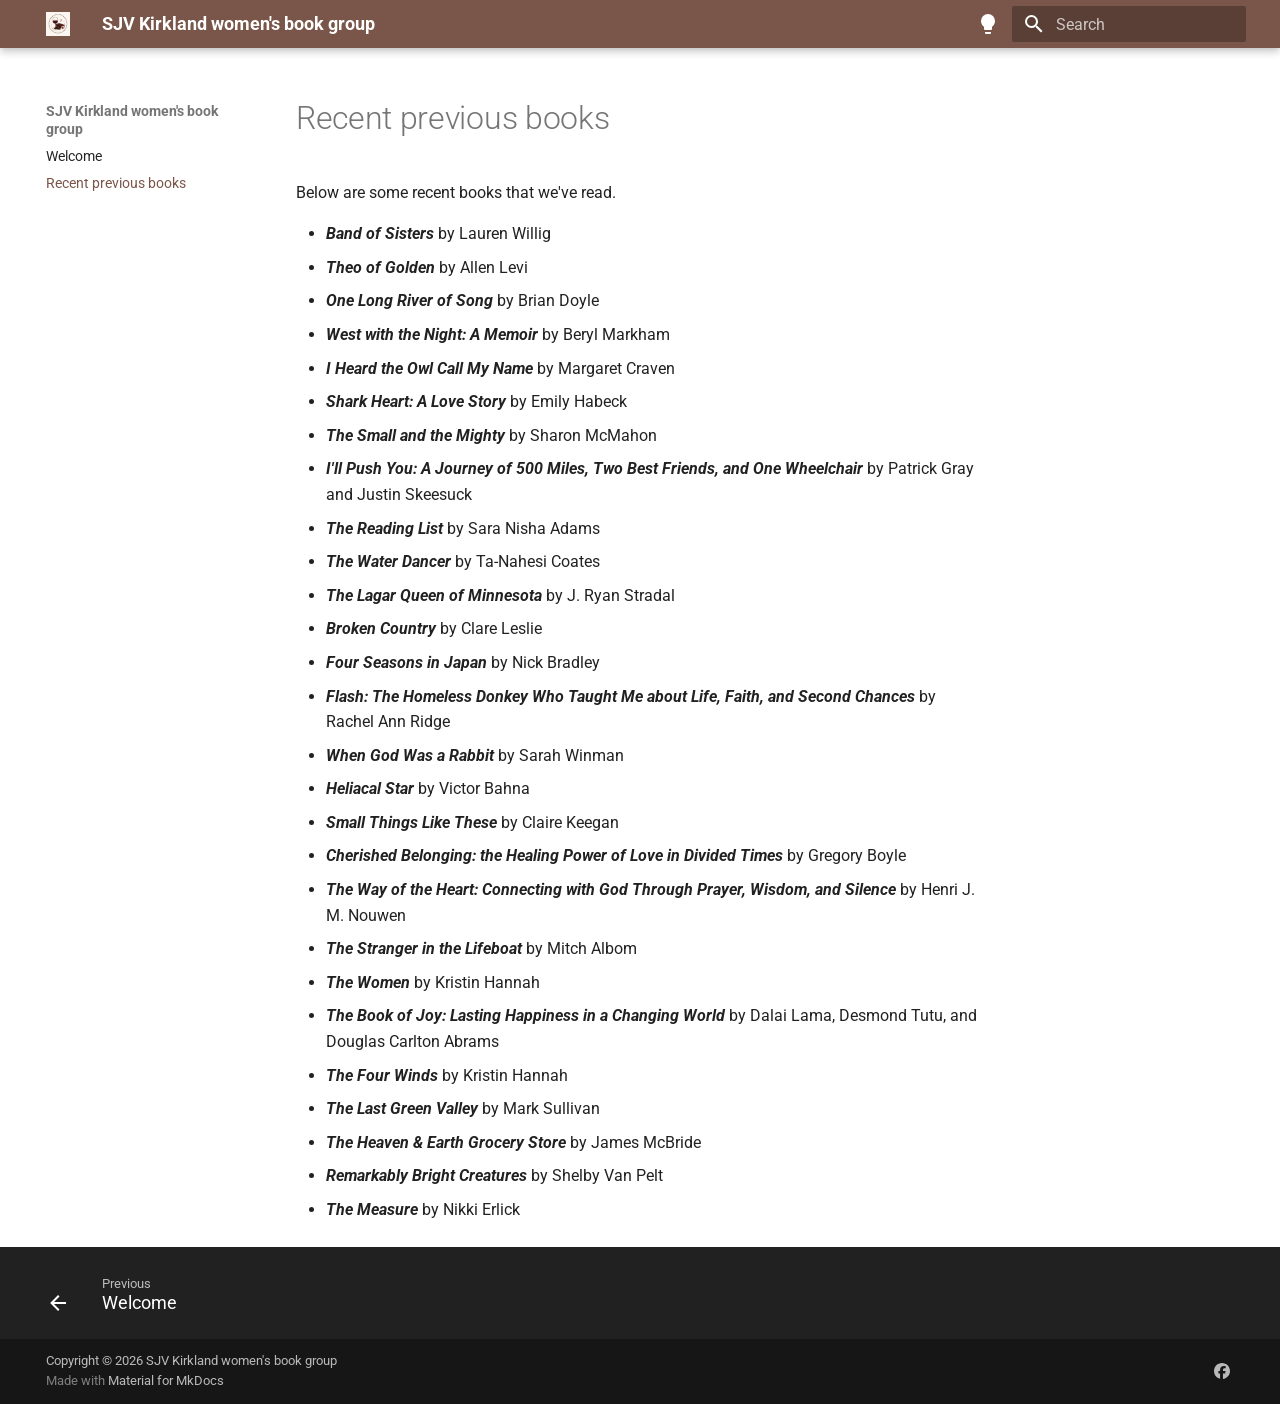
==== previous-books/index.html @ bd224a02 "Deployed 831ffc7 with MkDocs version: 1.6.1" ====
<!doctype html>
<html lang="en" class="no-js">
  <head>
    
      <meta charset="utf-8">
      <meta name="viewport" content="width=device-width,initial-scale=1">
      
      
        <meta name="author" content="Angela Bartz">
      
      
        <link rel="canonical" href="https://sjvkirkland.github.io/womens-book-group/previous-books/">
      
      
        <link rel="prev" href="..">
      
      
      
        
      
      
      <link rel="icon" href="../images/favicon.png">
      <meta name="generator" content="mkdocs-1.6.1, mkdocs-material-9.7.6">
    
    
      
        <title>Recent previous books - SJV Kirkland women's book group</title>
      
    
    
      <link rel="stylesheet" href="../assets/stylesheets/main.484c7ddc.min.css">
      
        
        <link rel="stylesheet" href="../assets/stylesheets/palette.ab4e12ef.min.css">
      
      


    
    
      
    
    
      
        
        
        <link rel="preconnect" href="https://fonts.gstatic.com" crossorigin>
        <link rel="stylesheet" href="https://fonts.googleapis.com/css?family=Roboto:300,300i,400,400i,700,700i%7CRoboto+Mono:400,400i,700,700i&display=fallback">
        <style>:root{--md-text-font:"Roboto";--md-code-font:"Roboto Mono"}</style>
      
    
    
      <link rel="stylesheet" href="../stylesheets/extra.css">
    
    <script>__md_scope=new URL("..",location),__md_hash=e=>[...e].reduce(((e,_)=>(e<<5)-e+_.charCodeAt(0)),0),__md_get=(e,_=localStorage,t=__md_scope)=>JSON.parse(_.getItem(t.pathname+"."+e)),__md_set=(e,_,t=localStorage,a=__md_scope)=>{try{t.setItem(a.pathname+"."+e,JSON.stringify(_))}catch(e){}}</script>
    
      

    
    
  </head>
  
  
    
    
      
    
    
    
    
    <body dir="ltr" data-md-color-scheme="default" data-md-color-primary="brown" data-md-color-accent="indigo">
  
    
    <input class="md-toggle" data-md-toggle="drawer" type="checkbox" id="__drawer" autocomplete="off">
    <input class="md-toggle" data-md-toggle="search" type="checkbox" id="__search" autocomplete="off">
    <label class="md-overlay" for="__drawer"></label>
    <div data-md-component="skip">
      
        
        <a href="#recent-previous-books" class="md-skip">
          Skip to content
        </a>
      
    </div>
    <div data-md-component="announce">
      
    </div>
    
    
      

  

<header class="md-header md-header--shadow" data-md-component="header">
  <nav class="md-header__inner md-grid" aria-label="Header">
    <a href=".." title="SJV Kirkland women&#39;s book group" class="md-header__button md-logo" aria-label="SJV Kirkland women's book group" data-md-component="logo">
      
  <img src="../images/logo.png" alt="logo">

    </a>
    <label class="md-header__button md-icon" for="__drawer">
      
      <svg xmlns="http://www.w3.org/2000/svg" viewBox="0 0 24 24"><path d="M3 6h18v2H3zm0 5h18v2H3zm0 5h18v2H3z"/></svg>
    </label>
    <div class="md-header__title" data-md-component="header-title">
      <div class="md-header__ellipsis">
        <div class="md-header__topic">
          <span class="md-ellipsis">
            SJV Kirkland women's book group
          </span>
        </div>
        <div class="md-header__topic" data-md-component="header-topic">
          <span class="md-ellipsis">
            
              Recent previous books
            
          </span>
        </div>
      </div>
    </div>
    
      
        <form class="md-header__option" data-md-component="palette">
  
    
    
    
    <input class="md-option" data-md-color-media="" data-md-color-scheme="default" data-md-color-primary="brown" data-md-color-accent="indigo"  aria-label="Switch to dark mode"  type="radio" name="__palette" id="__palette_0">
    
      <label class="md-header__button md-icon" title="Switch to dark mode" for="__palette_1" hidden>
        <svg xmlns="http://www.w3.org/2000/svg" viewBox="0 0 24 24"><path d="M12 2a7 7 0 0 0-7 7c0 2.38 1.19 4.47 3 5.74V17a1 1 0 0 0 1 1h6a1 1 0 0 0 1-1v-2.26c1.81-1.27 3-3.36 3-5.74a7 7 0 0 0-7-7M9 21a1 1 0 0 0 1 1h4a1 1 0 0 0 1-1v-1H9z"/></svg>
      </label>
    
  
    
    
    
    <input class="md-option" data-md-color-media="" data-md-color-scheme="slate" data-md-color-primary="black" data-md-color-accent="indigo"  aria-label="Switch to light mode"  type="radio" name="__palette" id="__palette_1">
    
      <label class="md-header__button md-icon" title="Switch to light mode" for="__palette_0" hidden>
        <svg xmlns="http://www.w3.org/2000/svg" viewBox="0 0 24 24"><path d="M12 2a7 7 0 0 1 7 7c0 2.38-1.19 4.47-3 5.74V17a1 1 0 0 1-1 1H9a1 1 0 0 1-1-1v-2.26C6.19 13.47 5 11.38 5 9a7 7 0 0 1 7-7M9 21v-1h6v1a1 1 0 0 1-1 1h-4a1 1 0 0 1-1-1m3-17a5 5 0 0 0-5 5c0 2.05 1.23 3.81 3 4.58V16h4v-2.42c1.77-.77 3-2.53 3-4.58a5 5 0 0 0-5-5"/></svg>
      </label>
    
  
</form>
      
    
    
      <script>var palette=__md_get("__palette");if(palette&&palette.color){if("(prefers-color-scheme)"===palette.color.media){var media=matchMedia("(prefers-color-scheme: light)"),input=document.querySelector(media.matches?"[data-md-color-media='(prefers-color-scheme: light)']":"[data-md-color-media='(prefers-color-scheme: dark)']");palette.color.media=input.getAttribute("data-md-color-media"),palette.color.scheme=input.getAttribute("data-md-color-scheme"),palette.color.primary=input.getAttribute("data-md-color-primary"),palette.color.accent=input.getAttribute("data-md-color-accent")}for(var[key,value]of Object.entries(palette.color))document.body.setAttribute("data-md-color-"+key,value)}</script>
    
    
    
      
      
        <label class="md-header__button md-icon" for="__search">
          
          <svg xmlns="http://www.w3.org/2000/svg" viewBox="0 0 24 24"><path d="M9.5 3A6.5 6.5 0 0 1 16 9.5c0 1.61-.59 3.09-1.56 4.23l.27.27h.79l5 5-1.5 1.5-5-5v-.79l-.27-.27A6.52 6.52 0 0 1 9.5 16 6.5 6.5 0 0 1 3 9.5 6.5 6.5 0 0 1 9.5 3m0 2C7 5 5 7 5 9.5S7 14 9.5 14 14 12 14 9.5 12 5 9.5 5"/></svg>
        </label>
        <div class="md-search" data-md-component="search" role="dialog">
  <label class="md-search__overlay" for="__search"></label>
  <div class="md-search__inner" role="search">
    <form class="md-search__form" name="search">
      <input type="text" class="md-search__input" name="query" aria-label="Search" placeholder="Search" autocapitalize="off" autocorrect="off" autocomplete="off" spellcheck="false" data-md-component="search-query" required>
      <label class="md-search__icon md-icon" for="__search">
        
        <svg xmlns="http://www.w3.org/2000/svg" viewBox="0 0 24 24"><path d="M9.5 3A6.5 6.5 0 0 1 16 9.5c0 1.61-.59 3.09-1.56 4.23l.27.27h.79l5 5-1.5 1.5-5-5v-.79l-.27-.27A6.52 6.52 0 0 1 9.5 16 6.5 6.5 0 0 1 3 9.5 6.5 6.5 0 0 1 9.5 3m0 2C7 5 5 7 5 9.5S7 14 9.5 14 14 12 14 9.5 12 5 9.5 5"/></svg>
        
        <svg xmlns="http://www.w3.org/2000/svg" viewBox="0 0 24 24"><path d="M20 11v2H8l5.5 5.5-1.42 1.42L4.16 12l7.92-7.92L13.5 5.5 8 11z"/></svg>
      </label>
      <nav class="md-search__options" aria-label="Search">
        
        <button type="reset" class="md-search__icon md-icon" title="Clear" aria-label="Clear" tabindex="-1">
          
          <svg xmlns="http://www.w3.org/2000/svg" viewBox="0 0 24 24"><path d="M19 6.41 17.59 5 12 10.59 6.41 5 5 6.41 10.59 12 5 17.59 6.41 19 12 13.41 17.59 19 19 17.59 13.41 12z"/></svg>
        </button>
      </nav>
      
    </form>
    <div class="md-search__output">
      <div class="md-search__scrollwrap" tabindex="0" data-md-scrollfix>
        <div class="md-search-result" data-md-component="search-result">
          <div class="md-search-result__meta">
            Initializing search
          </div>
          <ol class="md-search-result__list" role="presentation"></ol>
        </div>
      </div>
    </div>
  </div>
</div>
      
    
    
  </nav>
  
</header>
    
    <div class="md-container" data-md-component="container">
      
      
        
          
        
      
      <main class="md-main" data-md-component="main">
        <div class="md-main__inner md-grid">
          
            
              
              <div class="md-sidebar md-sidebar--primary" data-md-component="sidebar" data-md-type="navigation" >
                <div class="md-sidebar__scrollwrap">
                  <div class="md-sidebar__inner">
                    



<nav class="md-nav md-nav--primary" aria-label="Navigation" data-md-level="0">
  <label class="md-nav__title" for="__drawer">
    <a href=".." title="SJV Kirkland women&#39;s book group" class="md-nav__button md-logo" aria-label="SJV Kirkland women's book group" data-md-component="logo">
      
  <img src="../images/logo.png" alt="logo">

    </a>
    SJV Kirkland women's book group
  </label>
  
  <ul class="md-nav__list" data-md-scrollfix>
    
      
      
  
  
  
  
    <li class="md-nav__item">
      <a href=".." class="md-nav__link">
        
  
  
  <span class="md-ellipsis">
    
  
    Welcome
  

    
  </span>
  
  

      </a>
    </li>
  

    
      
      
  
  
    
  
  
  
    <li class="md-nav__item md-nav__item--active">
      
      <input class="md-nav__toggle md-toggle" type="checkbox" id="__toc">
      
      
        
      
      
      <a href="./" class="md-nav__link md-nav__link--active">
        
  
  
  <span class="md-ellipsis">
    
  
    Recent previous books
  

    
  </span>
  
  

      </a>
      
    </li>
  

    
  </ul>
</nav>
                  </div>
                </div>
              </div>
            
            
              
              <div class="md-sidebar md-sidebar--secondary" data-md-component="sidebar" data-md-type="toc" >
                <div class="md-sidebar__scrollwrap">
                  <div class="md-sidebar__inner">
                    

<nav class="md-nav md-nav--secondary" aria-label="Table of contents">
  
  
  
    
  
  
</nav>
                  </div>
                </div>
              </div>
            
          
          
            <div class="md-content" data-md-component="content">
              
              <article class="md-content__inner md-typeset">
                
                  



<h1 id="recent-previous-books">Recent previous books</h1>
<p>Below are some recent books that we've read.</p>
<ul>
<li><strong><em>Band of Sisters</em></strong> by Lauren Willig</li>
<li><strong><em>Theo of Golden</em></strong> by Allen Levi</li>
<li><strong><em>One Long River of Song</em></strong> by Brian Doyle</li>
<li><strong><em>West with the Night: A Memoir</em></strong> by Beryl Markham</li>
<li><strong><em>I Heard the Owl Call My Name</em></strong> by Margaret Craven</li>
<li><strong><em>Shark Heart: A Love Story</em></strong> by Emily Habeck</li>
<li><strong><em>The Small and the Mighty</em></strong> by Sharon McMahon</li>
<li><strong><em>I'll Push You: A Journey of 500 Miles, Two Best Friends, and One Wheelchair</em></strong> by Patrick Gray and Justin Skeesuck</li>
<li><strong><em>The Reading List</em></strong> by Sara Nisha Adams</li>
<li><strong><em>The Water Dancer</em></strong> by Ta-Nahesi Coates </li>
<li><strong><em>The Lagar Queen of Minnesota</em></strong> by J. Ryan Stradal</li>
<li><strong><em>Broken Country</em></strong> by Clare Leslie</li>
<li><strong><em>Four Seasons in Japan</em></strong> by Nick Bradley</li>
<li><strong><em>Flash: The Homeless Donkey Who Taught Me about Life, Faith, and Second Chances</em></strong> by Rachel Ann Ridge</li>
<li><strong><em>When God Was a Rabbit</em></strong> by Sarah Winman</li>
<li><strong><em>Heliacal Star</em></strong> by Victor Bahna</li>
<li><strong><em>Small Things Like These</em></strong> by Claire Keegan</li>
<li><strong><em>Cherished Belonging: the Healing Power of Love in Divided Times</em></strong> by Gregory Boyle</li>
<li><strong><em>The Way of the Heart: Connecting with God Through Prayer, Wisdom, and Silence</em></strong> by Henri J. M. Nouwen</li>
<li><strong><em>The Stranger in the Lifeboat</em></strong> by Mitch Albom</li>
<li><strong><em>The Women</em></strong> by Kristin Hannah</li>
<li><strong><em>The Book of Joy: Lasting Happiness in a Changing World</em></strong> by Dalai Lama, Desmond Tutu, and Douglas Carlton Abrams</li>
<li><strong><em>The Four Winds</em></strong> by Kristin Hannah</li>
<li><strong><em>The Last Green Valley</em></strong> by Mark Sullivan</li>
<li><strong><em>The Heaven &amp; Earth Grocery Store</em></strong> by James McBride</li>
<li><strong><em>Remarkably Bright Creatures</em></strong> by Shelby Van Pelt</li>
<li><strong><em>The Measure</em></strong> by Nikki Erlick</li>
</ul>












                
              </article>
            </div>
          
          
<script>var target=document.getElementById(location.hash.slice(1));target&&target.name&&(target.checked=target.name.startsWith("__tabbed_"))</script>
        </div>
        
      </main>
      
        <footer class="md-footer">
  
    
      
      <nav class="md-footer__inner md-grid" aria-label="Footer" >
        
          
          <a href=".." class="md-footer__link md-footer__link--prev" aria-label="Previous: Welcome">
            <div class="md-footer__button md-icon">
              
              <svg xmlns="http://www.w3.org/2000/svg" viewBox="0 0 24 24"><path d="M20 11v2H8l5.5 5.5-1.42 1.42L4.16 12l7.92-7.92L13.5 5.5 8 11z"/></svg>
            </div>
            <div class="md-footer__title">
              <span class="md-footer__direction">
                Previous
              </span>
              <div class="md-ellipsis">
                Welcome
              </div>
            </div>
          </a>
        
        
      </nav>
    
  
  <div class="md-footer-meta md-typeset">
    <div class="md-footer-meta__inner md-grid">
      <div class="md-copyright">
  
    <div class="md-copyright__highlight">
      Copyright &copy 2026 SJV Kirkland women's book group
    </div>
  
  
    Made with
    <a href="https://squidfunk.github.io/mkdocs-material/" target="_blank" rel="noopener">
      Material for MkDocs
    </a>
  
</div>
      
        
<div class="md-social">
  
    
    
    
    
      
      
    
    <a href="https://www.facebook.com/sjvkirkland" target="_blank" rel="noopener" title="www.facebook.com" class="md-social__link">
      <svg xmlns="http://www.w3.org/2000/svg" viewBox="0 0 512 512"><!--! Font Awesome Free 7.1.0 by @fontawesome - https://fontawesome.com License - https://fontawesome.com/license/free (Icons: CC BY 4.0, Fonts: SIL OFL 1.1, Code: MIT License) Copyright 2025 Fonticons, Inc.--><path d="M512 256C512 114.6 397.4 0 256 0S0 114.6 0 256c0 120 82.7 220.8 194.2 248.5V334.2h-52.8V256h52.8v-33.7c0-87.1 39.4-127.5 125-127.5 16.2 0 44.2 3.2 55.7 6.4V172c-6-.6-16.5-1-29.6-1-42 0-58.2 15.9-58.2 57.2V256h83.6l-14.4 78.2H287v175.9C413.8 494.8 512 386.9 512 256"/></svg>
    </a>
  
</div>
      
    </div>
  </div>
</footer>
      
    </div>
    <div class="md-dialog" data-md-component="dialog">
      <div class="md-dialog__inner md-typeset"></div>
    </div>
    
    
    
      
      
      <script id="__config" type="application/json">{"annotate": null, "base": "..", "features": ["navigation.expand", "navigation.footer"], "search": "../assets/javascripts/workers/search.2c215733.min.js", "tags": null, "translations": {"clipboard.copied": "Copied to clipboard", "clipboard.copy": "Copy to clipboard", "search.result.more.one": "1 more on this page", "search.result.more.other": "# more on this page", "search.result.none": "No matching documents", "search.result.one": "1 matching document", "search.result.other": "# matching documents", "search.result.placeholder": "Type to start searching", "search.result.term.missing": "Missing", "select.version": "Select version"}, "version": null}</script>
    
    
      <script src="../assets/javascripts/bundle.79ae519e.min.js"></script>
      
        <script src="../js/subscribe.js"></script>
      
    
  </body>
</html>
---- assets/stylesheets/main.484c7ddc.min.css ----
@charset "UTF-8";html{-webkit-text-size-adjust:none;-moz-text-size-adjust:none;text-size-adjust:none;box-sizing:border-box}*,:after,:before{box-sizing:inherit}@media (prefers-reduced-motion){*,:after,:before{transition:none!important}}body{margin:0}a,button,input,label{-webkit-tap-highlight-color:transparent}a{color:inherit;text-decoration:none}hr{border:0;box-sizing:initial;display:block;height:.05rem;overflow:visible;padding:0}small{font-size:80%}sub,sup{line-height:1em}img{border-style:none}table{border-collapse:initial;border-spacing:0}td,th{font-weight:400;vertical-align:top}button{background:#0000;border:0;font-family:inherit;font-size:inherit;margin:0;padding:0}input{border:0;outline:none}:root{--md-primary-fg-color:#4051b5;--md-primary-fg-color--light:#5d6cc0;--md-primary-fg-color--dark:#303fa1;--md-primary-bg-color:#fff;--md-primary-bg-color--light:#ffffffb3;--md-accent-fg-color:#526cfe;--md-accent-fg-color--transparent:#526cfe1a;--md-accent-bg-color:#fff;--md-accent-bg-color--light:#ffffffb3}[data-md-color-scheme=default]{color-scheme:light}[data-md-color-scheme=default] img[src$="#gh-dark-mode-only"],[data-md-color-scheme=default] img[src$="#only-dark"]{display:none}:root,[data-md-color-scheme=default]{--md-hue:225deg;--md-default-fg-color:#000000de;--md-default-fg-color--light:#0000008a;--md-default-fg-color--lighter:#00000052;--md-default-fg-color--lightest:#00000012;--md-default-bg-color:#fff;--md-default-bg-color--light:#ffffffb3;--md-default-bg-color--lighter:#ffffff4d;--md-default-bg-color--lightest:#ffffff1f;--md-code-fg-color:#36464e;--md-code-bg-color:#f5f5f5;--md-code-bg-color--light:#f5f5f5b3;--md-code-bg-color--lighter:#f5f5f54d;--md-code-hl-color:#4287ff;--md-code-hl-color--light:#4287ff1a;--md-code-hl-number-color:#d52a2a;--md-code-hl-special-color:#db1457;--md-code-hl-function-color:#a846b9;--md-code-hl-constant-color:#6e59d9;--md-code-hl-keyword-color:#3f6ec6;--md-code-hl-string-color:#1c7d4d;--md-code-hl-name-color:var(--md-code-fg-color);--md-code-hl-operator-color:var(--md-default-fg-color--light);--md-code-hl-punctuation-color:var(--md-default-fg-color--light);--md-code-hl-comment-color:var(--md-default-fg-color--light);--md-code-hl-generic-color:var(--md-default-fg-color--light);--md-code-hl-variable-color:var(--md-default-fg-color--light);--md-typeset-color:var(--md-default-fg-color);--md-typeset-a-color:var(--md-primary-fg-color);--md-typeset-del-color:#f5503d26;--md-typeset-ins-color:#0bd57026;--md-typeset-kbd-color:#fafafa;--md-typeset-kbd-accent-color:#fff;--md-typeset-kbd-border-color:#b8b8b8;--md-typeset-mark-color:#ffff0080;--md-typeset-table-color:#0000001f;--md-typeset-table-color--light:rgba(0,0,0,.035);--md-admonition-fg-color:var(--md-default-fg-color);--md-admonition-bg-color:var(--md-default-bg-color);--md-warning-fg-color:#000000de;--md-warning-bg-color:#ff9;--md-footer-fg-color:#fff;--md-footer-fg-color--light:#ffffffb3;--md-footer-fg-color--lighter:#ffffff73;--md-footer-bg-color:#000000de;--md-footer-bg-color--dark:#00000052;--md-shadow-z1:0 0.2rem 0.5rem #0000000d,0 0 0.05rem #0000001a;--md-shadow-z2:0 0.2rem 0.5rem #0000001a,0 0 0.05rem #00000040;--md-shadow-z3:0 0.2rem 0.5rem #0003,0 0 0.05rem #00000059}.md-icon svg{fill:currentcolor;display:block;height:1.2rem;width:1.2rem}body{-webkit-font-smoothing:antialiased;-moz-osx-font-smoothing:grayscale;--md-text-font-family:var(--md-text-font,_),-apple-system,BlinkMacSystemFont,Helvetica,Arial,sans-serif;--md-code-font-family:var(--md-code-font,_),SFMono-Regular,Consolas,Menlo,monospace}aside,body,input{font-feature-settings:"kern","liga";color:var(--md-typeset-color);font-family:var(--md-text-font-family)}code,kbd,pre{font-feature-settings:"kern";font-family:var(--md-code-font-family)}:root{--md-typeset-table-sort-icon:url('data:image/svg+xml;charset=utf-8,<svg xmlns="http://www.w3.org/2000/svg" viewBox="0 0 24 24"><path d="m18 21-4-4h3V7h-3l4-4 4 4h-3v10h3M2 19v-2h10v2M2 13v-2h7v2M2 7V5h4v2z"/></svg>');--md-typeset-table-sort-icon--asc:url('data:image/svg+xml;charset=utf-8,<svg xmlns="http://www.w3.org/2000/svg" viewBox="0 0 24 24"><path d="M19 17h3l-4 4-4-4h3V3h2M2 17h10v2H2M6 5v2H2V5m0 6h7v2H2z"/></svg>');--md-typeset-table-sort-icon--desc:url('data:image/svg+xml;charset=utf-8,<svg xmlns="http://www.w3.org/2000/svg" viewBox="0 0 24 24"><path d="M19 7h3l-4-4-4 4h3v14h2M2 17h10v2H2M6 5v2H2V5m0 6h7v2H2z"/></svg>')}.md-typeset{-webkit-print-color-adjust:exact;color-adjust:exact;font-size:.8rem;line-height:1.6;overflow-wrap:break-word}@media print{.md-typeset{font-size:.68rem}}.md-typeset blockquote,.md-typeset dl,.md-typeset figure,.md-typeset ol,.md-typeset pre,.md-typeset ul{margin-bottom:1em;margin-top:1em}.md-typeset h1{color:var(--md-default-fg-color--light);font-size:2em;line-height:1.3;margin:0 0 1.25em}.md-typeset h1,.md-typeset h2{font-weight:300;letter-spacing:-.01em}.md-typeset h2{font-size:1.5625em;line-height:1.4;margin:1.6em 0 .64em}.md-typeset h3{font-size:1.25em;font-weight:400;letter-spacing:-.01em;line-height:1.5;margin:1.6em 0 .8em}.md-typeset h2+h3{margin-top:.8em}.md-typeset h4{font-weight:700;letter-spacing:-.01em;margin:1em 0}.md-typeset h5,.md-typeset h6{color:var(--md-default-fg-color--light);font-size:.8em;font-weight:700;letter-spacing:-.01em;margin:1.25em 0}.md-typeset h5{text-transform:uppercase}.md-typeset h5 code{text-transform:none}.md-typeset hr{border-bottom:.05rem solid var(--md-default-fg-color--lightest);display:flow-root;margin:1.5em 0}.md-typeset a{color:var(--md-typeset-a-color);word-break:break-word}.md-typeset a,.md-typeset a:before{transition:color 125ms}.md-typeset a:focus,.md-typeset a:hover{color:var(--md-accent-fg-color)}.md-typeset a:focus code,.md-typeset a:hover code{background-color:var(--md-accent-fg-color--transparent);color:var(--md-accent-fg-color)}.md-typeset a code{color:var(--md-typeset-a-color)}.md-typeset a.focus-visible{outline-color:var(--md-accent-fg-color);outline-offset:.2rem}.md-typeset code,.md-typeset kbd,.md-typeset pre{color:var(--md-code-fg-color);direction:ltr;font-variant-ligatures:none;transition:background-color 125ms}@media print{.md-typeset code,.md-typeset kbd,.md-typeset pre{white-space:pre-wrap}}.md-typeset code{background-color:var(--md-code-bg-color);border-radius:.1rem;-webkit-box-decoration-break:clone;box-decoration-break:clone;font-size:.85em;padding:0 .2941176471em;transition:color 125ms,background-color 125ms;word-break:break-word}.md-typeset code:not(.focus-visible){-webkit-tap-highlight-color:transparent;outline:none}.md-typeset pre{display:flow-root;line-height:1.4;position:relative}.md-typeset pre>code{-webkit-box-decoration-break:slice;box-decoration-break:slice;box-shadow:none;display:block;margin:0;outline-color:var(--md-accent-fg-color);overflow:auto;padding:.7720588235em 1.1764705882em;scrollbar-color:var(--md-default-fg-color--lighter) #0000;scrollbar-width:thin;touch-action:auto;word-break:normal}.md-typeset pre>code:hover{scrollbar-color:var(--md-accent-fg-color) #0000}.md-typeset pre>code::-webkit-scrollbar{height:.2rem;width:.2rem}.md-typeset pre>code::-webkit-scrollbar-thumb{background-color:var(--md-default-fg-color--lighter)}.md-typeset pre>code::-webkit-scrollbar-thumb:hover{background-color:var(--md-accent-fg-color)}.md-typeset kbd{background-color:var(--md-typeset-kbd-color);border-radius:.1rem;box-shadow:0 .1rem 0 .05rem var(--md-typeset-kbd-border-color),0 .1rem 0 var(--md-typeset-kbd-border-color),0 -.1rem .2rem var(--md-typeset-kbd-accent-color) inset;color:var(--md-default-fg-color);display:inline-block;font-size:.75em;padding:0 .6666666667em;vertical-align:text-top;word-break:break-word}.md-typeset mark{background-color:var(--md-typeset-mark-color);-webkit-box-decoration-break:clone;box-decoration-break:clone;color:inherit;word-break:break-word}.md-typeset abbr{cursor:help;text-decoration:none}.md-typeset [data-preview],.md-typeset abbr{border-bottom:.05rem dotted var(--md-default-fg-color--light)}.md-typeset small{opacity:.75}[dir=ltr] .md-typeset sub,[dir=ltr] .md-typeset sup{margin-left:.078125em}[dir=rtl] .md-typeset sub,[dir=rtl] .md-typeset sup{margin-right:.078125em}[dir=ltr] .md-typeset blockquote{padding-left:.6rem}[dir=rtl] .md-typeset blockquote{padding-right:.6rem}[dir=ltr] .md-typeset blockquote{border-left:.2rem solid var(--md-default-fg-color--lighter)}[dir=rtl] .md-typeset blockquote{border-right:.2rem solid var(--md-default-fg-color--lighter)}.md-typeset blockquote{color:var(--md-default-fg-color--light);margin-left:0;margin-right:0}.md-typeset ul{list-style-type:disc}.md-typeset ul[type]{list-style-type:revert-layer}[dir=ltr] .md-typeset ol,[dir=ltr] .md-typeset ul{margin-left:.625em}[dir=rtl] .md-typeset ol,[dir=rtl] .md-typeset ul{margin-right:.625em}.md-typeset ol,.md-typeset ul{padding:0}.md-typeset ol:not([hidden]),.md-typeset ul:not([hidden]){display:flow-root}.md-typeset ol ol,.md-typeset ul ol{list-style-type:lower-alpha}.md-typeset ol ol ol,.md-typeset ul ol ol{list-style-type:lower-roman}.md-typeset ol ol ol ol,.md-typeset ul ol ol ol{list-style-type:upper-alpha}.md-typeset ol ol ol ol ol,.md-typeset ul ol ol ol ol{list-style-type:upper-roman}.md-typeset ol[type],.md-typeset ul[type]{list-style-type:revert-layer}[dir=ltr] .md-typeset ol li,[dir=ltr] .md-typeset ul li{margin-left:1.25em}[dir=rtl] .md-typeset ol li,[dir=rtl] .md-typeset ul li{margin-right:1.25em}.md-typeset ol li,.md-typeset ul li{margin-bottom:.5em}.md-typeset ol li blockquote,.md-typeset ol li p,.md-typeset ul li blockquote,.md-typeset ul li p{margin:.5em 0}.md-typeset ol li:last-child,.md-typeset ul li:last-child{margin-bottom:0}[dir=ltr] .md-typeset ol li ol,[dir=ltr] .md-typeset ol li ul,[dir=ltr] .md-typeset ul li ol,[dir=ltr] .md-typeset ul li ul{margin-left:.625em}[dir=rtl] .md-typeset ol li ol,[dir=rtl] .md-typeset ol li ul,[dir=rtl] .md-typeset ul li ol,[dir=rtl] .md-typeset ul li ul{margin-right:.625em}.md-typeset ol li ol,.md-typeset ol li ul,.md-typeset ul li ol,.md-typeset ul li ul{margin-bottom:.5em;margin-top:.5em}[dir=ltr] .md-typeset dd{margin-left:1.875em}[dir=rtl] .md-typeset dd{margin-right:1.875em}.md-typeset dd{margin-bottom:1.5em;margin-top:1em}.md-typeset img,.md-typeset svg,.md-typeset video{height:auto;max-width:100%}.md-typeset img[align=left]{margin:1em 1em 1em 0}.md-typeset img[align=right]{margin:1em 0 1em 1em}.md-typeset img[align]:only-child{margin-top:0}.md-typeset figure{display:flow-root;margin:1em auto;max-width:100%;text-align:center;width:fit-content}.md-typeset figure img{display:block;margin:0 auto}.md-typeset figcaption{font-style:italic;margin:1em auto;max-width:24rem}.md-typeset iframe{max-width:100%}.md-typeset table:not([class]){background-color:var(--md-default-bg-color);border:.05rem solid var(--md-typeset-table-color);border-radius:.1rem;display:inline-block;font-size:.64rem;max-width:100%;overflow:auto;touch-action:auto}@media print{.md-typeset table:not([class]){display:table}}.md-typeset table:not([class])+*{margin-top:1.5em}.md-typeset table:not([class]) td>:first-child,.md-typeset table:not([class]) th>:first-child{margin-top:0}.md-typeset table:not([class]) td>:last-child,.md-typeset table:not([class]) th>:last-child{margin-bottom:0}.md-typeset table:not([class]) td:not([align]),.md-typeset table:not([class]) th:not([align]){text-align:left}[dir=rtl] .md-typeset table:not([class]) td:not([align]),[dir=rtl] .md-typeset table:not([class]) th:not([align]){text-align:right}.md-typeset table:not([class]) th{font-weight:700;min-width:5rem;padding:.9375em 1.25em;vertical-align:top}.md-typeset table:not([class]) td{border-top:.05rem solid var(--md-typeset-table-color);padding:.9375em 1.25em;vertical-align:top}.md-typeset table:not([class]) tbody tr{transition:background-color 125ms}.md-typeset table:not([class]) tbody tr:hover{background-color:var(--md-typeset-table-color--light);box-shadow:0 .05rem 0 var(--md-default-bg-color) inset}.md-typeset table:not([class]) a{word-break:normal}.md-typeset table th[role=columnheader]{cursor:pointer}[dir=ltr] .md-typeset table th[role=columnheader]:after{margin-left:.5em}[dir=rtl] .md-typeset table th[role=columnheader]:after{margin-right:.5em}.md-typeset table th[role=columnheader]:after{content:"";display:inline-block;height:1.2em;-webkit-mask-image:var(--md-typeset-table-sort-icon);mask-image:var(--md-typeset-table-sort-icon);-webkit-mask-repeat:no-repeat;mask-repeat:no-repeat;-webkit-mask-size:contain;mask-size:contain;transition:background-color 125ms;vertical-align:text-bottom;width:1.2em}.md-typeset table th[role=columnheader]:hover:after{background-color:var(--md-default-fg-color--lighter)}.md-typeset table th[role=columnheader][aria-sort=ascending]:after{background-color:var(--md-default-fg-color--light);-webkit-mask-image:var(--md-typeset-table-sort-icon--asc);mask-image:var(--md-typeset-table-sort-icon--asc)}.md-typeset table th[role=columnheader][aria-sort=descending]:after{background-color:var(--md-default-fg-color--light);-webkit-mask-image:var(--md-typeset-table-sort-icon--desc);mask-image:var(--md-typeset-table-sort-icon--desc)}.md-typeset__scrollwrap{margin:1em -.8rem;overflow-x:auto;touch-action:auto}.md-typeset__table{display:inline-block;margin-bottom:.5em;padding:0 .8rem}@media print{.md-typeset__table{display:block}}html .md-typeset__table table{display:table;margin:0;overflow:hidden;width:100%}@media screen and (max-width:44.984375em){.md-content__inner>pre{margin:1em -.8rem}.md-content__inner>pre code{border-radius:0}}.md-typeset .md-author{border-radius:100%;display:block;flex-shrink:0;height:1.6rem;overflow:hidden;position:relative;transition:color 125ms,transform 125ms;width:1.6rem}.md-typeset .md-author img{display:block}.md-typeset .md-author--more{background:var(--md-default-fg-color--lightest);color:var(--md-default-fg-color--lighter);font-size:.6rem;font-weight:700;line-height:1.6rem;text-align:center}.md-typeset .md-author--long{height:2.4rem;width:2.4rem}.md-typeset a.md-author{transform:scale(1)}.md-typeset a.md-author img{border-radius:100%;filter:grayscale(100%) opacity(75%);transition:filter 125ms}.md-typeset a.md-author:focus,.md-typeset a.md-author:hover{transform:scale(1.1);z-index:1}.md-typeset a.md-author:focus img,.md-typeset a.md-author:hover img{filter:grayscale(0)}.md-banner{background-color:var(--md-footer-bg-color);color:var(--md-footer-fg-color);overflow:auto}@media print{.md-banner{display:none}}.md-banner--warning{background-color:var(--md-warning-bg-color);color:var(--md-warning-fg-color)}.md-banner__inner{font-size:.7rem;margin:.6rem auto;padding:0 .8rem}[dir=ltr] .md-banner__button{float:right}[dir=rtl] .md-banner__button{float:left}.md-banner__button{color:inherit;cursor:pointer;transition:opacity .25s}.no-js .md-banner__button{display:none}.md-banner__button:hover{opacity:.7}html{font-size:125%;height:100%;overflow-x:hidden}@media screen and (min-width:100em){html{font-size:137.5%}}@media screen and (min-width:125em){html{font-size:150%}}body{background-color:var(--md-default-bg-color);display:flex;flex-direction:column;font-size:.5rem;min-height:100%;position:relative;width:100%}@media print{body{display:block}}@media screen and (max-width:59.984375em){body[data-md-scrolllock]{position:fixed}}.md-grid{margin-left:auto;margin-right:auto;max-width:61rem}.md-container{display:flex;flex-direction:column;flex-grow:1}@media print{.md-container{display:block}}.md-main{flex-grow:1}.md-main__inner{display:flex;height:100%;margin-top:1.5rem}.md-ellipsis{overflow:hidden;text-overflow:ellipsis}.md-toggle{display:none}.md-option{height:0;opacity:0;position:absolute;width:0}.md-option:checked+label:not([hidden]){display:block}.md-option.focus-visible+label{outline-color:var(--md-accent-fg-color);outline-style:auto}.md-skip{background-color:var(--md-default-fg-color);border-radius:.1rem;color:var(--md-default-bg-color);font-size:.64rem;margin:.5rem;opacity:0;outline-color:var(--md-accent-fg-color);padding:.3rem .5rem;position:fixed;transform:translateY(.4rem);z-index:-1}.md-skip:focus{opacity:1;transform:translateY(0);transition:transform .25s cubic-bezier(.4,0,.2,1),opacity 175ms 75ms;z-index:10}@page{margin:25mm}:root{--md-clipboard-icon:url('data:image/svg+xml;charset=utf-8,<svg xmlns="http://www.w3.org/2000/svg" viewBox="0 0 24 24"><path d="M19 21H8V7h11m0-2H8a2 2 0 0 0-2 2v14a2 2 0 0 0 2 2h11a2 2 0 0 0 2-2V7a2 2 0 0 0-2-2m-3-4H4a2 2 0 0 0-2 2v14h2V3h12z"/></svg>')}.md-clipboard{border-radius:.1rem;color:var(--md-default-fg-color--lightest);cursor:pointer;height:1.5em;outline-color:var(--md-accent-fg-color);outline-offset:.1rem;transition:color .25s;width:1.5em;z-index:1}@media print{.md-clipboard{display:none}}.md-clipboard:not(.focus-visible){-webkit-tap-highlight-color:transparent;outline:none}:hover>.md-clipboard{color:var(--md-default-fg-color--light)}.md-clipboard:focus,.md-clipboard:hover{color:var(--md-accent-fg-color)}.md-clipboard:after{background-color:currentcolor;content:"";display:block;height:1.125em;margin:0 auto;-webkit-mask-image:var(--md-clipboard-icon);mask-image:var(--md-clipboard-icon);-webkit-mask-position:center;mask-position:center;-webkit-mask-repeat:no-repeat;mask-repeat:no-repeat;-webkit-mask-size:contain;mask-size:contain;width:1.125em}.md-clipboard--inline{cursor:pointer}.md-clipboard--inline code{transition:color .25s,background-color .25s}.md-clipboard--inline:focus code,.md-clipboard--inline:hover code{background-color:var(--md-accent-fg-color--transparent);color:var(--md-accent-fg-color)}:root{--md-code-select-icon:url('data:image/svg+xml;charset=utf-8,<svg xmlns="http://www.w3.org/2000/svg" viewBox="0 0 24 24"><path d="M19 19h-4v2h4c1.1 0 2-.9 2-2v-4h-2m0-12h-4v2h4v4h2V5c0-1.1-.9-2-2-2M5 5h4V3H5c-1.1 0-2 .9-2 2v4h2m0 6H3v4c0 1.1.9 2 2 2h4v-2H5zm2-4h2v2H7zm4 0h2v2h-2zm4 0h2v2h-2zM7 7h2v2H7zm4 0h2v2h-2zm4 0h2v2h-2zm-8 8h2v2H7zm4 0h2v2h-2zm4 0h2v2h-2z"/></svg>');--md-code-copy-icon:url('data:image/svg+xml;charset=utf-8,<svg xmlns="http://www.w3.org/2000/svg" viewBox="0 0 24 24"><path d="M19 21H8V7h11m0-2H8a2 2 0 0 0-2 2v14a2 2 0 0 0 2 2h11a2 2 0 0 0 2-2V7a2 2 0 0 0-2-2m-3-4H4a2 2 0 0 0-2 2v14h2V3h12z"/></svg>')}.md-typeset .md-code__content{display:grid}.md-code__nav{background-color:var(--md-code-bg-color--lighter);border-radius:.1rem;display:flex;gap:.2rem;padding:.2rem;position:absolute;right:.25em;top:.25em;transition:background-color .25s;z-index:1}:hover>.md-code__nav{background-color:var(--md-code-bg-color--light)}.md-code__button{color:var(--md-default-fg-color--lightest);cursor:pointer;display:block;height:1.5em;outline-color:var(--md-accent-fg-color);outline-offset:.1rem;transition:color .25s;width:1.5em}:hover>*>.md-code__button{color:var(--md-default-fg-color--light)}.md-code__button.focus-visible,.md-code__button:hover{color:var(--md-accent-fg-color)}.md-code__button--active{color:var(--md-default-fg-color)!important}.md-code__button:after{background-color:currentcolor;content:"";display:block;height:1.125em;margin:0 auto;-webkit-mask-position:center;mask-position:center;-webkit-mask-repeat:no-repeat;mask-repeat:no-repeat;-webkit-mask-size:contain;mask-size:contain;width:1.125em}.md-code__button[data-md-type=select]:after{-webkit-mask-image:var(--md-code-select-icon);mask-image:var(--md-code-select-icon)}.md-code__button[data-md-type=copy]:after{-webkit-mask-image:var(--md-code-copy-icon);mask-image:var(--md-code-copy-icon)}@keyframes consent{0%{opacity:0;transform:translateY(100%)}to{opacity:1;transform:translateY(0)}}@keyframes overlay{0%{opacity:0}to{opacity:1}}.md-consent__overlay{animation:overlay .25s both;-webkit-backdrop-filter:blur(.1rem);backdrop-filter:blur(.1rem);background-color:#0000008a;height:100%;opacity:1;position:fixed;top:0;width:100%;z-index:5}.md-consent__inner{animation:consent .5s cubic-bezier(.1,.7,.1,1) both;background-color:var(--md-default-bg-color);border:0;border-radius:.1rem;bottom:0;box-shadow:0 0 .2rem #0000001a,0 .2rem .4rem #0003;max-height:100%;overflow:auto;padding:0;position:fixed;width:100%;z-index:5}.md-consent__form{padding:.8rem}.md-consent__settings{display:none;margin:1em 0}input:checked+.md-consent__settings{display:block}.md-consent__controls{margin-bottom:.8rem}.md-typeset .md-consent__controls .md-button{display:inline}@media screen and (max-width:44.984375em){.md-typeset .md-consent__controls .md-button{display:block;margin-top:.4rem;text-align:center;width:100%}}.md-consent label{cursor:pointer}.md-content{flex-grow:1;min-width:0}.md-content__inner{margin:0 .8rem 1.2rem;padding-top:.6rem}@media screen and (min-width:76.25em){[dir=ltr] .md-sidebar--primary:not([hidden])~.md-content>.md-content__inner{margin-left:1.2rem}[dir=ltr] .md-sidebar--secondary:not([hidden])~.md-content>.md-content__inner,[dir=rtl] .md-sidebar--primary:not([hidden])~.md-content>.md-content__inner{margin-right:1.2rem}[dir=rtl] .md-sidebar--secondary:not([hidden])~.md-content>.md-content__inner{margin-left:1.2rem}}.md-content__inner:before{content:"";display:block;height:.4rem}.md-content__inner>:last-child{margin-bottom:0}[dir=ltr] .md-content__button{float:right}[dir=rtl] .md-content__button{float:left}[dir=ltr] .md-content__button{margin-left:.4rem}[dir=rtl] .md-content__button{margin-right:.4rem}.md-content__button{margin:.4rem 0;padding:0}@media print{.md-content__button{display:none}}.md-typeset .md-content__button{color:var(--md-default-fg-color--lighter)}.md-content__button svg{display:inline;vertical-align:top}[dir=rtl] .md-content__button svg{transform:scaleX(-1)}[dir=ltr] .md-dialog{right:.8rem}[dir=rtl] .md-dialog{left:.8rem}.md-dialog{background-color:var(--md-default-fg-color);border-radius:.1rem;bottom:.8rem;box-shadow:var(--md-shadow-z3);min-width:11.1rem;opacity:0;padding:.4rem .6rem;pointer-events:none;position:fixed;transform:translateY(100%);transition:transform 0ms .4s,opacity .4s;z-index:4}@media print{.md-dialog{display:none}}.md-dialog--active{opacity:1;pointer-events:auto;transform:translateY(0);transition:transform .4s cubic-bezier(.075,.85,.175,1),opacity .4s}.md-dialog__inner{color:var(--md-default-bg-color);font-size:.7rem}.md-feedback{margin:2em 0 1em;text-align:center}.md-feedback fieldset{border:none;margin:0;padding:0}.md-feedback__title{font-weight:700;margin:1em auto}.md-feedback__inner{position:relative}.md-feedback__list{display:flex;flex-wrap:wrap;place-content:baseline center;position:relative}.md-feedback__list:hover .md-icon:not(:disabled){color:var(--md-default-fg-color--lighter)}:disabled .md-feedback__list{min-height:1.8rem}.md-feedback__icon{color:var(--md-default-fg-color--light);cursor:pointer;flex-shrink:0;margin:0 .1rem;transition:color 125ms}.md-feedback__icon:not(:disabled).md-icon:hover{color:var(--md-accent-fg-color)}.md-feedback__icon:disabled{color:var(--md-default-fg-color--lightest);pointer-events:none}.md-feedback__note{opacity:0;position:relative;transform:translateY(.4rem);transition:transform .4s cubic-bezier(.1,.7,.1,1),opacity .15s}.md-feedback__note>*{margin:0 auto;max-width:16rem}:disabled .md-feedback__note{opacity:1;transform:translateY(0)}@media print{.md-feedback{display:none}}.md-footer{background-color:var(--md-footer-bg-color);color:var(--md-footer-fg-color)}@media print{.md-footer{display:none}}.md-footer__inner{justify-content:space-between;overflow:auto;padding:.2rem}.md-footer__inner:not([hidden]){display:flex}.md-footer__link{align-items:end;display:flex;flex-grow:0.01;margin-bottom:.4rem;margin-top:1rem;max-width:100%;outline-color:var(--md-accent-fg-color);overflow:hidden;transition:opacity .25s}.md-footer__link:focus,.md-footer__link:hover{opacity:.7}[dir=rtl] .md-footer__link svg{transform:scaleX(-1)}@media screen and (max-width:44.984375em){.md-footer__link--prev{flex-shrink:0}.md-footer__link--prev .md-footer__title{display:none}}[dir=ltr] .md-footer__link--next{margin-left:auto}[dir=rtl] .md-footer__link--next{margin-right:auto}.md-footer__link--next{text-align:right}[dir=rtl] .md-footer__link--next{text-align:left}.md-footer__title{flex-grow:1;font-size:.9rem;margin-bottom:.7rem;max-width:calc(100% - 2.4rem);padding:0 1rem;white-space:nowrap}.md-footer__button{margin:.2rem;padding:.4rem}.md-footer__direction{font-size:.64rem;opacity:.7}.md-footer-meta{background-color:var(--md-footer-bg-color--dark)}.md-footer-meta__inner{display:flex;flex-wrap:wrap;justify-content:space-between;padding:.2rem}html .md-footer-meta.md-typeset a{color:var(--md-footer-fg-color--light)}html .md-footer-meta.md-typeset a:focus,html .md-footer-meta.md-typeset a:hover{color:var(--md-footer-fg-color)}.md-copyright{color:var(--md-footer-fg-color--lighter);font-size:.64rem;margin:auto .6rem;padding:.4rem 0;width:100%}@media screen and (min-width:45em){.md-copyright{width:auto}}.md-copyright__highlight{color:var(--md-footer-fg-color--light)}.md-social{display:inline-flex;gap:.2rem;margin:0 .4rem;padding:.2rem 0 .6rem}@media screen and (min-width:45em){.md-social{padding:.6rem 0}}.md-social__link{display:inline-block;height:1.6rem;text-align:center;width:1.6rem}.md-social__link:before{line-height:1.9}.md-social__link svg{fill:currentcolor;max-height:.8rem;vertical-align:-25%}.md-typeset .md-button{border:.1rem solid;border-radius:.1rem;color:var(--md-primary-fg-color);cursor:pointer;display:inline-block;font-weight:700;padding:.625em 2em;transition:color 125ms,background-color 125ms,border-color 125ms}.md-typeset .md-button--primary{background-color:var(--md-primary-fg-color);border-color:var(--md-primary-fg-color);color:var(--md-primary-bg-color)}.md-typeset .md-button:focus,.md-typeset .md-button:hover{background-color:var(--md-accent-fg-color);border-color:var(--md-accent-fg-color);color:var(--md-accent-bg-color)}[dir=ltr] .md-typeset .md-input{border-top-left-radius:.1rem}[dir=ltr] .md-typeset .md-input,[dir=rtl] .md-typeset .md-input{border-top-right-radius:.1rem}[dir=rtl] .md-typeset .md-input{border-top-left-radius:.1rem}.md-typeset .md-input{border-bottom:.1rem solid var(--md-default-fg-color--lighter);box-shadow:var(--md-shadow-z1);font-size:.8rem;height:1.8rem;padding:0 .6rem;transition:border .25s,box-shadow .25s}.md-typeset .md-input:focus,.md-typeset .md-input:hover{border-bottom-color:var(--md-accent-fg-color);box-shadow:var(--md-shadow-z2)}.md-typeset .md-input--stretch{width:100%}.md-header{background-color:var(--md-primary-fg-color);box-shadow:0 0 .2rem #0000,0 .2rem .4rem #0000;color:var(--md-primary-bg-color);display:block;left:0;position:sticky;right:0;top:0;z-index:4}@media print{.md-header{display:none}}.md-header[hidden]{transform:translateY(-100%);transition:transform .25s cubic-bezier(.8,0,.6,1),box-shadow .25s}.md-header--shadow{box-shadow:0 0 .2rem #0000001a,0 .2rem .4rem #0003;transition:transform .25s cubic-bezier(.1,.7,.1,1),box-shadow .25s}.md-header__inner{align-items:center;display:flex;padding:0 .2rem}.md-header__button{color:currentcolor;cursor:pointer;margin:.2rem;outline-color:var(--md-accent-fg-color);padding:.4rem;position:relative;transition:opacity .25s;vertical-align:middle;z-index:1}.md-header__button:hover{opacity:.7}.md-header__button:not([hidden]){display:inline-block}.md-header__button:not(.focus-visible){-webkit-tap-highlight-color:transparent;outline:none}.md-header__button.md-logo{margin:.2rem;padding:.4rem}@media screen and (max-width:76.234375em){.md-header__button.md-logo{display:none}}.md-header__button.md-logo img,.md-header__button.md-logo svg{fill:currentcolor;display:block;height:1.2rem;width:auto}@media screen and (min-width:60em){.md-header__button[for=__search]{display:none}}.no-js .md-header__button[for=__search]{display:none}[dir=rtl] .md-header__button[for=__search] svg{transform:scaleX(-1)}@media screen and (min-width:76.25em){.md-header__button[for=__drawer]{display:none}}.md-header__topic{display:flex;max-width:100%;position:absolute;transition:transform .4s cubic-bezier(.1,.7,.1,1),opacity .15s;white-space:nowrap}.md-header__topic+.md-header__topic{opacity:0;pointer-events:none;transform:translateX(1.25rem);transition:transform .4s cubic-bezier(1,.7,.1,.1),opacity .15s;z-index:-1}[dir=rtl] .md-header__topic+.md-header__topic{transform:translateX(-1.25rem)}.md-header__topic:first-child{font-weight:700}[dir=ltr] .md-header__title{margin-left:1rem;margin-right:.4rem}[dir=rtl] .md-header__title{margin-left:.4rem;margin-right:1rem}.md-header__title{flex-grow:1;font-size:.9rem;height:2.4rem;line-height:2.4rem}.md-header__title--active .md-header__topic{opacity:0;pointer-events:none;transform:translateX(-1.25rem);transition:transform .4s cubic-bezier(1,.7,.1,.1),opacity .15s;z-index:-1}[dir=rtl] .md-header__title--active .md-header__topic{transform:translateX(1.25rem)}.md-header__title--active .md-header__topic+.md-header__topic{opacity:1;pointer-events:auto;transform:translateX(0);transition:transform .4s cubic-bezier(.1,.7,.1,1),opacity .15s;z-index:0}.md-header__title>.md-header__ellipsis{height:100%;position:relative;width:100%}.md-header__option{display:flex;flex-shrink:0;max-width:100%;transition:max-width 0ms .25s,opacity .25s .25s;white-space:nowrap}[data-md-toggle=search]:checked~.md-header .md-header__option{max-width:0;opacity:0;transition:max-width 0ms,opacity 0ms}.md-header__option>input{bottom:0}.md-header__source{display:none}@media screen and (min-width:60em){[dir=ltr] .md-header__source{margin-left:1rem}[dir=rtl] .md-header__source{margin-right:1rem}.md-header__source{display:block;max-width:11.7rem;width:11.7rem}}@media screen and (min-width:76.25em){[dir=ltr] .md-header__source{margin-left:1.4rem}[dir=rtl] .md-header__source{margin-right:1.4rem}}.md-meta{color:var(--md-default-fg-color--light);font-size:.7rem;line-height:1.3}.md-meta__list{display:inline-flex;flex-wrap:wrap;list-style:none;margin:0;padding:0}.md-meta__item:not(:last-child):after{content:"·";margin-left:.2rem;margin-right:.2rem}.md-meta__link{color:var(--md-typeset-a-color)}.md-meta__link:focus,.md-meta__link:hover{color:var(--md-accent-fg-color)}.md-draft{background-color:#ff1744;border-radius:.125em;color:#fff;display:inline-block;font-weight:700;padding-left:.5714285714em;padding-right:.5714285714em}:root{--md-nav-icon--prev:url('data:image/svg+xml;charset=utf-8,<svg xmlns="http://www.w3.org/2000/svg" viewBox="0 0 24 24"><path d="M20 11v2H8l5.5 5.5-1.42 1.42L4.16 12l7.92-7.92L13.5 5.5 8 11z"/></svg>');--md-nav-icon--next:url('data:image/svg+xml;charset=utf-8,<svg xmlns="http://www.w3.org/2000/svg" viewBox="0 0 24 24"><path d="M8.59 16.58 13.17 12 8.59 7.41 10 6l6 6-6 6z"/></svg>');--md-toc-icon:url('data:image/svg+xml;charset=utf-8,<svg xmlns="http://www.w3.org/2000/svg" viewBox="0 0 24 24"><path d="M3 9h14V7H3zm0 4h14v-2H3zm0 4h14v-2H3zm16 0h2v-2h-2zm0-10v2h2V7zm0 6h2v-2h-2z"/></svg>')}.md-nav{font-size:.7rem;line-height:1.3}.md-nav__title{color:var(--md-default-fg-color--light);display:block;font-weight:700;overflow:hidden;padding:0 .6rem;text-overflow:ellipsis}.md-nav__title .md-nav__button{display:none}.md-nav__title .md-nav__button img{height:100%;width:auto}.md-nav__title .md-nav__button.md-logo img,.md-nav__title .md-nav__button.md-logo svg{fill:currentcolor;display:block;height:2.4rem;max-width:100%;object-fit:contain;width:auto}.md-nav__list{list-style:none;margin:0;padding:0}.md-nav__link{align-items:flex-start;display:flex;gap:.4rem;margin-top:.625em;scroll-snap-align:start;transition:color 125ms}.md-nav__link--passed,.md-nav__link--passed code{color:var(--md-default-fg-color--light)}.md-nav__item .md-nav__link--active,.md-nav__item .md-nav__link--active code{color:var(--md-typeset-a-color)}.md-nav__link .md-ellipsis{position:relative}.md-nav__link .md-ellipsis code{word-break:normal}[dir=ltr] .md-nav__link .md-icon:last-child{margin-left:auto}[dir=rtl] .md-nav__link .md-icon:last-child{margin-right:auto}.md-nav__link .md-typeset{font-size:.7rem;line-height:1.3}.md-nav__link svg{fill:currentcolor;flex-shrink:0;height:1.3em;position:relative}.md-nav__link[for]:focus,.md-nav__link[for]:hover,.md-nav__link[href]:focus,.md-nav__link[href]:hover{color:var(--md-accent-fg-color);cursor:pointer}.md-nav__link[for]:focus code,.md-nav__link[for]:hover code,.md-nav__link[href]:focus code,.md-nav__link[href]:hover code{background-color:var(--md-accent-fg-color--transparent);color:var(--md-accent-fg-color)}.md-nav__link.focus-visible{outline-color:var(--md-accent-fg-color);outline-offset:.2rem}.md-nav--primary .md-nav__link[for=__toc]{display:none}.md-nav--primary .md-nav__link[for=__toc] .md-icon:after{background-color:currentcolor;display:block;height:100%;-webkit-mask-image:var(--md-toc-icon);mask-image:var(--md-toc-icon);width:100%}.md-nav--primary .md-nav__link[for=__toc]~.md-nav{display:none}.md-nav__container>.md-nav__link{margin-top:0}.md-nav__container>.md-nav__link:first-child{flex-grow:1;min-width:0}.md-nav__icon{flex-shrink:0}.md-nav__source{display:none}@media screen and (max-width:76.234375em){.md-nav--primary,.md-nav--primary .md-nav{background-color:var(--md-default-bg-color);display:flex;flex-direction:column;height:100%;left:0;position:absolute;right:0;top:0;z-index:1}.md-nav--primary .md-nav__item,.md-nav--primary .md-nav__title{font-size:.8rem;line-height:1.5}.md-nav--primary .md-nav__title{background-color:var(--md-default-fg-color--lightest);color:var(--md-default-fg-color--light);cursor:pointer;height:5.6rem;line-height:2.4rem;padding:3rem .8rem .2rem;position:relative;white-space:nowrap}[dir=ltr] .md-nav--primary .md-nav__title .md-nav__icon{left:.4rem}[dir=rtl] .md-nav--primary .md-nav__title .md-nav__icon{right:.4rem}.md-nav--primary .md-nav__title .md-nav__icon{display:block;height:1.2rem;margin:.2rem;position:absolute;top:.4rem;width:1.2rem}.md-nav--primary .md-nav__title .md-nav__icon:after{background-color:currentcolor;content:"";display:block;height:100%;-webkit-mask-image:var(--md-nav-icon--prev);mask-image:var(--md-nav-icon--prev);-webkit-mask-position:center;mask-position:center;-webkit-mask-repeat:no-repeat;mask-repeat:no-repeat;-webkit-mask-size:contain;mask-size:contain;width:100%}.md-nav--primary .md-nav__title~.md-nav__list{background-color:var(--md-default-bg-color);box-shadow:0 .05rem 0 var(--md-default-fg-color--lightest) inset;overflow-y:auto;scroll-snap-type:y mandatory;touch-action:pan-y}.md-nav--primary .md-nav__title~.md-nav__list>:first-child{border-top:0}.md-nav--primary .md-nav__title[for=__drawer]{background-color:var(--md-primary-fg-color);color:var(--md-primary-bg-color);font-weight:700}.md-nav--primary .md-nav__title .md-logo{display:block;left:.2rem;margin:.2rem;padding:.4rem;position:absolute;right:.2rem;top:.2rem}.md-nav--primary .md-nav__list{flex:1}.md-nav--primary .md-nav__item{border-top:.05rem solid var(--md-default-fg-color--lightest)}.md-nav--primary .md-nav__item--active>.md-nav__link{color:var(--md-typeset-a-color)}.md-nav--primary .md-nav__item--active>.md-nav__link:focus,.md-nav--primary .md-nav__item--active>.md-nav__link:hover{color:var(--md-accent-fg-color)}.md-nav--primary .md-nav__link{margin-top:0;padding:.6rem .8rem}.md-nav--primary .md-nav__link svg{margin-top:.1em}.md-nav--primary .md-nav__link>.md-nav__link{padding:0}[dir=ltr] .md-nav--primary .md-nav__link .md-nav__icon{margin-right:-.2rem}[dir=rtl] .md-nav--primary .md-nav__link .md-nav__icon{margin-left:-.2rem}.md-nav--primary .md-nav__link .md-nav__icon{font-size:1.2rem;height:1.2rem;width:1.2rem}.md-nav--primary .md-nav__link .md-nav__icon:after{background-color:currentcolor;content:"";display:block;height:100%;-webkit-mask-image:var(--md-nav-icon--next);mask-image:var(--md-nav-icon--next);-webkit-mask-position:center;mask-position:center;-webkit-mask-repeat:no-repeat;mask-repeat:no-repeat;-webkit-mask-size:contain;mask-size:contain;width:100%}[dir=rtl] .md-nav--primary .md-nav__icon:after{transform:scale(-1)}.md-nav--primary .md-nav--secondary .md-nav{background-color:initial;position:static}[dir=ltr] .md-nav--primary .md-nav--secondary .md-nav .md-nav__link{padding-left:1.4rem}[dir=rtl] .md-nav--primary .md-nav--secondary .md-nav .md-nav__link{padding-right:1.4rem}[dir=ltr] .md-nav--primary .md-nav--secondary .md-nav .md-nav .md-nav__link{padding-left:2rem}[dir=rtl] .md-nav--primary .md-nav--secondary .md-nav .md-nav .md-nav__link{padding-right:2rem}[dir=ltr] .md-nav--primary .md-nav--secondary .md-nav .md-nav .md-nav .md-nav__link{padding-left:2.6rem}[dir=rtl] .md-nav--primary .md-nav--secondary .md-nav .md-nav .md-nav .md-nav__link{padding-right:2.6rem}[dir=ltr] .md-nav--primary .md-nav--secondary .md-nav .md-nav .md-nav .md-nav .md-nav__link{padding-left:3.2rem}[dir=rtl] .md-nav--primary .md-nav--secondary .md-nav .md-nav .md-nav .md-nav .md-nav__link{padding-right:3.2rem}.md-nav--secondary{background-color:initial}.md-nav__toggle~.md-nav{display:flex;opacity:0;transform:translateX(100%);transition:transform .25s cubic-bezier(.8,0,.6,1),opacity 125ms 50ms}[dir=rtl] .md-nav__toggle~.md-nav{transform:translateX(-100%)}.md-nav__toggle:checked~.md-nav{opacity:1;transform:translateX(0);transition:transform .25s cubic-bezier(.4,0,.2,1),opacity 125ms 125ms}.md-nav__toggle:checked~.md-nav>.md-nav__list{backface-visibility:hidden}}@media screen and (max-width:59.984375em){.md-nav--primary .md-nav__link[for=__toc]{display:flex}.md-nav--primary .md-nav__link[for=__toc] .md-icon:after{content:""}.md-nav--primary .md-nav__link[for=__toc]+.md-nav__link{display:none}.md-nav--primary .md-nav__link[for=__toc]~.md-nav{display:flex}.md-nav__source{background-color:var(--md-primary-fg-color--dark);color:var(--md-primary-bg-color);display:block;padding:0 .2rem}}@media screen and (min-width:60em) and (max-width:76.234375em){.md-nav--integrated .md-nav__link[for=__toc]{display:flex}.md-nav--integrated .md-nav__link[for=__toc] .md-icon:after{content:""}.md-nav--integrated .md-nav__link[for=__toc]+.md-nav__link{display:none}.md-nav--integrated .md-nav__link[for=__toc]~.md-nav{display:flex}}@media screen and (min-width:60em){.md-nav{margin-bottom:-.4rem}.md-nav--secondary .md-nav__title{background:var(--md-default-bg-color);box-shadow:0 0 .4rem .4rem var(--md-default-bg-color);position:sticky;top:0;z-index:1}.md-nav--secondary .md-nav__title[for=__toc]{scroll-snap-align:start}.md-nav--secondary .md-nav__title .md-nav__icon{display:none}[dir=ltr] .md-nav--secondary .md-nav__list{padding-left:.6rem}[dir=rtl] .md-nav--secondary .md-nav__list{padding-right:.6rem}.md-nav--secondary .md-nav__list{padding-bottom:.4rem}[dir=ltr] .md-nav--secondary .md-nav__item>.md-nav__link{margin-right:.4rem}[dir=rtl] .md-nav--secondary .md-nav__item>.md-nav__link{margin-left:.4rem}}@media screen and (min-width:76.25em){.md-nav{margin-bottom:-.4rem;transition:max-height .25s cubic-bezier(.86,0,.07,1)}.md-nav--primary .md-nav__title{background:var(--md-default-bg-color);box-shadow:0 0 .4rem .4rem var(--md-default-bg-color);position:sticky;top:0;z-index:1}.md-nav--primary .md-nav__title[for=__drawer]{scroll-snap-align:start}.md-nav--primary .md-nav__title .md-nav__icon{display:none}[dir=ltr] .md-nav--primary .md-nav__list{padding-left:.6rem}[dir=rtl] .md-nav--primary .md-nav__list{padding-right:.6rem}.md-nav--primary .md-nav__list{padding-bottom:.4rem}[dir=ltr] .md-nav--primary .md-nav__item>.md-nav__link{margin-right:.4rem}[dir=rtl] .md-nav--primary .md-nav__item>.md-nav__link{margin-left:.4rem}.md-nav__toggle~.md-nav{display:grid;grid-template-rows:minmax(.4rem,0fr);opacity:0;transition:grid-template-rows .25s cubic-bezier(.86,0,.07,1),opacity .25s,visibility 0ms .25s;visibility:collapse}.md-nav__toggle~.md-nav>.md-nav__list{overflow:hidden}.md-nav__toggle.md-toggle--indeterminate~.md-nav,.md-nav__toggle:checked~.md-nav{grid-template-rows:minmax(.4rem,1fr);opacity:1;transition:grid-template-rows .25s cubic-bezier(.86,0,.07,1),opacity .15s .1s,visibility 0ms;visibility:visible}.md-nav__toggle.md-toggle--indeterminate~.md-nav{transition:none}.md-nav__item--nested>.md-nav>.md-nav__title{display:none}.md-nav__item--section{display:block;margin:1.25em 0}.md-nav__item--section:last-child{margin-bottom:0}.md-nav__item--section>.md-nav__link{font-weight:700}.md-nav__item--section>.md-nav__link[for]{color:var(--md-default-fg-color--light)}.md-nav__item--section>.md-nav__link:not(.md-nav__container){pointer-events:none}.md-nav__item--section>.md-nav__link .md-icon,.md-nav__item--section>.md-nav__link>[for]{display:none}[dir=ltr] .md-nav__item--section>.md-nav{margin-left:-.6rem}[dir=rtl] .md-nav__item--section>.md-nav{margin-right:-.6rem}.md-nav__item--section>.md-nav{display:block;opacity:1;visibility:visible}.md-nav__item--section>.md-nav>.md-nav__list>.md-nav__item{padding:0}.md-nav__icon{border-radius:100%;height:.9rem;transition:background-color .25s;width:.9rem}.md-nav__icon:hover{background-color:var(--md-accent-fg-color--transparent)}.md-nav__icon:after{background-color:currentcolor;border-radius:100%;content:"";display:inline-block;height:100%;-webkit-mask-image:var(--md-nav-icon--next);mask-image:var(--md-nav-icon--next);-webkit-mask-position:center;mask-position:center;-webkit-mask-repeat:no-repeat;mask-repeat:no-repeat;-webkit-mask-size:contain;mask-size:contain;transition:transform .25s;vertical-align:-.1rem;width:100%}[dir=rtl] .md-nav__icon:after{transform:rotate(180deg)}.md-nav__item--nested .md-nav__toggle:checked~.md-nav__link .md-nav__icon:after,.md-nav__item--nested .md-toggle--indeterminate~.md-nav__link .md-nav__icon:after{transform:rotate(90deg)}.md-nav--lifted>.md-nav__list>.md-nav__item,.md-nav--lifted>.md-nav__title{display:none}.md-nav--lifted>.md-nav__list>.md-nav__item--active{display:block}.md-nav--lifted>.md-nav__list>.md-nav__item--active>.md-nav__link{background:var(--md-default-bg-color);box-shadow:0 0 .4rem .4rem var(--md-default-bg-color);margin-top:0;position:sticky;top:0;z-index:1}.md-nav--lifted>.md-nav__list>.md-nav__item--active>.md-nav__link:not(.md-nav__container){pointer-events:none}.md-nav--lifted>.md-nav__list>.md-nav__item--active.md-nav__item--section{margin:0}[dir=ltr] .md-nav--lifted>.md-nav__list>.md-nav__item>.md-nav:not(.md-nav--secondary){margin-left:-.6rem}[dir=rtl] .md-nav--lifted>.md-nav__list>.md-nav__item>.md-nav:not(.md-nav--secondary){margin-right:-.6rem}.md-nav--lifted>.md-nav__list>.md-nav__item>[for]{color:var(--md-default-fg-color--light)}.md-nav--lifted .md-nav[data-md-level="1"]{grid-template-rows:minmax(.4rem,1fr);opacity:1;visibility:visible}[dir=ltr] .md-nav--integrated>.md-nav__list>.md-nav__item--active .md-nav--secondary{border-left:.05rem solid var(--md-primary-fg-color)}[dir=rtl] .md-nav--integrated>.md-nav__list>.md-nav__item--active .md-nav--secondary{border-right:.05rem solid var(--md-primary-fg-color)}.md-nav--integrated>.md-nav__list>.md-nav__item--active .md-nav--secondary{display:block;margin-bottom:1.25em;opacity:1;visibility:visible}.md-nav--integrated>.md-nav__list>.md-nav__item--active .md-nav--secondary>.md-nav__list{overflow:visible;padding-bottom:0}.md-nav--integrated>.md-nav__list>.md-nav__item--active .md-nav--secondary>.md-nav__title{display:none}}.md-pagination{font-size:.8rem;font-weight:700;gap:.4rem}.md-pagination,.md-pagination>*{align-items:center;display:flex;justify-content:center}.md-pagination>*{border-radius:.2rem;height:1.8rem;min-width:1.8rem;text-align:center}.md-pagination__current{background-color:var(--md-default-fg-color--lightest);color:var(--md-default-fg-color--light)}.md-pagination__link{transition:color 125ms,background-color 125ms}.md-pagination__link:focus,.md-pagination__link:hover{background-color:var(--md-accent-fg-color--transparent);color:var(--md-accent-fg-color)}.md-pagination__link:focus svg,.md-pagination__link:hover svg{color:var(--md-accent-fg-color)}.md-pagination__link.focus-visible{outline-color:var(--md-accent-fg-color);outline-offset:.2rem}.md-pagination__link svg{fill:currentcolor;color:var(--md-default-fg-color--lighter);display:block;max-height:100%;width:1.2rem}:root{--md-path-icon:url('data:image/svg+xml;charset=utf-8,<svg xmlns="http://www.w3.org/2000/svg" viewBox="0 0 24 24"><path d="M8.59 16.58 13.17 12 8.59 7.41 10 6l6 6-6 6z"/></svg>')}.md-path{font-size:.7rem;margin:0 .8rem;overflow:auto;padding-top:1.2rem}.md-path:not([hidden]){display:block}@media screen and (min-width:76.25em){.md-path{margin:0 1.2rem}}.md-path__list{align-items:center;display:flex;gap:.2rem;list-style:none;margin:0;padding:0}.md-path__item:not(:first-child){display:inline-flex;gap:.2rem;white-space:nowrap}.md-path__item:not(:first-child):before{background-color:var(--md-default-fg-color--lighter);content:"";display:inline;height:.8rem;-webkit-mask-image:var(--md-path-icon);mask-image:var(--md-path-icon);width:.8rem}.md-path__link{align-items:center;color:var(--md-default-fg-color--light);display:flex}.md-path__link:focus,.md-path__link:hover{color:var(--md-accent-fg-color)}:root{--md-post-pin-icon:url('data:image/svg+xml;charset=utf-8,<svg xmlns="http://www.w3.org/2000/svg" viewBox="0 0 24 24"><path d="M16 12V4h1V2H7v2h1v8l-2 2v2h5.2v6h1.6v-6H18v-2z"/></svg>')}.md-post__back{border-bottom:.05rem solid var(--md-default-fg-color--lightest);margin-bottom:1.2rem;padding-bottom:1.2rem}@media screen and (max-width:76.234375em){.md-post__back{display:none}}[dir=rtl] .md-post__back svg{transform:scaleX(-1)}.md-post__authors{display:flex;flex-direction:column;gap:.6rem;margin:0 .6rem 1.2rem}.md-post .md-post__meta a{transition:color 125ms}.md-post .md-post__meta a:focus,.md-post .md-post__meta a:hover{color:var(--md-accent-fg-color)}.md-post__title{color:var(--md-default-fg-color--light);font-weight:700}.md-post--excerpt{margin-bottom:3.2rem}.md-post--excerpt .md-post__header{align-items:center;display:flex;gap:.6rem;min-height:1.6rem}.md-post--excerpt .md-post__authors{align-items:center;display:inline-flex;flex-direction:row;gap:.2rem;margin:0;min-height:2.4rem}[dir=ltr] .md-post--excerpt .md-post__meta .md-meta__list{margin-right:.4rem}[dir=rtl] .md-post--excerpt .md-post__meta .md-meta__list{margin-left:.4rem}.md-post--excerpt .md-post__content>:first-child{--md-scroll-margin:6rem;margin-top:0}.md-post>.md-nav--secondary{margin:1em 0}.md-pin{background:var(--md-default-fg-color--lightest);border-radius:1rem;margin-top:-.05rem;padding:.2rem}.md-pin:after{background-color:currentcolor;content:"";display:block;height:.6rem;margin:0 auto;-webkit-mask-image:var(--md-post-pin-icon);mask-image:var(--md-post-pin-icon);-webkit-mask-position:center;mask-position:center;-webkit-mask-repeat:no-repeat;mask-repeat:no-repeat;-webkit-mask-size:contain;mask-size:contain;width:.6rem}.md-profile{align-items:center;display:flex;font-size:.7rem;gap:.6rem;line-height:1.4;width:100%}.md-profile__description{flex-grow:1}.md-content--post{display:flex}@media screen and (max-width:76.234375em){.md-content--post{flex-flow:column-reverse}}.md-content--post>.md-content__inner{flex-grow:1;min-width:0}@media screen and (min-width:76.25em){[dir=ltr] .md-content--post>.md-content__inner{margin-left:1.2rem}[dir=rtl] .md-content--post>.md-content__inner{margin-right:1.2rem}}@media screen and (max-width:76.234375em){.md-sidebar.md-sidebar--post{padding:0;position:static;width:100%}.md-sidebar.md-sidebar--post .md-sidebar__scrollwrap{overflow:visible}.md-sidebar.md-sidebar--post .md-sidebar__inner{padding:0}.md-sidebar.md-sidebar--post .md-post__meta{margin-left:.6rem;margin-right:.6rem}.md-sidebar.md-sidebar--post .md-nav__item{border:none;display:inline}.md-sidebar.md-sidebar--post .md-nav__list{display:inline-flex;flex-wrap:wrap;gap:.6rem;padding-bottom:.6rem;padding-top:.6rem}.md-sidebar.md-sidebar--post .md-nav__link{padding:0}.md-sidebar.md-sidebar--post .md-nav{height:auto;margin-bottom:0;position:static}}:root{--md-progress-value:0;--md-progress-delay:400ms}.md-progress{background:var(--md-primary-bg-color);height:.075rem;opacity:min(clamp(0,var(--md-progress-value),1),clamp(0,100 - var(--md-progress-value),1));position:fixed;top:0;transform:scaleX(calc(var(--md-progress-value)*1%));transform-origin:left;transition:transform .5s cubic-bezier(.19,1,.22,1),opacity .25s var(--md-progress-delay);width:100%;z-index:4}:root{--md-search-result-icon:url('data:image/svg+xml;charset=utf-8,<svg xmlns="http://www.w3.org/2000/svg" viewBox="0 0 24 24"><path d="M14 2H6a2 2 0 0 0-2 2v16a2 2 0 0 0 2 2h7c-.41-.25-.8-.56-1.14-.9-.33-.33-.61-.7-.86-1.1H6V4h7v5h5v1.18c.71.16 1.39.43 2 .82V8zm6.31 16.9c1.33-2.11.69-4.9-1.4-6.22-2.11-1.33-4.91-.68-6.22 1.4-1.34 2.11-.69 4.89 1.4 6.22 1.46.93 3.32.93 4.79.02L22 23.39 23.39 22zm-3.81.1a2.5 2.5 0 0 1-2.5-2.5 2.5 2.5 0 0 1 2.5-2.5 2.5 2.5 0 0 1 2.5 2.5 2.5 2.5 0 0 1-2.5 2.5"/></svg>')}.md-search{position:relative}@media screen and (min-width:60em){.md-search{padding:.2rem 0}}.no-js .md-search{display:none}.md-search__overlay{opacity:0;z-index:1}@media screen and (max-width:59.984375em){[dir=ltr] .md-search__overlay{left:-2.2rem}[dir=rtl] .md-search__overlay{right:-2.2rem}.md-search__overlay{background-color:var(--md-default-bg-color);border-radius:1rem;height:2rem;overflow:hidden;pointer-events:none;position:absolute;top:-1rem;transform-origin:center;transition:transform .3s .1s,opacity .2s .2s;width:2rem}[data-md-toggle=search]:checked~.md-header .md-search__overlay{opacity:1;transition:transform .4s,opacity .1s}}@media screen and (min-width:60em){[dir=ltr] .md-search__overlay{left:0}[dir=rtl] .md-search__overlay{right:0}.md-search__overlay{background-color:#0000008a;cursor:pointer;height:0;position:fixed;top:0;transition:width 0ms .25s,height 0ms .25s,opacity .25s;width:0}[data-md-toggle=search]:checked~.md-header .md-search__overlay{height:200vh;opacity:1;transition:width 0ms,height 0ms,opacity .25s;width:100%}}@media screen and (max-width:29.984375em){[data-md-toggle=search]:checked~.md-header .md-search__overlay{transform:scale(45)}}@media screen and (min-width:30em) and (max-width:44.984375em){[data-md-toggle=search]:checked~.md-header .md-search__overlay{transform:scale(60)}}@media screen and (min-width:45em) and (max-width:59.984375em){[data-md-toggle=search]:checked~.md-header .md-search__overlay{transform:scale(75)}}.md-search__inner{backface-visibility:hidden}@media screen and (max-width:59.984375em){[dir=ltr] .md-search__inner{left:0}[dir=rtl] .md-search__inner{right:0}.md-search__inner{height:0;opacity:0;overflow:hidden;position:fixed;top:0;transform:translateX(5%);transition:width 0ms .3s,height 0ms .3s,transform .15s cubic-bezier(.4,0,.2,1) .15s,opacity .15s .15s;width:0;z-index:2}[dir=rtl] .md-search__inner{transform:translateX(-5%)}[data-md-toggle=search]:checked~.md-header .md-search__inner{height:100%;opacity:1;transform:translateX(0);transition:width 0ms 0ms,height 0ms 0ms,transform .15s cubic-bezier(.1,.7,.1,1) .15s,opacity .15s .15s;width:100%}}@media screen and (min-width:60em){[dir=ltr] .md-search__inner{float:right}[dir=rtl] .md-search__inner{float:left}.md-search__inner{padding:.1rem 0;position:relative;transition:width .25s cubic-bezier(.1,.7,.1,1);width:11.7rem}}@media screen and (min-width:60em) and (max-width:76.234375em){[data-md-toggle=search]:checked~.md-header .md-search__inner{width:23.4rem}}@media screen and (min-width:76.25em){[data-md-toggle=search]:checked~.md-header .md-search__inner{width:34.4rem}}.md-search__form{background-color:var(--md-default-bg-color);box-shadow:0 0 .6rem #0000;height:2.4rem;position:relative;transition:color .25s,background-color .25s;z-index:2}@media screen and (min-width:60em){.md-search__form{background-color:#00000042;border-radius:.1rem;height:1.8rem}.md-search__form:hover{background-color:#ffffff1f}}[data-md-toggle=search]:checked~.md-header .md-search__form{background-color:var(--md-default-bg-color);border-radius:.1rem .1rem 0 0;box-shadow:0 0 .6rem #00000012;color:var(--md-default-fg-color)}[dir=ltr] .md-search__input{padding-left:3.6rem;padding-right:2.2rem}[dir=rtl] .md-search__input{padding-left:2.2rem;padding-right:3.6rem}.md-search__input{background:#0000;font-size:.9rem;height:100%;position:relative;text-overflow:ellipsis;width:100%;z-index:2}.md-search__input::placeholder{transition:color .25s}.md-search__input::placeholder,.md-search__input~.md-search__icon{color:var(--md-default-fg-color--light)}.md-search__input::-ms-clear{display:none}@media screen and (max-width:59.984375em){.md-search__input{font-size:.9rem;height:2.4rem;width:100%}}@media screen and (min-width:60em){[dir=ltr] .md-search__input{padding-left:2.2rem}[dir=rtl] .md-search__input{padding-right:2.2rem}.md-search__input{color:inherit;font-size:.8rem}.md-search__input::placeholder{color:var(--md-primary-bg-color--light)}.md-search__input+.md-search__icon{color:var(--md-primary-bg-color)}[data-md-toggle=search]:checked~.md-header .md-search__input{text-overflow:clip}[data-md-toggle=search]:checked~.md-header .md-search__input+.md-search__icon{color:var(--md-default-fg-color--light)}[data-md-toggle=search]:checked~.md-header .md-search__input::placeholder{color:#0000}}.md-search__icon{cursor:pointer;display:inline-block;height:1.2rem;transition:color .25s,opacity .25s;width:1.2rem}.md-search__icon:hover{opacity:.7}[dir=ltr] .md-search__icon[for=__search]{left:.5rem}[dir=rtl] .md-search__icon[for=__search]{right:.5rem}.md-search__icon[for=__search]{position:absolute;top:.3rem;z-index:2}[dir=rtl] .md-search__icon[for=__search] svg{transform:scaleX(-1)}@media screen and (max-width:59.984375em){[dir=ltr] .md-search__icon[for=__search]{left:.8rem}[dir=rtl] .md-search__icon[for=__search]{right:.8rem}.md-search__icon[for=__search]{top:.6rem}.md-search__icon[for=__search] svg:first-child{display:none}}@media screen and (min-width:60em){.md-search__icon[for=__search]{pointer-events:none}.md-search__icon[for=__search] svg:last-child{display:none}}[dir=ltr] .md-search__options{right:.5rem}[dir=rtl] .md-search__options{left:.5rem}.md-search__options{pointer-events:none;position:absolute;top:.3rem;z-index:2}@media screen and (max-width:59.984375em){[dir=ltr] .md-search__options{right:.8rem}[dir=rtl] .md-search__options{left:.8rem}.md-search__options{top:.6rem}}[dir=ltr] .md-search__options>.md-icon{margin-left:.2rem}[dir=rtl] .md-search__options>.md-icon{margin-right:.2rem}.md-search__options>.md-icon{color:var(--md-default-fg-color--light);opacity:0;transform:scale(.75);transition:transform .15s cubic-bezier(.1,.7,.1,1),opacity .15s}.md-search__options>.md-icon:not(.focus-visible){-webkit-tap-highlight-color:transparent;outline:none}[data-md-toggle=search]:checked~.md-header .md-search__input:valid~.md-search__options>.md-icon{opacity:1;pointer-events:auto;transform:scale(1)}[data-md-toggle=search]:checked~.md-header .md-search__input:valid~.md-search__options>.md-icon:hover{opacity:.7}[dir=ltr] .md-search__suggest{padding-left:3.6rem;padding-right:2.2rem}[dir=rtl] .md-search__suggest{padding-left:2.2rem;padding-right:3.6rem}.md-search__suggest{align-items:center;color:var(--md-default-fg-color--lighter);display:flex;font-size:.9rem;height:100%;opacity:0;position:absolute;top:0;transition:opacity 50ms;white-space:nowrap;width:100%}@media screen and (min-width:60em){[dir=ltr] .md-search__suggest{padding-left:2.2rem}[dir=rtl] .md-search__suggest{padding-right:2.2rem}.md-search__suggest{font-size:.8rem}}[data-md-toggle=search]:checked~.md-header .md-search__suggest{opacity:1;transition:opacity .3s .1s}[dir=ltr] .md-search__output{border-bottom-left-radius:.1rem}[dir=ltr] .md-search__output,[dir=rtl] .md-search__output{border-bottom-right-radius:.1rem}[dir=rtl] .md-search__output{border-bottom-left-radius:.1rem}.md-search__output{overflow:hidden;position:absolute;width:100%;z-index:1}@media screen and (max-width:59.984375em){.md-search__output{bottom:0;top:2.4rem}}@media screen and (min-width:60em){.md-search__output{opacity:0;top:1.9rem;transition:opacity .4s}[data-md-toggle=search]:checked~.md-header .md-search__output{box-shadow:var(--md-shadow-z3);opacity:1}}.md-search__scrollwrap{backface-visibility:hidden;background-color:var(--md-default-bg-color);height:100%;overflow-y:auto;touch-action:pan-y}@media (-webkit-max-device-pixel-ratio:1),(max-resolution:1dppx){.md-search__scrollwrap{transform:translateZ(0)}}@media screen and (min-width:60em) and (max-width:76.234375em){.md-search__scrollwrap{width:23.4rem}}@media screen and (min-width:76.25em){.md-search__scrollwrap{width:34.4rem}}@media screen and (min-width:60em){.md-search__scrollwrap{max-height:0;scrollbar-color:var(--md-default-fg-color--lighter) #0000;scrollbar-width:thin}[data-md-toggle=search]:checked~.md-header .md-search__scrollwrap{max-height:75vh}.md-search__scrollwrap:hover{scrollbar-color:var(--md-accent-fg-color) #0000}.md-search__scrollwrap::-webkit-scrollbar{height:.2rem;width:.2rem}.md-search__scrollwrap::-webkit-scrollbar-thumb{background-color:var(--md-default-fg-color--lighter)}.md-search__scrollwrap::-webkit-scrollbar-thumb:hover{background-color:var(--md-accent-fg-color)}}.md-search-result{color:var(--md-default-fg-color);word-break:break-word}.md-search-result__meta{background-color:var(--md-default-fg-color--lightest);color:var(--md-default-fg-color--light);font-size:.64rem;line-height:1.8rem;padding:0 .8rem;scroll-snap-align:start}@media screen and (min-width:60em){[dir=ltr] .md-search-result__meta{padding-left:2.2rem}[dir=rtl] .md-search-result__meta{padding-right:2.2rem}}.md-search-result__list{list-style:none;margin:0;padding:0;-webkit-user-select:none;user-select:none}.md-search-result__item{box-shadow:0 -.05rem var(--md-default-fg-color--lightest)}.md-search-result__item:first-child{box-shadow:none}.md-search-result__link{display:block;outline:none;scroll-snap-align:start;transition:background-color .25s}.md-search-result__link:focus,.md-search-result__link:hover{background-color:var(--md-accent-fg-color--transparent)}.md-search-result__link:last-child p:last-child{margin-bottom:.6rem}.md-search-result__more>summary{cursor:pointer;display:block;outline:none;position:sticky;scroll-snap-align:start;top:0;z-index:1}.md-search-result__more>summary::marker{display:none}.md-search-result__more>summary::-webkit-details-marker{display:none}.md-search-result__more>summary>div{color:var(--md-typeset-a-color);font-size:.64rem;padding:.75em .8rem;transition:color .25s,background-color .25s}@media screen and (min-width:60em){[dir=ltr] .md-search-result__more>summary>div{padding-left:2.2rem}[dir=rtl] .md-search-result__more>summary>div{padding-right:2.2rem}}.md-search-result__more>summary:focus>div,.md-search-result__more>summary:hover>div{background-color:var(--md-accent-fg-color--transparent);color:var(--md-accent-fg-color)}.md-search-result__more[open]>summary{background-color:var(--md-default-bg-color)}.md-search-result__article{overflow:hidden;padding:0 .8rem;position:relative}@media screen and (min-width:60em){[dir=ltr] .md-search-result__article{padding-left:2.2rem}[dir=rtl] .md-search-result__article{padding-right:2.2rem}}[dir=ltr] .md-search-result__icon{left:0}[dir=rtl] .md-search-result__icon{right:0}.md-search-result__icon{color:var(--md-default-fg-color--light);height:1.2rem;margin:.5rem;position:absolute;width:1.2rem}@media screen and (max-width:59.984375em){.md-search-result__icon{display:none}}.md-search-result__icon:after{background-color:currentcolor;content:"";display:inline-block;height:100%;-webkit-mask-image:var(--md-search-result-icon);mask-image:var(--md-search-result-icon);-webkit-mask-position:center;mask-position:center;-webkit-mask-repeat:no-repeat;mask-repeat:no-repeat;-webkit-mask-size:contain;mask-size:contain;width:100%}[dir=rtl] .md-search-result__icon:after{transform:scaleX(-1)}.md-search-result .md-typeset{color:var(--md-default-fg-color--light);font-size:.64rem;line-height:1.6}.md-search-result .md-typeset h1{color:var(--md-default-fg-color);font-size:.8rem;font-weight:400;line-height:1.4;margin:.55rem 0}.md-search-result .md-typeset h1 mark{text-decoration:none}.md-search-result .md-typeset h2{color:var(--md-default-fg-color);font-size:.64rem;font-weight:700;line-height:1.6;margin:.5em 0}.md-search-result .md-typeset h2 mark{text-decoration:none}.md-search-result__terms{color:var(--md-default-fg-color);display:block;font-size:.64rem;font-style:italic;margin:.5em 0}.md-search-result mark{background-color:initial;color:var(--md-accent-fg-color);text-decoration:underline}.md-select{position:relative;z-index:1}.md-select__inner{background-color:var(--md-default-bg-color);border-radius:.1rem;box-shadow:var(--md-shadow-z2);color:var(--md-default-fg-color);left:50%;margin-top:.2rem;max-height:0;opacity:0;position:absolute;top:calc(100% - .2rem);transform:translate3d(-50%,.3rem,0);transition:transform .25s 375ms,opacity .25s .25s,max-height 0ms .5s}.md-select:focus-within .md-select__inner,.md-select:hover .md-select__inner{max-height:10rem;opacity:1;transform:translate3d(-50%,0,0);transition:transform .25s cubic-bezier(.1,.7,.1,1),opacity .25s,max-height 0ms}.md-select__inner:after{border-bottom:.2rem solid #0000;border-bottom-color:var(--md-default-bg-color);border-left:.2rem solid #0000;border-right:.2rem solid #0000;border-top:0;content:"";height:0;left:50%;margin-left:-.2rem;margin-top:-.2rem;position:absolute;top:0;width:0}.md-select__list{border-radius:.1rem;font-size:.8rem;list-style-type:none;margin:0;max-height:inherit;overflow:auto;padding:0}.md-select__item{line-height:1.8rem}[dir=ltr] .md-select__link{padding-left:.6rem;padding-right:1.2rem}[dir=rtl] .md-select__link{padding-left:1.2rem;padding-right:.6rem}.md-select__link{cursor:pointer;display:block;outline:none;scroll-snap-align:start;transition:background-color .25s,color .25s;width:100%}.md-select__link:focus,.md-select__link:hover{color:var(--md-accent-fg-color)}.md-select__link:focus{background-color:var(--md-default-fg-color--lightest)}.md-sidebar{align-self:flex-start;flex-shrink:0;padding:1.2rem 0;position:sticky;top:2.4rem;width:12.1rem}@media print{.md-sidebar{display:none}}@media screen and (max-width:76.234375em){[dir=ltr] .md-sidebar--primary{left:-12.1rem}[dir=rtl] .md-sidebar--primary{right:-12.1rem}.md-sidebar--primary{background-color:var(--md-default-bg-color);display:block;height:100%;position:fixed;top:0;transform:translateX(0);transition:transform .25s cubic-bezier(.4,0,.2,1),box-shadow .25s;width:12.1rem;z-index:5}[data-md-toggle=drawer]:checked~.md-container .md-sidebar--primary{box-shadow:var(--md-shadow-z3);transform:translateX(12.1rem)}[dir=rtl] [data-md-toggle=drawer]:checked~.md-container .md-sidebar--primary{transform:translateX(-12.1rem)}.md-sidebar--primary .md-sidebar__scrollwrap{bottom:0;left:0;margin:0;overflow:hidden;position:absolute;right:0;scroll-snap-type:none;top:0}}@media screen and (min-width:76.25em){.md-sidebar{height:0}.no-js .md-sidebar{height:auto}.md-header--lifted~.md-container .md-sidebar{top:4.8rem}}.md-sidebar--secondary{display:none;order:2}@media screen and (min-width:60em){.md-sidebar--secondary{height:0}.no-js .md-sidebar--secondary{height:auto}.md-sidebar--secondary:not([hidden]){display:block}.md-sidebar--secondary .md-sidebar__scrollwrap{touch-action:pan-y}}.md-sidebar__scrollwrap{backface-visibility:hidden;margin:0 .2rem;overflow-y:auto;scrollbar-color:var(--md-default-fg-color--lighter) #0000}@media screen and (min-width:60em){.md-sidebar__scrollwrap{scrollbar-gutter:stable;scrollbar-width:thin}}.md-sidebar__scrollwrap::-webkit-scrollbar{height:.2rem;width:.2rem}.md-sidebar__scrollwrap:focus-within,.md-sidebar__scrollwrap:hover{scrollbar-color:var(--md-accent-fg-color) #0000}.md-sidebar__scrollwrap:focus-within::-webkit-scrollbar-thumb,.md-sidebar__scrollwrap:hover::-webkit-scrollbar-thumb{background-color:var(--md-default-fg-color--lighter)}.md-sidebar__scrollwrap:focus-within::-webkit-scrollbar-thumb:hover,.md-sidebar__scrollwrap:hover::-webkit-scrollbar-thumb:hover{background-color:var(--md-accent-fg-color)}@supports selector(::-webkit-scrollbar){.md-sidebar__scrollwrap{scrollbar-gutter:auto}[dir=ltr] .md-sidebar__inner{padding-right:calc(100% - 11.5rem)}[dir=rtl] .md-sidebar__inner{padding-left:calc(100% - 11.5rem)}}@media screen and (max-width:76.234375em){.md-overlay{background-color:#0000008a;height:0;opacity:0;position:fixed;top:0;transition:width 0ms .25s,height 0ms .25s,opacity .25s;width:0;z-index:5}[data-md-toggle=drawer]:checked~.md-overlay{height:100%;opacity:1;transition:width 0ms,height 0ms,opacity .25s;width:100%}}@keyframes facts{0%{height:0}to{height:.65rem}}@keyframes fact{0%{opacity:0;transform:translateY(100%)}50%{opacity:0}to{opacity:1;transform:translateY(0)}}:root{--md-source-forks-icon:url('data:image/svg+xml;charset=utf-8,<svg xmlns="http://www.w3.org/2000/svg" viewBox="0 0 16 16"><path d="M5 5.372v.878c0 .414.336.75.75.75h4.5a.75.75 0 0 0 .75-.75v-.878a2.25 2.25 0 1 1 1.5 0v.878a2.25 2.25 0 0 1-2.25 2.25h-1.5v2.128a2.251 2.251 0 1 1-1.5 0V8.5h-1.5A2.25 2.25 0 0 1 3.5 6.25v-.878a2.25 2.25 0 1 1 1.5 0M5 3.25a.75.75 0 1 0-1.5 0 .75.75 0 0 0 1.5 0m6.75.75a.75.75 0 1 0 0-1.5.75.75 0 0 0 0 1.5m-3 8.75a.75.75 0 1 0-1.5 0 .75.75 0 0 0 1.5 0"/></svg>');--md-source-repositories-icon:url('data:image/svg+xml;charset=utf-8,<svg xmlns="http://www.w3.org/2000/svg" viewBox="0 0 16 16"><path d="M2 2.5A2.5 2.5 0 0 1 4.5 0h8.75a.75.75 0 0 1 .75.75v12.5a.75.75 0 0 1-.75.75h-2.5a.75.75 0 0 1 0-1.5h1.75v-2h-8a1 1 0 0 0-.714 1.7.75.75 0 1 1-1.072 1.05A2.5 2.5 0 0 1 2 11.5Zm10.5-1h-8a1 1 0 0 0-1 1v6.708A2.5 2.5 0 0 1 4.5 9h8ZM5 12.25a.25.25 0 0 1 .25-.25h3.5a.25.25 0 0 1 .25.25v3.25a.25.25 0 0 1-.4.2l-1.45-1.087a.25.25 0 0 0-.3 0L5.4 15.7a.25.25 0 0 1-.4-.2Z"/></svg>');--md-source-stars-icon:url('data:image/svg+xml;charset=utf-8,<svg xmlns="http://www.w3.org/2000/svg" viewBox="0 0 16 16"><path d="M8 .25a.75.75 0 0 1 .673.418l1.882 3.815 4.21.612a.75.75 0 0 1 .416 1.279l-3.046 2.97.719 4.192a.751.751 0 0 1-1.088.791L8 12.347l-3.766 1.98a.75.75 0 0 1-1.088-.79l.72-4.194L.818 6.374a.75.75 0 0 1 .416-1.28l4.21-.611L7.327.668A.75.75 0 0 1 8 .25m0 2.445L6.615 5.5a.75.75 0 0 1-.564.41l-3.097.45 2.24 2.184a.75.75 0 0 1 .216.664l-.528 3.084 2.769-1.456a.75.75 0 0 1 .698 0l2.77 1.456-.53-3.084a.75.75 0 0 1 .216-.664l2.24-2.183-3.096-.45a.75.75 0 0 1-.564-.41z"/></svg>');--md-source-version-icon:url('data:image/svg+xml;charset=utf-8,<svg xmlns="http://www.w3.org/2000/svg" viewBox="0 0 16 16"><path d="M1 7.775V2.75C1 1.784 1.784 1 2.75 1h5.025c.464 0 .91.184 1.238.513l6.25 6.25a1.75 1.75 0 0 1 0 2.474l-5.026 5.026a1.75 1.75 0 0 1-2.474 0l-6.25-6.25A1.75 1.75 0 0 1 1 7.775m1.5 0c0 .066.026.13.073.177l6.25 6.25a.25.25 0 0 0 .354 0l5.025-5.025a.25.25 0 0 0 0-.354l-6.25-6.25a.25.25 0 0 0-.177-.073H2.75a.25.25 0 0 0-.25.25ZM6 5a1 1 0 1 1 0 2 1 1 0 0 1 0-2"/></svg>')}.md-source{backface-visibility:hidden;display:block;font-size:.65rem;line-height:1.2;outline-color:var(--md-accent-fg-color);transition:opacity .25s;white-space:nowrap}.md-source:hover{opacity:.7}.md-source__icon{display:inline-block;height:2.4rem;vertical-align:middle;width:2rem}[dir=ltr] .md-source__icon svg{margin-left:.6rem}[dir=rtl] .md-source__icon svg{margin-right:.6rem}.md-source__icon svg{margin-top:.6rem}[dir=ltr] .md-source__icon+.md-source__repository{padding-left:2rem}[dir=rtl] .md-source__icon+.md-source__repository{padding-right:2rem}[dir=ltr] .md-source__icon+.md-source__repository{margin-left:-2rem}[dir=rtl] .md-source__icon+.md-source__repository{margin-right:-2rem}[dir=ltr] .md-source__repository{margin-left:.6rem}[dir=rtl] .md-source__repository{margin-right:.6rem}.md-source__repository{display:inline-block;max-width:calc(100% - 1.2rem);overflow:hidden;text-overflow:ellipsis;vertical-align:middle}.md-source__facts{display:flex;font-size:.55rem;gap:.4rem;list-style-type:none;margin:.1rem 0 0;opacity:.75;overflow:hidden;padding:0;width:100%}.md-source__repository--active .md-source__facts{animation:facts .25s ease-in}.md-source__fact{overflow:hidden;text-overflow:ellipsis}.md-source__repository--active .md-source__fact{animation:fact .4s ease-out}[dir=ltr] .md-source__fact:before{margin-right:.1rem}[dir=rtl] .md-source__fact:before{margin-left:.1rem}.md-source__fact:before{background-color:currentcolor;content:"";display:inline-block;height:.6rem;-webkit-mask-position:center;mask-position:center;-webkit-mask-repeat:no-repeat;mask-repeat:no-repeat;-webkit-mask-size:contain;mask-size:contain;vertical-align:text-top;width:.6rem}.md-source__fact:nth-child(1n+2){flex-shrink:0}.md-source__fact--version:before{-webkit-mask-image:var(--md-source-version-icon);mask-image:var(--md-source-version-icon)}.md-source__fact--stars:before{-webkit-mask-image:var(--md-source-stars-icon);mask-image:var(--md-source-stars-icon)}.md-source__fact--forks:before{-webkit-mask-image:var(--md-source-forks-icon);mask-image:var(--md-source-forks-icon)}.md-source__fact--repositories:before{-webkit-mask-image:var(--md-source-repositories-icon);mask-image:var(--md-source-repositories-icon)}.md-source-file{margin:1em 0}[dir=ltr] .md-source-file__fact{margin-right:.6rem}[dir=rtl] .md-source-file__fact{margin-left:.6rem}.md-source-file__fact{align-items:center;color:var(--md-default-fg-color--light);display:inline-flex;font-size:.68rem;gap:.3rem}.md-source-file__fact .md-icon{flex-shrink:0;margin-bottom:.05rem}[dir=ltr] .md-source-file__fact .md-author{float:left}[dir=rtl] .md-source-file__fact .md-author{float:right}.md-source-file__fact .md-author{margin-right:.2rem}.md-source-file__fact svg{width:.9rem}:root{--md-status:url('data:image/svg+xml;charset=utf-8,<svg xmlns="http://www.w3.org/2000/svg" viewBox="0 0 24 24"><path d="M11 9h2V7h-2m1 13c-4.41 0-8-3.59-8-8s3.59-8 8-8 8 3.59 8 8-3.59 8-8 8m0-18A10 10 0 0 0 2 12a10 10 0 0 0 10 10 10 10 0 0 0 10-10A10 10 0 0 0 12 2m-1 15h2v-6h-2z"/></svg>');--md-status--new:url('data:image/svg+xml;charset=utf-8,<svg xmlns="http://www.w3.org/2000/svg" viewBox="0 0 24 24"><path d="m23 12-2.44-2.78.34-3.68-3.61-.82-1.89-3.18L12 3 8.6 1.54 6.71 4.72l-3.61.81.34 3.68L1 12l2.44 2.78-.34 3.69 3.61.82 1.89 3.18L12 21l3.4 1.46 1.89-3.18 3.61-.82-.34-3.68zm-10 5h-2v-2h2zm0-4h-2V7h2z"/></svg>');--md-status--deprecated:url('data:image/svg+xml;charset=utf-8,<svg xmlns="http://www.w3.org/2000/svg" viewBox="0 0 24 24"><path d="M9 3v1H4v2h1v13a2 2 0 0 0 2 2h10a2 2 0 0 0 2-2V6h1V4h-5V3zm0 5h2v9H9zm4 0h2v9h-2z"/></svg>');--md-status--encrypted:url('data:image/svg+xml;charset=utf-8,<svg xmlns="http://www.w3.org/2000/svg" viewBox="0 0 24 24"><path d="M12 1 3 5v6c0 5.55 3.84 10.74 9 12 5.16-1.26 9-6.45 9-12V5zm0 6c1.4 0 2.8 1.1 2.8 2.5V11c.6 0 1.2.6 1.2 1.3v3.5c0 .6-.6 1.2-1.3 1.2H9.2c-.6 0-1.2-.6-1.2-1.3v-3.5c0-.6.6-1.2 1.2-1.2V9.5C9.2 8.1 10.6 7 12 7m0 1.2c-.8 0-1.5.5-1.5 1.3V11h3V9.5c0-.8-.7-1.3-1.5-1.3"/></svg>')}.md-status:after{background-color:var(--md-default-fg-color--light);content:"";display:inline-block;height:1.125em;-webkit-mask-image:var(--md-status);mask-image:var(--md-status);-webkit-mask-position:center;mask-position:center;-webkit-mask-repeat:no-repeat;mask-repeat:no-repeat;-webkit-mask-size:contain;mask-size:contain;vertical-align:text-bottom;width:1.125em}.md-status:hover:after{background-color:currentcolor}.md-status--new:after{-webkit-mask-image:var(--md-status--new);mask-image:var(--md-status--new)}.md-status--deprecated:after{-webkit-mask-image:var(--md-status--deprecated);mask-image:var(--md-status--deprecated)}.md-status--encrypted:after{-webkit-mask-image:var(--md-status--encrypted);mask-image:var(--md-status--encrypted)}.md-tabs{background-color:var(--md-primary-fg-color);color:var(--md-primary-bg-color);display:block;line-height:1.3;overflow:auto;width:100%;z-index:3}@media print{.md-tabs{display:none}}@media screen and (max-width:76.234375em){.md-tabs{display:none}}.md-tabs[hidden]{pointer-events:none}[dir=ltr] .md-tabs__list{margin-left:.2rem}[dir=rtl] .md-tabs__list{margin-right:.2rem}.md-tabs__list{contain:content;display:flex;list-style:none;margin:0;overflow:auto;padding:0;scrollbar-width:none;white-space:nowrap}.md-tabs__list::-webkit-scrollbar{display:none}.md-tabs__item{height:2.4rem;padding-left:.6rem;padding-right:.6rem}.md-tabs__item--active .md-tabs__link{color:inherit;opacity:1}.md-tabs__link{backface-visibility:hidden;display:flex;font-size:.7rem;margin-top:.8rem;opacity:.7;outline-color:var(--md-accent-fg-color);outline-offset:.2rem;transition:transform .4s cubic-bezier(.1,.7,.1,1),opacity .25s}.md-tabs__link:focus,.md-tabs__link:hover{color:inherit;opacity:1}[dir=ltr] .md-tabs__link svg{margin-right:.4rem}[dir=rtl] .md-tabs__link svg{margin-left:.4rem}.md-tabs__link svg{fill:currentcolor;height:1.3em}.md-tabs__item:nth-child(2) .md-tabs__link{transition-delay:20ms}.md-tabs__item:nth-child(3) .md-tabs__link{transition-delay:40ms}.md-tabs__item:nth-child(4) .md-tabs__link{transition-delay:60ms}.md-tabs__item:nth-child(5) .md-tabs__link{transition-delay:80ms}.md-tabs__item:nth-child(6) .md-tabs__link{transition-delay:.1s}.md-tabs__item:nth-child(7) .md-tabs__link{transition-delay:.12s}.md-tabs__item:nth-child(8) .md-tabs__link{transition-delay:.14s}.md-tabs__item:nth-child(9) .md-tabs__link{transition-delay:.16s}.md-tabs__item:nth-child(10) .md-tabs__link{transition-delay:.18s}.md-tabs__item:nth-child(11) .md-tabs__link{transition-delay:.2s}.md-tabs__item:nth-child(12) .md-tabs__link{transition-delay:.22s}.md-tabs__item:nth-child(13) .md-tabs__link{transition-delay:.24s}.md-tabs__item:nth-child(14) .md-tabs__link{transition-delay:.26s}.md-tabs__item:nth-child(15) .md-tabs__link{transition-delay:.28s}.md-tabs__item:nth-child(16) .md-tabs__link{transition-delay:.3s}.md-tabs[hidden] .md-tabs__link{opacity:0;transform:translateY(50%);transition:transform 0ms .1s,opacity .1s}:root{--md-tag-icon:url('data:image/svg+xml;charset=utf-8,<svg xmlns="http://www.w3.org/2000/svg" viewBox="0 0 24 24"><path d="m5.41 21 .71-4h-4l.35-2h4l1.06-6h-4l.35-2h4l.71-4h2l-.71 4h6l.71-4h2l-.71 4h4l-.35 2h-4l-1.06 6h4l-.35 2h-4l-.71 4h-2l.71-4h-6l-.71 4zM9.53 9l-1.06 6h6l1.06-6z"/></svg>')}.md-typeset .md-tags:not([hidden]){display:inline-flex;flex-wrap:wrap;gap:.5em;margin-bottom:.75em;margin-top:-.125em}.md-typeset .md-tag{align-items:center;background:var(--md-default-fg-color--lightest);border-radius:2.4rem;display:inline-flex;font-size:.64rem;font-size:min(.8em,.64rem);font-weight:700;gap:.5em;letter-spacing:normal;line-height:1.6;padding:.3125em .78125em}.md-typeset .md-tag[href]{-webkit-tap-highlight-color:transparent;color:inherit;outline:none;transition:color 125ms,background-color 125ms}.md-typeset .md-tag[href]:focus,.md-typeset .md-tag[href]:hover{background-color:var(--md-accent-fg-color);color:var(--md-accent-bg-color)}[id]>.md-typeset .md-tag{vertical-align:text-top}.md-typeset .md-tag-shadow{opacity:.5}.md-typeset .md-tag-icon:before{background-color:var(--md-default-fg-color--lighter);content:"";display:inline-block;height:1.2em;-webkit-mask-image:var(--md-tag-icon);mask-image:var(--md-tag-icon);-webkit-mask-position:center;mask-position:center;-webkit-mask-repeat:no-repeat;mask-repeat:no-repeat;-webkit-mask-size:contain;mask-size:contain;transition:background-color 125ms;vertical-align:text-bottom;width:1.2em}.md-typeset .md-tag-icon[href]:focus:before,.md-typeset .md-tag-icon[href]:hover:before{background-color:var(--md-accent-bg-color)}@keyframes pulse{0%{transform:scale(.95)}75%{transform:scale(1)}to{transform:scale(.95)}}:root{--md-annotation-bg-icon:url('data:image/svg+xml;charset=utf-8,<svg xmlns="http://www.w3.org/2000/svg" viewBox="0 0 24 24"><path d="M12 2A10 10 0 0 0 2 12a10 10 0 0 0 10 10 10 10 0 0 0 10-10A10 10 0 0 0 12 2"/></svg>');--md-annotation-icon:url('data:image/svg+xml;charset=utf-8,<svg xmlns="http://www.w3.org/2000/svg" viewBox="0 0 24 24"><path d="M17 13h-4v4h-2v-4H7v-2h4V7h2v4h4m-5-9A10 10 0 0 0 2 12a10 10 0 0 0 10 10 10 10 0 0 0 10-10A10 10 0 0 0 12 2"/></svg>')}.md-tooltip{backface-visibility:hidden;background-color:var(--md-default-bg-color);border-radius:.1rem;box-shadow:var(--md-shadow-z2);color:var(--md-default-fg-color);font-family:var(--md-text-font-family);left:clamp(var(--md-tooltip-0,0rem) + .8rem,var(--md-tooltip-x),100vw + var(--md-tooltip-0,0rem) + .8rem - var(--md-tooltip-width) - 2 * .8rem);max-width:calc(100vw - 1.6rem);opacity:0;position:absolute;top:var(--md-tooltip-y);transform:translateY(-.4rem);transition:transform 0ms .25s,opacity .25s,z-index .25s;width:var(--md-tooltip-width);z-index:0}.md-tooltip--active{opacity:1;transform:translateY(0);transition:transform .25s cubic-bezier(.1,.7,.1,1),opacity .25s,z-index 0ms;z-index:2}.md-tooltip--inline{font-weight:700;-webkit-user-select:none;user-select:none;width:auto}.md-tooltip--inline:not(.md-tooltip--active){transform:translateY(.2rem) scale(.9)}.md-tooltip--inline .md-tooltip__inner{font-size:.5rem;padding:.2rem .4rem}[hidden]+.md-tooltip--inline{display:none}.focus-visible>.md-tooltip,.md-tooltip:target{outline:var(--md-accent-fg-color) auto}.md-tooltip__inner{font-size:.64rem;padding:.8rem}.md-tooltip__inner.md-typeset>:first-child{margin-top:0}.md-tooltip__inner.md-typeset>:last-child{margin-bottom:0}.md-annotation{font-style:normal;font-weight:400;outline:none;text-align:initial;vertical-align:text-bottom;white-space:normal}[dir=rtl] .md-annotation{direction:rtl}code .md-annotation{font-family:var(--md-code-font-family);font-size:inherit}.md-annotation:not([hidden]){display:inline-block;line-height:1.25}.md-annotation__index{border-radius:.01px;cursor:pointer;display:inline-block;margin-left:.4ch;margin-right:.4ch;outline:none;overflow:hidden;position:relative;-webkit-user-select:none;user-select:none;vertical-align:text-top;z-index:0}.md-annotation .md-annotation__index{transition:z-index .25s}@media screen{.md-annotation__index{width:2.2ch}[data-md-visible]>.md-annotation__index{animation:pulse 2s infinite}.md-annotation__index:before{background:var(--md-default-bg-color);-webkit-mask-image:var(--md-annotation-bg-icon);mask-image:var(--md-annotation-bg-icon)}.md-annotation__index:after,.md-annotation__index:before{content:"";height:2.2ch;-webkit-mask-position:center;mask-position:center;-webkit-mask-repeat:no-repeat;mask-repeat:no-repeat;-webkit-mask-size:contain;mask-size:contain;position:absolute;top:-.1ch;width:2.2ch;z-index:-1}.md-annotation__index:after{background-color:var(--md-default-fg-color--lighter);-webkit-mask-image:var(--md-annotation-icon);mask-image:var(--md-annotation-icon);transform:scale(1.0001);transition:background-color .25s,transform .25s}.md-tooltip--active+.md-annotation__index:after{transform:rotate(45deg)}.md-tooltip--active+.md-annotation__index:after,:hover>.md-annotation__index:after{background-color:var(--md-accent-fg-color)}}.md-tooltip--active+.md-annotation__index{animation-play-state:paused;transition-duration:0ms;z-index:2}.md-annotation__index [data-md-annotation-id]{display:inline-block}@media print{.md-annotation__index [data-md-annotation-id]{background:var(--md-default-fg-color--lighter);border-radius:2ch;color:var(--md-default-bg-color);font-weight:700;padding:0 .6ch;white-space:nowrap}.md-annotation__index [data-md-annotation-id]:after{content:attr(data-md-annotation-id)}}.md-typeset .md-annotation-list{counter-reset:annotation;list-style:none!important}.md-typeset .md-annotation-list li{position:relative}[dir=ltr] .md-typeset .md-annotation-list li:before{left:-2.125em}[dir=rtl] .md-typeset .md-annotation-list li:before{right:-2.125em}.md-typeset .md-annotation-list li:before{background:var(--md-default-fg-color--lighter);border-radius:2ch;color:var(--md-default-bg-color);content:counter(annotation);counter-increment:annotation;font-size:.8875em;font-weight:700;height:2ch;line-height:1.25;min-width:2ch;padding:0 .6ch;position:absolute;text-align:center;top:.25em}:root{--md-tooltip-width:20rem;--md-tooltip-tail:0.3rem}.md-tooltip2{backface-visibility:hidden;color:var(--md-default-fg-color);font-family:var(--md-text-font-family);opacity:0;pointer-events:none;position:absolute;top:calc(var(--md-tooltip-host-y) + var(--md-tooltip-y));transform:translateY(-.4rem);transform-origin:calc(var(--md-tooltip-host-x) + var(--md-tooltip-x)) 0;transition:transform 0ms .25s,opacity .25s,z-index .25s;width:100%;z-index:0}.md-tooltip2:before{border-left:var(--md-tooltip-tail) solid #0000;border-right:var(--md-tooltip-tail) solid #0000;content:"";display:block;left:clamp(1.5 * .8rem,var(--md-tooltip-host-x) + var(--md-tooltip-x) - var(--md-tooltip-tail),100vw - 2 * var(--md-tooltip-tail) - 1.5 * .8rem);position:absolute;z-index:1}.md-tooltip2--top:before{border-top:var(--md-tooltip-tail) solid var(--md-default-bg-color);bottom:calc(var(--md-tooltip-tail)*-1 + .025rem);filter:drop-shadow(0 1px 0 hsla(0,0%,0%,.05))}.md-tooltip2--bottom:before{border-bottom:var(--md-tooltip-tail) solid var(--md-default-bg-color);filter:drop-shadow(0 -1px 0 hsla(0,0%,0%,.05));top:calc(var(--md-tooltip-tail)*-1 + .025rem)}.md-tooltip2--active{opacity:1;transform:translateY(0);transition:transform .4s cubic-bezier(0,1,.5,1),opacity .25s,z-index 0ms;z-index:2}.md-tooltip2__inner{scrollbar-gutter:stable;background-color:var(--md-default-bg-color);border-radius:.1rem;box-shadow:var(--md-shadow-z2);left:clamp(.8rem,var(--md-tooltip-host-x) - .8rem,100vw - var(--md-tooltip-width) - .8rem);max-height:40vh;max-width:calc(100vw - 1.6rem);position:relative;scrollbar-width:thin}.md-tooltip2__inner::-webkit-scrollbar{height:.2rem;width:.2rem}.md-tooltip2__inner::-webkit-scrollbar-thumb{background-color:var(--md-default-fg-color--lighter)}.md-tooltip2__inner::-webkit-scrollbar-thumb:hover{background-color:var(--md-accent-fg-color)}[role=dialog]>.md-tooltip2__inner{font-size:.64rem;overflow:auto;padding:0 .8rem;pointer-events:auto;width:var(--md-tooltip-width)}[role=dialog]>.md-tooltip2__inner:after,[role=dialog]>.md-tooltip2__inner:before{content:"";display:block;height:.8rem;position:sticky;width:100%;z-index:10}[role=dialog]>.md-tooltip2__inner:before{background:linear-gradient(var(--md-default-bg-color),#0000 75%);top:0}[role=dialog]>.md-tooltip2__inner:after{background:linear-gradient(#0000,var(--md-default-bg-color) 75%);bottom:0}[role=tooltip]>.md-tooltip2__inner{font-size:.5rem;font-weight:700;left:clamp(.8rem,var(--md-tooltip-host-x) + var(--md-tooltip-x) - var(--md-tooltip-width)/2,100vw - var(--md-tooltip-width) - .8rem);max-width:min(100vw - 2 * .8rem,400px);padding:.2rem .4rem;-webkit-user-select:none;user-select:none;width:fit-content}.md-tooltip2__inner.md-typeset>:first-child{margin-top:0}.md-tooltip2__inner.md-typeset>:last-child{margin-bottom:0}[dir=ltr] .md-top{margin-left:50%}[dir=rtl] .md-top{margin-right:50%}.md-top{background-color:var(--md-default-bg-color);border-radius:1.6rem;box-shadow:var(--md-shadow-z2);color:var(--md-default-fg-color--light);cursor:pointer;display:block;font-size:.7rem;outline:none;padding:.4rem .8rem;position:fixed;top:3.2rem;transform:translate(-50%);transition:color 125ms,background-color 125ms,transform 125ms cubic-bezier(.4,0,.2,1),opacity 125ms;z-index:2}@media print{.md-top{display:none}}[dir=rtl] .md-top{transform:translate(50%)}.md-top[hidden]{opacity:0;pointer-events:none;transform:translate(-50%,.2rem);transition-duration:0ms}[dir=rtl] .md-top[hidden]{transform:translate(50%,.2rem)}.md-top:focus,.md-top:hover{background-color:var(--md-accent-fg-color);color:var(--md-accent-bg-color)}.md-top svg{display:inline-block;vertical-align:-.5em}@keyframes hoverfix{0%{pointer-events:none}}:root{--md-version-icon:url('data:image/svg+xml;charset=utf-8,<svg xmlns="http://www.w3.org/2000/svg" viewBox="0 0 320 512"><!--! Font Awesome Free 7.1.0 by @fontawesome - https://fontawesome.com License - https://fontawesome.com/license/free (Icons: CC BY 4.0, Fonts: SIL OFL 1.1, Code: MIT License) Copyright 2025 Fonticons, Inc.--><path d="M140.3 376.8c12.6 10.2 31.1 9.5 42.8-2.2l128-128c9.2-9.2 11.9-22.9 6.9-34.9S301.4 192 288.5 192h-256c-12.9 0-24.6 7.8-29.6 19.8s-2.2 25.7 7 34.8l128 128z"/></svg>')}.md-version{flex-shrink:0;font-size:.8rem;height:2.4rem}[dir=ltr] .md-version__current{margin-left:1.4rem;margin-right:.4rem}[dir=rtl] .md-version__current{margin-left:.4rem;margin-right:1.4rem}.md-version__current{color:inherit;cursor:pointer;outline:none;position:relative;top:.05rem}[dir=ltr] .md-version__current:after{margin-left:.4rem}[dir=rtl] .md-version__current:after{margin-right:.4rem}.md-version__current:after{background-color:currentcolor;content:"";display:inline-block;height:.6rem;-webkit-mask-image:var(--md-version-icon);mask-image:var(--md-version-icon);-webkit-mask-position:center;mask-position:center;-webkit-mask-repeat:no-repeat;mask-repeat:no-repeat;-webkit-mask-size:contain;mask-size:contain;width:.4rem}.md-version__alias{margin-left:.3rem;opacity:.7}.md-version__list{background-color:var(--md-default-bg-color);border-radius:.1rem;box-shadow:var(--md-shadow-z2);color:var(--md-default-fg-color);list-style-type:none;margin:.2rem .8rem;max-height:0;opacity:0;overflow:auto;padding:0;position:absolute;scroll-snap-type:y mandatory;top:.15rem;transition:max-height 0ms .5s,opacity .25s .25s;z-index:3}.md-version:focus-within .md-version__list,.md-version:hover .md-version__list{max-height:10rem;opacity:1;transition:max-height 0ms,opacity .25s}@media (hover:none),(pointer:coarse){.md-version:hover .md-version__list{animation:hoverfix .25s forwards}.md-version:focus-within .md-version__list{animation:none}}.md-version__item{line-height:1.8rem}[dir=ltr] .md-version__link{padding-left:.6rem;padding-right:1.2rem}[dir=rtl] .md-version__link{padding-left:1.2rem;padding-right:.6rem}.md-version__link{cursor:pointer;display:block;outline:none;scroll-snap-align:start;transition:color .25s,background-color .25s;white-space:nowrap;width:100%}.md-version__link:focus,.md-version__link:hover{color:var(--md-accent-fg-color)}.md-version__link:focus{background-color:var(--md-default-fg-color--lightest)}:root{--md-admonition-icon--note:url('data:image/svg+xml;charset=utf-8,<svg xmlns="http://www.w3.org/2000/svg" viewBox="0 0 24 24"><path d="M12 2C6.47 2 2 6.47 2 12s4.47 10 10 10 10-4.47 10-10S17.53 2 12 2m3.1 5.07c.14 0 .28.05.4.16l1.27 1.27c.23.22.23.57 0 .78l-1 1-2.05-2.05 1-1c.1-.11.24-.16.38-.16m-1.97 1.74 2.06 2.06-6.06 6.06H7.07v-2.06z"/></svg>');--md-admonition-icon--abstract:url('data:image/svg+xml;charset=utf-8,<svg xmlns="http://www.w3.org/2000/svg" viewBox="0 0 24 24"><path d="M17 9H7V7h10m0 6H7v-2h10m-3 6H7v-2h7M12 3a1 1 0 0 1 1 1 1 1 0 0 1-1 1 1 1 0 0 1-1-1 1 1 0 0 1 1-1m7 0h-4.18C14.4 1.84 13.3 1 12 1s-2.4.84-2.82 2H5a2 2 0 0 0-2 2v14a2 2 0 0 0 2 2h14a2 2 0 0 0 2-2V5a2 2 0 0 0-2-2"/></svg>');--md-admonition-icon--info:url('data:image/svg+xml;charset=utf-8,<svg xmlns="http://www.w3.org/2000/svg" viewBox="0 0 24 24"><path d="M13 9h-2V7h2m0 10h-2v-6h2m-1-9A10 10 0 0 0 2 12a10 10 0 0 0 10 10 10 10 0 0 0 10-10A10 10 0 0 0 12 2"/></svg>');--md-admonition-icon--tip:url('data:image/svg+xml;charset=utf-8,<svg xmlns="http://www.w3.org/2000/svg" viewBox="0 0 24 24"><path d="M17.66 11.2c-.23-.3-.51-.56-.77-.82-.67-.6-1.43-1.03-2.07-1.66C13.33 7.26 13 4.85 13.95 3c-.95.23-1.78.75-2.49 1.32-2.59 2.08-3.61 5.75-2.39 8.9.04.1.08.2.08.33 0 .22-.15.42-.35.5-.23.1-.47.04-.66-.12a.6.6 0 0 1-.14-.17c-1.13-1.43-1.31-3.48-.55-5.12C5.78 10 4.87 12.3 5 14.47c.06.5.12 1 .29 1.5.14.6.41 1.2.71 1.73 1.08 1.73 2.95 2.97 4.96 3.22 2.14.27 4.43-.12 6.07-1.6 1.83-1.66 2.47-4.32 1.53-6.6l-.13-.26c-.21-.46-.77-1.26-.77-1.26m-3.16 6.3c-.28.24-.74.5-1.1.6-1.12.4-2.24-.16-2.9-.82 1.19-.28 1.9-1.16 2.11-2.05.17-.8-.15-1.46-.28-2.23-.12-.74-.1-1.37.17-2.06.19.38.39.76.63 1.06.77 1 1.98 1.44 2.24 2.8.04.14.06.28.06.43.03.82-.33 1.72-.93 2.27"/></svg>');--md-admonition-icon--success:url('data:image/svg+xml;charset=utf-8,<svg xmlns="http://www.w3.org/2000/svg" viewBox="0 0 24 24"><path d="M21 7 9 19l-5.5-5.5 1.41-1.41L9 16.17 19.59 5.59z"/></svg>');--md-admonition-icon--question:url('data:image/svg+xml;charset=utf-8,<svg xmlns="http://www.w3.org/2000/svg" viewBox="0 0 24 24"><path d="m15.07 11.25-.9.92C13.45 12.89 13 13.5 13 15h-2v-.5c0-1.11.45-2.11 1.17-2.83l1.24-1.26c.37-.36.59-.86.59-1.41a2 2 0 0 0-2-2 2 2 0 0 0-2 2H8a4 4 0 0 1 4-4 4 4 0 0 1 4 4 3.2 3.2 0 0 1-.93 2.25M13 19h-2v-2h2M12 2A10 10 0 0 0 2 12a10 10 0 0 0 10 10 10 10 0 0 0 10-10c0-5.53-4.5-10-10-10"/></svg>');--md-admonition-icon--warning:url('data:image/svg+xml;charset=utf-8,<svg xmlns="http://www.w3.org/2000/svg" viewBox="0 0 24 24"><path d="M13 14h-2V9h2m0 9h-2v-2h2M1 21h22L12 2z"/></svg>');--md-admonition-icon--failure:url('data:image/svg+xml;charset=utf-8,<svg xmlns="http://www.w3.org/2000/svg" viewBox="0 0 24 24"><path d="M19 6.41 17.59 5 12 10.59 6.41 5 5 6.41 10.59 12 5 17.59 6.41 19 12 13.41 17.59 19 19 17.59 13.41 12z"/></svg>');--md-admonition-icon--danger:url('data:image/svg+xml;charset=utf-8,<svg xmlns="http://www.w3.org/2000/svg" viewBox="0 0 24 24"><path d="m11.5 20 4.86-9.73H13V4l-5 9.73h3.5zM12 2c2.75 0 5.1 1 7.05 2.95S22 9.25 22 12s-1 5.1-2.95 7.05S14.75 22 12 22s-5.1-1-7.05-2.95S2 14.75 2 12s1-5.1 2.95-7.05S9.25 2 12 2"/></svg>');--md-admonition-icon--bug:url('data:image/svg+xml;charset=utf-8,<svg xmlns="http://www.w3.org/2000/svg" viewBox="0 0 24 24"><path d="M11 13h2v1h-2zm10-8v6c0 5.5-3.8 10.7-9 12-5.2-1.3-9-6.5-9-12V5l9-4zm-4 5h-2.2c-.2-.6-.6-1.1-1.1-1.5l1.2-1.2-.7-.7L12.8 8H12c-.2 0-.5 0-.7.1L9.9 6.6l-.8.8 1.2 1.2c-.5.3-.9.8-1.1 1.4H7v1h2v1H7v1h2v1H7v1h2.2c.4 1.2 1.5 2 2.8 2s2.4-.8 2.8-2H17v-1h-2v-1h2v-1h-2v-1h2zm-6 2h2v-1h-2z"/></svg>');--md-admonition-icon--example:url('data:image/svg+xml;charset=utf-8,<svg xmlns="http://www.w3.org/2000/svg" viewBox="0 0 24 24"><path d="M7 2v2h1v14a4 4 0 0 0 4 4 4 4 0 0 0 4-4V4h1V2zm4 14c-.6 0-1-.4-1-1s.4-1 1-1 1 .4 1 1-.4 1-1 1m2-4c-.6 0-1-.4-1-1s.4-1 1-1 1 .4 1 1-.4 1-1 1m1-5h-4V4h4z"/></svg>');--md-admonition-icon--quote:url('data:image/svg+xml;charset=utf-8,<svg xmlns="http://www.w3.org/2000/svg" viewBox="0 0 24 24"><path d="M14 17h3l2-4V7h-6v6h3M6 17h3l2-4V7H5v6h3z"/></svg>')}.md-typeset .admonition,.md-typeset details{background-color:var(--md-admonition-bg-color);border:.075rem solid #448aff;border-radius:.2rem;box-shadow:var(--md-shadow-z1);color:var(--md-admonition-fg-color);display:flow-root;font-size:.64rem;margin:1.5625em 0;padding:0 .6rem;page-break-inside:avoid;transition:box-shadow 125ms}@media print{.md-typeset .admonition,.md-typeset details{box-shadow:none}}.md-typeset .admonition:focus-within,.md-typeset details:focus-within{box-shadow:0 0 0 .2rem #448aff1a}.md-typeset .admonition>*,.md-typeset details>*{box-sizing:border-box}.md-typeset .admonition .admonition,.md-typeset .admonition details,.md-typeset details .admonition,.md-typeset details details{margin-bottom:1em;margin-top:1em}.md-typeset .admonition .md-typeset__scrollwrap,.md-typeset details .md-typeset__scrollwrap{margin:1em -.6rem}.md-typeset .admonition .md-typeset__table,.md-typeset details .md-typeset__table{padding:0 .6rem}.md-typeset .admonition>.tabbed-set:only-child,.md-typeset details>.tabbed-set:only-child{margin-top:0}html .md-typeset .admonition>:last-child,html .md-typeset details>:last-child{margin-bottom:.6rem}[dir=ltr] .md-typeset .admonition-title,[dir=ltr] .md-typeset summary{padding-left:2rem;padding-right:.6rem}[dir=rtl] .md-typeset .admonition-title,[dir=rtl] .md-typeset summary{padding-left:.6rem;padding-right:2rem}[dir=ltr] .md-typeset .admonition-title,[dir=ltr] .md-typeset summary{border-left-width:.2rem}[dir=rtl] .md-typeset .admonition-title,[dir=rtl] .md-typeset summary{border-right-width:.2rem}[dir=ltr] .md-typeset .admonition-title,[dir=ltr] .md-typeset summary{border-top-left-radius:.1rem}[dir=ltr] .md-typeset .admonition-title,[dir=ltr] .md-typeset summary,[dir=rtl] .md-typeset .admonition-title,[dir=rtl] .md-typeset summary{border-top-right-radius:.1rem}[dir=rtl] .md-typeset .admonition-title,[dir=rtl] .md-typeset summary{border-top-left-radius:.1rem}.md-typeset .admonition-title,.md-typeset summary{background-color:#448aff1a;border:none;font-weight:700;margin:0 -.6rem;padding-bottom:.4rem;padding-top:.4rem;position:relative}html .md-typeset .admonition-title:last-child,html .md-typeset summary:last-child{margin-bottom:0}[dir=ltr] .md-typeset .admonition-title:before,[dir=ltr] .md-typeset summary:before{left:.6rem}[dir=rtl] .md-typeset .admonition-title:before,[dir=rtl] .md-typeset summary:before{right:.6rem}.md-typeset .admonition-title:before,.md-typeset summary:before{background-color:#448aff;content:"";height:1rem;-webkit-mask-image:var(--md-admonition-icon--note);mask-image:var(--md-admonition-icon--note);-webkit-mask-position:center;mask-position:center;-webkit-mask-repeat:no-repeat;mask-repeat:no-repeat;-webkit-mask-size:contain;mask-size:contain;position:absolute;top:.625em;width:1rem}.md-typeset .admonition-title code,.md-typeset summary code{box-shadow:0 0 0 .05rem var(--md-default-fg-color--lightest)}.md-typeset .admonition.note,.md-typeset details.note{border-color:#448aff}.md-typeset .admonition.note:focus-within,.md-typeset details.note:focus-within{box-shadow:0 0 0 .2rem #448aff1a}.md-typeset .note>.admonition-title,.md-typeset .note>summary{background-color:#448aff1a}.md-typeset .note>.admonition-title:before,.md-typeset .note>summary:before{background-color:#448aff;-webkit-mask-image:var(--md-admonition-icon--note);mask-image:var(--md-admonition-icon--note)}.md-typeset .note>.admonition-title:after,.md-typeset .note>summary:after{color:#448aff}.md-typeset .admonition.abstract,.md-typeset details.abstract{border-color:#00b0ff}.md-typeset .admonition.abstract:focus-within,.md-typeset details.abstract:focus-within{box-shadow:0 0 0 .2rem #00b0ff1a}.md-typeset .abstract>.admonition-title,.md-typeset .abstract>summary{background-color:#00b0ff1a}.md-typeset .abstract>.admonition-title:before,.md-typeset .abstract>summary:before{background-color:#00b0ff;-webkit-mask-image:var(--md-admonition-icon--abstract);mask-image:var(--md-admonition-icon--abstract)}.md-typeset .abstract>.admonition-title:after,.md-typeset .abstract>summary:after{color:#00b0ff}.md-typeset .admonition.info,.md-typeset details.info{border-color:#00b8d4}.md-typeset .admonition.info:focus-within,.md-typeset details.info:focus-within{box-shadow:0 0 0 .2rem #00b8d41a}.md-typeset .info>.admonition-title,.md-typeset .info>summary{background-color:#00b8d41a}.md-typeset .info>.admonition-title:before,.md-typeset .info>summary:before{background-color:#00b8d4;-webkit-mask-image:var(--md-admonition-icon--info);mask-image:var(--md-admonition-icon--info)}.md-typeset .info>.admonition-title:after,.md-typeset .info>summary:after{color:#00b8d4}.md-typeset .admonition.tip,.md-typeset details.tip{border-color:#00bfa5}.md-typeset .admonition.tip:focus-within,.md-typeset details.tip:focus-within{box-shadow:0 0 0 .2rem #00bfa51a}.md-typeset .tip>.admonition-title,.md-typeset .tip>summary{background-color:#00bfa51a}.md-typeset .tip>.admonition-title:before,.md-typeset .tip>summary:before{background-color:#00bfa5;-webkit-mask-image:var(--md-admonition-icon--tip);mask-image:var(--md-admonition-icon--tip)}.md-typeset .tip>.admonition-title:after,.md-typeset .tip>summary:after{color:#00bfa5}.md-typeset .admonition.success,.md-typeset details.success{border-color:#00c853}.md-typeset .admonition.success:focus-within,.md-typeset details.success:focus-within{box-shadow:0 0 0 .2rem #00c8531a}.md-typeset .success>.admonition-title,.md-typeset .success>summary{background-color:#00c8531a}.md-typeset .success>.admonition-title:before,.md-typeset .success>summary:before{background-color:#00c853;-webkit-mask-image:var(--md-admonition-icon--success);mask-image:var(--md-admonition-icon--success)}.md-typeset .success>.admonition-title:after,.md-typeset .success>summary:after{color:#00c853}.md-typeset .admonition.question,.md-typeset details.question{border-color:#64dd17}.md-typeset .admonition.question:focus-within,.md-typeset details.question:focus-within{box-shadow:0 0 0 .2rem #64dd171a}.md-typeset .question>.admonition-title,.md-typeset .question>summary{background-color:#64dd171a}.md-typeset .question>.admonition-title:before,.md-typeset .question>summary:before{background-color:#64dd17;-webkit-mask-image:var(--md-admonition-icon--question);mask-image:var(--md-admonition-icon--question)}.md-typeset .question>.admonition-title:after,.md-typeset .question>summary:after{color:#64dd17}.md-typeset .admonition.warning,.md-typeset details.warning{border-color:#ff9100}.md-typeset .admonition.warning:focus-within,.md-typeset details.warning:focus-within{box-shadow:0 0 0 .2rem #ff91001a}.md-typeset .warning>.admonition-title,.md-typeset .warning>summary{background-color:#ff91001a}.md-typeset .warning>.admonition-title:before,.md-typeset .warning>summary:before{background-color:#ff9100;-webkit-mask-image:var(--md-admonition-icon--warning);mask-image:var(--md-admonition-icon--warning)}.md-typeset .warning>.admonition-title:after,.md-typeset .warning>summary:after{color:#ff9100}.md-typeset .admonition.failure,.md-typeset details.failure{border-color:#ff5252}.md-typeset .admonition.failure:focus-within,.md-typeset details.failure:focus-within{box-shadow:0 0 0 .2rem #ff52521a}.md-typeset .failure>.admonition-title,.md-typeset .failure>summary{background-color:#ff52521a}.md-typeset .failure>.admonition-title:before,.md-typeset .failure>summary:before{background-color:#ff5252;-webkit-mask-image:var(--md-admonition-icon--failure);mask-image:var(--md-admonition-icon--failure)}.md-typeset .failure>.admonition-title:after,.md-typeset .failure>summary:after{color:#ff5252}.md-typeset .admonition.danger,.md-typeset details.danger{border-color:#ff1744}.md-typeset .admonition.danger:focus-within,.md-typeset details.danger:focus-within{box-shadow:0 0 0 .2rem #ff17441a}.md-typeset .danger>.admonition-title,.md-typeset .danger>summary{background-color:#ff17441a}.md-typeset .danger>.admonition-title:before,.md-typeset .danger>summary:before{background-color:#ff1744;-webkit-mask-image:var(--md-admonition-icon--danger);mask-image:var(--md-admonition-icon--danger)}.md-typeset .danger>.admonition-title:after,.md-typeset .danger>summary:after{color:#ff1744}.md-typeset .admonition.bug,.md-typeset details.bug{border-color:#f50057}.md-typeset .admonition.bug:focus-within,.md-typeset details.bug:focus-within{box-shadow:0 0 0 .2rem #f500571a}.md-typeset .bug>.admonition-title,.md-typeset .bug>summary{background-color:#f500571a}.md-typeset .bug>.admonition-title:before,.md-typeset .bug>summary:before{background-color:#f50057;-webkit-mask-image:var(--md-admonition-icon--bug);mask-image:var(--md-admonition-icon--bug)}.md-typeset .bug>.admonition-title:after,.md-typeset .bug>summary:after{color:#f50057}.md-typeset .admonition.example,.md-typeset details.example{border-color:#7c4dff}.md-typeset .admonition.example:focus-within,.md-typeset details.example:focus-within{box-shadow:0 0 0 .2rem #7c4dff1a}.md-typeset .example>.admonition-title,.md-typeset .example>summary{background-color:#7c4dff1a}.md-typeset .example>.admonition-title:before,.md-typeset .example>summary:before{background-color:#7c4dff;-webkit-mask-image:var(--md-admonition-icon--example);mask-image:var(--md-admonition-icon--example)}.md-typeset .example>.admonition-title:after,.md-typeset .example>summary:after{color:#7c4dff}.md-typeset .admonition.quote,.md-typeset details.quote{border-color:#9e9e9e}.md-typeset .admonition.quote:focus-within,.md-typeset details.quote:focus-within{box-shadow:0 0 0 .2rem #9e9e9e1a}.md-typeset .quote>.admonition-title,.md-typeset .quote>summary{background-color:#9e9e9e1a}.md-typeset .quote>.admonition-title:before,.md-typeset .quote>summary:before{background-color:#9e9e9e;-webkit-mask-image:var(--md-admonition-icon--quote);mask-image:var(--md-admonition-icon--quote)}.md-typeset .quote>.admonition-title:after,.md-typeset .quote>summary:after{color:#9e9e9e}:root{--md-footnotes-icon:url('data:image/svg+xml;charset=utf-8,<svg xmlns="http://www.w3.org/2000/svg" viewBox="0 0 24 24"><path d="M19 7v4H5.83l3.58-3.59L8 6l-6 6 6 6 1.41-1.42L5.83 13H21V7z"/></svg>')}.md-typeset .footnote{color:var(--md-default-fg-color--light);font-size:.64rem}[dir=ltr] .md-typeset .footnote>ol{margin-left:0}[dir=rtl] .md-typeset .footnote>ol{margin-right:0}.md-typeset .footnote>ol>li{transition:color 125ms}.md-typeset .footnote>ol>li:target{color:var(--md-default-fg-color)}.md-typeset .footnote>ol>li:focus-within .footnote-backref{opacity:1;transform:translateX(0);transition:none}.md-typeset .footnote>ol>li:hover .footnote-backref,.md-typeset .footnote>ol>li:target .footnote-backref{opacity:1;transform:translateX(0)}.md-typeset .footnote>ol>li>:first-child{margin-top:0}.md-typeset .footnote-ref{font-size:.75em;font-weight:700}html .md-typeset .footnote-ref{outline-offset:.1rem}.md-typeset [id^="fnref:"]:target>.footnote-ref{outline:auto}.md-typeset .footnote-backref{color:var(--md-typeset-a-color);display:inline-block;font-size:0;opacity:0;transform:translateX(.25rem);transition:color .25s,transform .25s .25s,opacity 125ms .25s;vertical-align:text-bottom}@media print{.md-typeset .footnote-backref{color:var(--md-typeset-a-color);opacity:1;transform:translateX(0)}}[dir=rtl] .md-typeset .footnote-backref{transform:translateX(-.25rem)}.md-typeset .footnote-backref:hover{color:var(--md-accent-fg-color)}.md-typeset .footnote-backref:before{background-color:currentcolor;content:"";display:inline-block;height:.8rem;-webkit-mask-image:var(--md-footnotes-icon);mask-image:var(--md-footnotes-icon);-webkit-mask-position:center;mask-position:center;-webkit-mask-repeat:no-repeat;mask-repeat:no-repeat;-webkit-mask-size:contain;mask-size:contain;width:.8rem}[dir=rtl] .md-typeset .footnote-backref:before{transform:scaleX(-1)}[dir=ltr] .md-typeset .headerlink{margin-left:.5rem}[dir=rtl] .md-typeset .headerlink{margin-right:.5rem}.md-typeset .headerlink{color:var(--md-default-fg-color--lighter);display:inline-block;opacity:0;transition:color .25s,opacity 125ms}@media print{.md-typeset .headerlink{display:none}}.md-typeset .headerlink:focus,.md-typeset :hover>.headerlink,.md-typeset :target>.headerlink{opacity:1;transition:color .25s,opacity 125ms}.md-typeset .headerlink:focus,.md-typeset .headerlink:hover,.md-typeset :target>.headerlink{color:var(--md-accent-fg-color)}.md-typeset :target{--md-scroll-margin:3.6rem;--md-scroll-offset:0rem;scroll-margin-top:calc(var(--md-scroll-margin) - var(--md-scroll-offset))}@media screen and (min-width:76.25em){.md-header--lifted~.md-container .md-typeset :target{--md-scroll-margin:6rem}}.md-typeset h1:target,.md-typeset h2:target,.md-typeset h3:target{--md-scroll-offset:0.2rem}.md-typeset h4:target{--md-scroll-offset:0.15rem}.md-typeset div.arithmatex{overflow:auto}@media screen and (max-width:44.984375em){.md-typeset div.arithmatex{margin:0 -.8rem}.md-typeset div.arithmatex>*{width:min-content}}.md-typeset div.arithmatex>*{margin-left:auto!important;margin-right:auto!important;padding:0 .8rem;touch-action:auto}.md-typeset div.arithmatex>* mjx-container{margin:0!important}.md-typeset div.arithmatex mjx-assistive-mml{height:0}.md-typeset .katex-html svg{max-width:revert}.md-typeset del.critic{background-color:var(--md-typeset-del-color)}.md-typeset del.critic,.md-typeset ins.critic{-webkit-box-decoration-break:clone;box-decoration-break:clone}.md-typeset ins.critic{background-color:var(--md-typeset-ins-color)}.md-typeset .critic.comment{-webkit-box-decoration-break:clone;box-decoration-break:clone;color:var(--md-code-hl-comment-color)}.md-typeset .critic.comment:before{content:"/* "}.md-typeset .critic.comment:after{content:" */"}.md-typeset .critic.block{box-shadow:none;display:block;margin:1em 0;overflow:auto;padding-left:.8rem;padding-right:.8rem}.md-typeset .critic.block>:first-child{margin-top:.5em}.md-typeset .critic.block>:last-child{margin-bottom:.5em}:root{--md-details-icon:url('data:image/svg+xml;charset=utf-8,<svg xmlns="http://www.w3.org/2000/svg" viewBox="0 0 24 24"><path d="M8.59 16.58 13.17 12 8.59 7.41 10 6l6 6-6 6z"/></svg>')}.md-typeset details{display:flow-root;overflow:visible;padding-top:0}.md-typeset details[open]>summary:after{transform:rotate(90deg)}.md-typeset details:not([open]){box-shadow:none;padding-bottom:0}.md-typeset details:not([open])>summary{border-radius:.1rem}[dir=ltr] .md-typeset summary{padding-right:1.8rem}[dir=rtl] .md-typeset summary{padding-left:1.8rem}[dir=ltr] .md-typeset summary{border-top-left-radius:.1rem}[dir=ltr] .md-typeset summary,[dir=rtl] .md-typeset summary{border-top-right-radius:.1rem}[dir=rtl] .md-typeset summary{border-top-left-radius:.1rem}.md-typeset summary{cursor:pointer;display:block;min-height:1rem;overflow:hidden}.md-typeset summary.focus-visible{outline-color:var(--md-accent-fg-color);outline-offset:.2rem}.md-typeset summary:not(.focus-visible){-webkit-tap-highlight-color:transparent;outline:none}[dir=ltr] .md-typeset summary:after{right:.4rem}[dir=rtl] .md-typeset summary:after{left:.4rem}.md-typeset summary:after{background-color:currentcolor;content:"";height:1rem;-webkit-mask-image:var(--md-details-icon);mask-image:var(--md-details-icon);-webkit-mask-position:center;mask-position:center;-webkit-mask-repeat:no-repeat;mask-repeat:no-repeat;-webkit-mask-size:contain;mask-size:contain;position:absolute;top:.625em;transform:rotate(0deg);transition:transform .25s;width:1rem}[dir=rtl] .md-typeset summary:after{transform:rotate(180deg)}.md-typeset summary::marker{display:none}.md-typeset summary::-webkit-details-marker{display:none}.md-typeset .emojione,.md-typeset .gemoji,.md-typeset .twemoji{--md-icon-size:1.125em;display:inline-flex;height:var(--md-icon-size);vertical-align:text-top}.md-typeset .emojione svg,.md-typeset .gemoji svg,.md-typeset .twemoji svg{fill:currentcolor;max-height:100%;width:var(--md-icon-size)}.md-typeset .lg,.md-typeset .xl,.md-typeset .xxl,.md-typeset .xxxl{vertical-align:text-bottom}.md-typeset .middle{vertical-align:middle}.md-typeset .lg{--md-icon-size:1.5em}.md-typeset .xl{--md-icon-size:2.25em}.md-typeset .xxl{--md-icon-size:3em}.md-typeset .xxxl{--md-icon-size:4em}.highlight .o,.highlight .ow{color:var(--md-code-hl-operator-color)}.highlight .p{color:var(--md-code-hl-punctuation-color)}.highlight .cpf,.highlight .l,.highlight .s,.highlight .s1,.highlight .s2,.highlight .sb,.highlight .sc,.highlight .si,.highlight .ss{color:var(--md-code-hl-string-color)}.highlight .cp,.highlight .se,.highlight .sh,.highlight .sr,.highlight .sx{color:var(--md-code-hl-special-color)}.highlight .il,.highlight .m,.highlight .mb,.highlight .mf,.highlight .mh,.highlight .mi,.highlight .mo{color:var(--md-code-hl-number-color)}.highlight .k,.highlight .kd,.highlight .kn,.highlight .kp,.highlight .kr,.highlight .kt{color:var(--md-code-hl-keyword-color)}.highlight .kc,.highlight .n{color:var(--md-code-hl-name-color)}.highlight .bp,.highlight .nb,.highlight .no{color:var(--md-code-hl-constant-color)}.highlight .nc,.highlight .ne,.highlight .nf,.highlight .nn{color:var(--md-code-hl-function-color)}.highlight .nd,.highlight .ni,.highlight .nl,.highlight .nt{color:var(--md-code-hl-keyword-color)}.highlight .c,.highlight .c1,.highlight .ch,.highlight .cm,.highlight .cs,.highlight .sd{color:var(--md-code-hl-comment-color)}.highlight .na,.highlight .nv,.highlight .vc,.highlight .vg,.highlight .vi{color:var(--md-code-hl-variable-color)}.highlight .ge,.highlight .gh,.highlight .go,.highlight .gp,.highlight .gr,.highlight .gs,.highlight .gt,.highlight .gu{color:var(--md-code-hl-generic-color)}.highlight .gd,.highlight .gi{border-radius:.1rem;margin:0 -.125em;padding:0 .125em}.highlight .gd{background-color:var(--md-typeset-del-color)}.highlight .gi{background-color:var(--md-typeset-ins-color)}.highlight .hll{background-color:var(--md-code-hl-color--light);box-shadow:2px 0 0 0 var(--md-code-hl-color) inset;display:block;margin:0 -1.1764705882em;padding:0 1.1764705882em}.highlight span.filename{background-color:var(--md-code-bg-color);border-bottom:.05rem solid var(--md-default-fg-color--lightest);border-top-left-radius:.1rem;border-top-right-radius:.1rem;display:flow-root;font-size:.85em;font-weight:700;margin-top:1em;padding:.6617647059em 1.1764705882em;position:relative}.highlight span.filename+pre{margin-top:0}.highlight span.filename+pre>code{border-top-left-radius:0;border-top-right-radius:0}.highlight [data-linenos]:before{background-color:var(--md-code-bg-color);box-shadow:-.05rem 0 var(--md-default-fg-color--lightest) inset;color:var(--md-default-fg-color--light);content:attr(data-linenos);float:left;left:-1.1764705882em;margin-left:-1.1764705882em;margin-right:1.1764705882em;padding-left:1.1764705882em;position:sticky;-webkit-user-select:none;user-select:none;z-index:3}.highlight code a[id]{position:absolute;visibility:hidden}.highlight code[data-md-copying]{display:initial}.highlight code[data-md-copying] .hll{display:contents}.highlight code[data-md-copying] .md-annotation{display:none}.highlighttable{display:flow-root}.highlighttable tbody,.highlighttable td{display:block;padding:0}.highlighttable tr{display:flex}.highlighttable pre{margin:0}.highlighttable th.filename{flex-grow:1;padding:0;text-align:left}.highlighttable th.filename span.filename{margin-top:0}.highlighttable .linenos{background-color:var(--md-code-bg-color);border-bottom-left-radius:.1rem;border-top-left-radius:.1rem;font-size:.85em;padding:.7720588235em 0 .7720588235em 1.1764705882em;-webkit-user-select:none;user-select:none}.highlighttable .linenodiv{box-shadow:-.05rem 0 var(--md-default-fg-color--lightest) inset}.highlighttable .linenodiv pre{color:var(--md-default-fg-color--light);text-align:right}.highlighttable .linenodiv span[class]{padding-right:.5882352941em}.highlighttable .code{flex:1;min-width:0}.linenodiv a{color:inherit}.md-typeset .highlighttable{direction:ltr;margin:1em 0}.md-typeset .highlighttable>tbody>tr>.code>div>pre>code{border-bottom-left-radius:0;border-top-left-radius:0}.md-typeset .highlight+.result{border:.05rem solid var(--md-code-bg-color);border-bottom-left-radius:.1rem;border-bottom-right-radius:.1rem;border-top-width:.1rem;margin-top:-1.125em;overflow:visible;padding:0 1em}.md-typeset .highlight+.result:after{clear:both;content:"";display:block}@media screen and (max-width:44.984375em){.md-content__inner>.highlight{margin:1em -.8rem}.md-content__inner>.highlight>.filename,.md-content__inner>.highlight>.highlighttable>tbody>tr>.code>div>pre>code,.md-content__inner>.highlight>.highlighttable>tbody>tr>.filename span.filename,.md-content__inner>.highlight>.highlighttable>tbody>tr>.linenos,.md-content__inner>.highlight>pre>code{border-radius:0}.md-content__inner>.highlight+.result{border-left-width:0;border-radius:0;border-right-width:0;margin-left:-.8rem;margin-right:-.8rem}}.md-typeset .keys kbd:after,.md-typeset .keys kbd:before{-moz-osx-font-smoothing:initial;-webkit-font-smoothing:initial;color:inherit;margin:0;position:relative}.md-typeset .keys span{color:var(--md-default-fg-color--light);padding:0 .2em}.md-typeset .keys .key-alt:before,.md-typeset .keys .key-left-alt:before,.md-typeset .keys .key-right-alt:before{content:"⎇";padding-right:.4em}.md-typeset .keys .key-command:before,.md-typeset .keys .key-left-command:before,.md-typeset .keys .key-right-command:before{content:"⌘";padding-right:.4em}.md-typeset .keys .key-control:before,.md-typeset .keys .key-left-control:before,.md-typeset .keys .key-right-control:before{content:"⌃";padding-right:.4em}.md-typeset .keys .key-left-meta:before,.md-typeset .keys .key-meta:before,.md-typeset .keys .key-right-meta:before{content:"◆";padding-right:.4em}.md-typeset .keys .key-left-option:before,.md-typeset .keys .key-option:before,.md-typeset .keys .key-right-option:before{content:"⌥";padding-right:.4em}.md-typeset .keys .key-left-shift:before,.md-typeset .keys .key-right-shift:before,.md-typeset .keys .key-shift:before{content:"⇧";padding-right:.4em}.md-typeset .keys .key-left-super:before,.md-typeset .keys .key-right-super:before,.md-typeset .keys .key-super:before{content:"❖";padding-right:.4em}.md-typeset .keys .key-left-windows:before,.md-typeset .keys .key-right-windows:before,.md-typeset .keys .key-windows:before{content:"⊞";padding-right:.4em}.md-typeset .keys .key-arrow-down:before{content:"↓";padding-right:.4em}.md-typeset .keys .key-arrow-left:before{content:"←";padding-right:.4em}.md-typeset .keys .key-arrow-right:before{content:"→";padding-right:.4em}.md-typeset .keys .key-arrow-up:before{content:"↑";padding-right:.4em}.md-typeset .keys .key-backspace:before{content:"⌫";padding-right:.4em}.md-typeset .keys .key-backtab:before{content:"⇤";padding-right:.4em}.md-typeset .keys .key-caps-lock:before{content:"⇪";padding-right:.4em}.md-typeset .keys .key-clear:before{content:"⌧";padding-right:.4em}.md-typeset .keys .key-context-menu:before{content:"☰";padding-right:.4em}.md-typeset .keys .key-delete:before{content:"⌦";padding-right:.4em}.md-typeset .keys .key-eject:before{content:"⏏";padding-right:.4em}.md-typeset .keys .key-end:before{content:"⤓";padding-right:.4em}.md-typeset .keys .key-escape:before{content:"⎋";padding-right:.4em}.md-typeset .keys .key-home:before{content:"⤒";padding-right:.4em}.md-typeset .keys .key-insert:before{content:"⎀";padding-right:.4em}.md-typeset .keys .key-page-down:before{content:"⇟";padding-right:.4em}.md-typeset .keys .key-page-up:before{content:"⇞";padding-right:.4em}.md-typeset .keys .key-print-screen:before{content:"⎙";padding-right:.4em}.md-typeset .keys .key-tab:after{content:"⇥";padding-left:.4em}.md-typeset .keys .key-num-enter:after{content:"⌤";padding-left:.4em}.md-typeset .keys .key-enter:after{content:"⏎";padding-left:.4em}:root{--md-tabbed-icon--prev:url('data:image/svg+xml;charset=utf-8,<svg xmlns="http://www.w3.org/2000/svg" viewBox="0 0 24 24"><path d="M15.41 16.58 10.83 12l4.58-4.59L14 6l-6 6 6 6z"/></svg>');--md-tabbed-icon--next:url('data:image/svg+xml;charset=utf-8,<svg xmlns="http://www.w3.org/2000/svg" viewBox="0 0 24 24"><path d="M8.59 16.58 13.17 12 8.59 7.41 10 6l6 6-6 6z"/></svg>')}.md-typeset .tabbed-set{border-radius:.1rem;display:flex;flex-flow:column wrap;margin:1em 0;position:relative}.md-typeset .tabbed-set>input{height:0;opacity:0;position:absolute;width:0}.md-typeset .tabbed-set>input:target{--md-scroll-offset:0.625em}.md-typeset .tabbed-set>input.focus-visible~.tabbed-labels:before{background-color:var(--md-accent-fg-color)}.md-typeset .tabbed-labels{-ms-overflow-style:none;box-shadow:0 -.05rem var(--md-default-fg-color--lightest) inset;display:flex;max-width:100%;overflow:auto;scrollbar-width:none}@media print{.md-typeset .tabbed-labels{display:contents}}@media screen{.js .md-typeset .tabbed-labels{position:relative}.js .md-typeset .tabbed-labels:before{background:var(--md-default-fg-color);bottom:0;content:"";display:block;height:2px;left:0;position:absolute;transform:translateX(var(--md-indicator-x));transition:width 225ms,background-color .25s,transform .25s;transition-timing-function:cubic-bezier(.4,0,.2,1);width:var(--md-indicator-width)}}.md-typeset .tabbed-labels::-webkit-scrollbar{display:none}.md-typeset .tabbed-labels>label{border-bottom:.1rem solid #0000;border-radius:.1rem .1rem 0 0;color:var(--md-default-fg-color--light);cursor:pointer;flex-shrink:0;font-size:.64rem;font-weight:700;padding:.78125em 1.25em .625em;scroll-margin-inline-start:1rem;transition:background-color .25s,color .25s;white-space:nowrap;width:auto}@media print{.md-typeset .tabbed-labels>label:first-child{order:1}.md-typeset .tabbed-labels>label:nth-child(2){order:2}.md-typeset .tabbed-labels>label:nth-child(3){order:3}.md-typeset .tabbed-labels>label:nth-child(4){order:4}.md-typeset .tabbed-labels>label:nth-child(5){order:5}.md-typeset .tabbed-labels>label:nth-child(6){order:6}.md-typeset .tabbed-labels>label:nth-child(7){order:7}.md-typeset .tabbed-labels>label:nth-child(8){order:8}.md-typeset .tabbed-labels>label:nth-child(9){order:9}.md-typeset .tabbed-labels>label:nth-child(10){order:10}.md-typeset .tabbed-labels>label:nth-child(11){order:11}.md-typeset .tabbed-labels>label:nth-child(12){order:12}.md-typeset .tabbed-labels>label:nth-child(13){order:13}.md-typeset .tabbed-labels>label:nth-child(14){order:14}.md-typeset .tabbed-labels>label:nth-child(15){order:15}.md-typeset .tabbed-labels>label:nth-child(16){order:16}.md-typeset .tabbed-labels>label:nth-child(17){order:17}.md-typeset .tabbed-labels>label:nth-child(18){order:18}.md-typeset .tabbed-labels>label:nth-child(19){order:19}.md-typeset .tabbed-labels>label:nth-child(20){order:20}}.md-typeset .tabbed-labels>label:hover{color:var(--md-default-fg-color)}.md-typeset .tabbed-labels>label>[href]:first-child{color:inherit}.md-typeset .tabbed-labels--linked>label{padding:0}.md-typeset .tabbed-labels--linked>label>a{display:block;padding:.78125em 1.25em .625em}.md-typeset .tabbed-content{width:100%}@media print{.md-typeset .tabbed-content{display:contents}}.md-typeset .tabbed-block{display:none}@media print{.md-typeset .tabbed-block{display:block}.md-typeset .tabbed-block:first-child{order:1}.md-typeset .tabbed-block:nth-child(2){order:2}.md-typeset .tabbed-block:nth-child(3){order:3}.md-typeset .tabbed-block:nth-child(4){order:4}.md-typeset .tabbed-block:nth-child(5){order:5}.md-typeset .tabbed-block:nth-child(6){order:6}.md-typeset .tabbed-block:nth-child(7){order:7}.md-typeset .tabbed-block:nth-child(8){order:8}.md-typeset .tabbed-block:nth-child(9){order:9}.md-typeset .tabbed-block:nth-child(10){order:10}.md-typeset .tabbed-block:nth-child(11){order:11}.md-typeset .tabbed-block:nth-child(12){order:12}.md-typeset .tabbed-block:nth-child(13){order:13}.md-typeset .tabbed-block:nth-child(14){order:14}.md-typeset .tabbed-block:nth-child(15){order:15}.md-typeset .tabbed-block:nth-child(16){order:16}.md-typeset .tabbed-block:nth-child(17){order:17}.md-typeset .tabbed-block:nth-child(18){order:18}.md-typeset .tabbed-block:nth-child(19){order:19}.md-typeset .tabbed-block:nth-child(20){order:20}}.md-typeset .tabbed-block>.highlight:first-child>pre,.md-typeset .tabbed-block>pre:first-child{margin:0}.md-typeset .tabbed-block>.highlight:first-child>pre>code,.md-typeset .tabbed-block>pre:first-child>code{border-top-left-radius:0;border-top-right-radius:0}.md-typeset .tabbed-block>.highlight:first-child>.filename{border-top-left-radius:0;border-top-right-radius:0;margin:0}.md-typeset .tabbed-block>.highlight:first-child>.highlighttable{margin:0}.md-typeset .tabbed-block>.highlight:first-child>.highlighttable>tbody>tr>.filename span.filename,.md-typeset .tabbed-block>.highlight:first-child>.highlighttable>tbody>tr>.linenos{border-top-left-radius:0;border-top-right-radius:0;margin:0}.md-typeset .tabbed-block>.highlight:first-child>.highlighttable>tbody>tr>.code>div>pre>code{border-top-left-radius:0;border-top-right-radius:0}.md-typeset .tabbed-block>.highlight:first-child+.result{margin-top:-.125em}.md-typeset .tabbed-block>.tabbed-set{margin:0}.md-typeset .tabbed-button{align-self:center;border-radius:100%;color:var(--md-default-fg-color--light);cursor:pointer;display:block;height:.9rem;margin-top:.1rem;pointer-events:auto;transition:background-color .25s;width:.9rem}.md-typeset .tabbed-button:hover{background-color:var(--md-accent-fg-color--transparent);color:var(--md-accent-fg-color)}.md-typeset .tabbed-button:after{background-color:currentcolor;content:"";display:block;height:100%;-webkit-mask-image:var(--md-tabbed-icon--prev);mask-image:var(--md-tabbed-icon--prev);-webkit-mask-position:center;mask-position:center;-webkit-mask-repeat:no-repeat;mask-repeat:no-repeat;-webkit-mask-size:contain;mask-size:contain;transition:background-color .25s,transform .25s;width:100%}.md-typeset .tabbed-control{background:linear-gradient(to right,var(--md-default-bg-color) 60%,#0000);display:flex;height:1.9rem;justify-content:start;pointer-events:none;position:absolute;transition:opacity 125ms;width:1.2rem}[dir=rtl] .md-typeset .tabbed-control{transform:rotate(180deg)}.md-typeset .tabbed-control[hidden]{opacity:0}.md-typeset .tabbed-control--next{background:linear-gradient(to left,var(--md-default-bg-color) 60%,#0000);justify-content:end;right:0}.md-typeset .tabbed-control--next .tabbed-button:after{-webkit-mask-image:var(--md-tabbed-icon--next);mask-image:var(--md-tabbed-icon--next)}@media screen and (max-width:44.984375em){[dir=ltr] .md-content__inner>.tabbed-set .tabbed-labels{padding-left:.8rem}[dir=rtl] .md-content__inner>.tabbed-set .tabbed-labels{padding-right:.8rem}.md-content__inner>.tabbed-set .tabbed-labels{margin:0 -.8rem;max-width:100vw;scroll-padding-inline-start:.8rem}[dir=ltr] .md-content__inner>.tabbed-set .tabbed-labels:after{padding-right:.8rem}[dir=rtl] .md-content__inner>.tabbed-set .tabbed-labels:after{padding-left:.8rem}.md-content__inner>.tabbed-set .tabbed-labels:after{content:""}[dir=ltr] .md-content__inner>.tabbed-set .tabbed-labels~.tabbed-control--prev{padding-left:.8rem}[dir=rtl] .md-content__inner>.tabbed-set .tabbed-labels~.tabbed-control--prev{padding-right:.8rem}[dir=ltr] .md-content__inner>.tabbed-set .tabbed-labels~.tabbed-control--prev{margin-left:-.8rem}[dir=rtl] .md-content__inner>.tabbed-set .tabbed-labels~.tabbed-control--prev{margin-right:-.8rem}.md-content__inner>.tabbed-set .tabbed-labels~.tabbed-control--prev{width:2rem}[dir=ltr] .md-content__inner>.tabbed-set .tabbed-labels~.tabbed-control--next{padding-right:.8rem}[dir=rtl] .md-content__inner>.tabbed-set .tabbed-labels~.tabbed-control--next{padding-left:.8rem}[dir=ltr] .md-content__inner>.tabbed-set .tabbed-labels~.tabbed-control--next{margin-right:-.8rem}[dir=rtl] .md-content__inner>.tabbed-set .tabbed-labels~.tabbed-control--next{margin-left:-.8rem}.md-content__inner>.tabbed-set .tabbed-labels~.tabbed-control--next{width:2rem}}@media screen{.md-typeset .tabbed-set>input:first-child:checked~.tabbed-labels>:first-child,.md-typeset .tabbed-set>input:nth-child(10):checked~.tabbed-labels>:nth-child(10),.md-typeset .tabbed-set>input:nth-child(11):checked~.tabbed-labels>:nth-child(11),.md-typeset .tabbed-set>input:nth-child(12):checked~.tabbed-labels>:nth-child(12),.md-typeset .tabbed-set>input:nth-child(13):checked~.tabbed-labels>:nth-child(13),.md-typeset .tabbed-set>input:nth-child(14):checked~.tabbed-labels>:nth-child(14),.md-typeset .tabbed-set>input:nth-child(15):checked~.tabbed-labels>:nth-child(15),.md-typeset .tabbed-set>input:nth-child(16):checked~.tabbed-labels>:nth-child(16),.md-typeset .tabbed-set>input:nth-child(17):checked~.tabbed-labels>:nth-child(17),.md-typeset .tabbed-set>input:nth-child(18):checked~.tabbed-labels>:nth-child(18),.md-typeset .tabbed-set>input:nth-child(19):checked~.tabbed-labels>:nth-child(19),.md-typeset .tabbed-set>input:nth-child(2):checked~.tabbed-labels>:nth-child(2),.md-typeset .tabbed-set>input:nth-child(20):checked~.tabbed-labels>:nth-child(20),.md-typeset .tabbed-set>input:nth-child(3):checked~.tabbed-labels>:nth-child(3),.md-typeset .tabbed-set>input:nth-child(4):checked~.tabbed-labels>:nth-child(4),.md-typeset .tabbed-set>input:nth-child(5):checked~.tabbed-labels>:nth-child(5),.md-typeset .tabbed-set>input:nth-child(6):checked~.tabbed-labels>:nth-child(6),.md-typeset .tabbed-set>input:nth-child(7):checked~.tabbed-labels>:nth-child(7),.md-typeset .tabbed-set>input:nth-child(8):checked~.tabbed-labels>:nth-child(8),.md-typeset .tabbed-set>input:nth-child(9):checked~.tabbed-labels>:nth-child(9){color:var(--md-default-fg-color)}.md-typeset .no-js .tabbed-set>input:first-child:checked~.tabbed-labels>:first-child,.md-typeset .no-js .tabbed-set>input:nth-child(10):checked~.tabbed-labels>:nth-child(10),.md-typeset .no-js .tabbed-set>input:nth-child(11):checked~.tabbed-labels>:nth-child(11),.md-typeset .no-js .tabbed-set>input:nth-child(12):checked~.tabbed-labels>:nth-child(12),.md-typeset .no-js .tabbed-set>input:nth-child(13):checked~.tabbed-labels>:nth-child(13),.md-typeset .no-js .tabbed-set>input:nth-child(14):checked~.tabbed-labels>:nth-child(14),.md-typeset .no-js .tabbed-set>input:nth-child(15):checked~.tabbed-labels>:nth-child(15),.md-typeset .no-js .tabbed-set>input:nth-child(16):checked~.tabbed-labels>:nth-child(16),.md-typeset .no-js .tabbed-set>input:nth-child(17):checked~.tabbed-labels>:nth-child(17),.md-typeset .no-js .tabbed-set>input:nth-child(18):checked~.tabbed-labels>:nth-child(18),.md-typeset .no-js .tabbed-set>input:nth-child(19):checked~.tabbed-labels>:nth-child(19),.md-typeset .no-js .tabbed-set>input:nth-child(2):checked~.tabbed-labels>:nth-child(2),.md-typeset .no-js .tabbed-set>input:nth-child(20):checked~.tabbed-labels>:nth-child(20),.md-typeset .no-js .tabbed-set>input:nth-child(3):checked~.tabbed-labels>:nth-child(3),.md-typeset .no-js .tabbed-set>input:nth-child(4):checked~.tabbed-labels>:nth-child(4),.md-typeset .no-js .tabbed-set>input:nth-child(5):checked~.tabbed-labels>:nth-child(5),.md-typeset .no-js .tabbed-set>input:nth-child(6):checked~.tabbed-labels>:nth-child(6),.md-typeset .no-js .tabbed-set>input:nth-child(7):checked~.tabbed-labels>:nth-child(7),.md-typeset .no-js .tabbed-set>input:nth-child(8):checked~.tabbed-labels>:nth-child(8),.md-typeset .no-js .tabbed-set>input:nth-child(9):checked~.tabbed-labels>:nth-child(9),.md-typeset [role=dialog] .tabbed-set>input:first-child:checked~.tabbed-labels>:first-child,.md-typeset [role=dialog] .tabbed-set>input:nth-child(10):checked~.tabbed-labels>:nth-child(10),.md-typeset [role=dialog] .tabbed-set>input:nth-child(11):checked~.tabbed-labels>:nth-child(11),.md-typeset [role=dialog] .tabbed-set>input:nth-child(12):checked~.tabbed-labels>:nth-child(12),.md-typeset [role=dialog] .tabbed-set>input:nth-child(13):checked~.tabbed-labels>:nth-child(13),.md-typeset [role=dialog] .tabbed-set>input:nth-child(14):checked~.tabbed-labels>:nth-child(14),.md-typeset [role=dialog] .tabbed-set>input:nth-child(15):checked~.tabbed-labels>:nth-child(15),.md-typeset [role=dialog] .tabbed-set>input:nth-child(16):checked~.tabbed-labels>:nth-child(16),.md-typeset [role=dialog] .tabbed-set>input:nth-child(17):checked~.tabbed-labels>:nth-child(17),.md-typeset [role=dialog] .tabbed-set>input:nth-child(18):checked~.tabbed-labels>:nth-child(18),.md-typeset [role=dialog] .tabbed-set>input:nth-child(19):checked~.tabbed-labels>:nth-child(19),.md-typeset [role=dialog] .tabbed-set>input:nth-child(2):checked~.tabbed-labels>:nth-child(2),.md-typeset [role=dialog] .tabbed-set>input:nth-child(20):checked~.tabbed-labels>:nth-child(20),.md-typeset [role=dialog] .tabbed-set>input:nth-child(3):checked~.tabbed-labels>:nth-child(3),.md-typeset [role=dialog] .tabbed-set>input:nth-child(4):checked~.tabbed-labels>:nth-child(4),.md-typeset [role=dialog] .tabbed-set>input:nth-child(5):checked~.tabbed-labels>:nth-child(5),.md-typeset [role=dialog] .tabbed-set>input:nth-child(6):checked~.tabbed-labels>:nth-child(6),.md-typeset [role=dialog] .tabbed-set>input:nth-child(7):checked~.tabbed-labels>:nth-child(7),.md-typeset [role=dialog] .tabbed-set>input:nth-child(8):checked~.tabbed-labels>:nth-child(8),.md-typeset [role=dialog] .tabbed-set>input:nth-child(9):checked~.tabbed-labels>:nth-child(9),.no-js .md-typeset .tabbed-set>input:first-child:checked~.tabbed-labels>:first-child,.no-js .md-typeset .tabbed-set>input:nth-child(10):checked~.tabbed-labels>:nth-child(10),.no-js .md-typeset .tabbed-set>input:nth-child(11):checked~.tabbed-labels>:nth-child(11),.no-js .md-typeset .tabbed-set>input:nth-child(12):checked~.tabbed-labels>:nth-child(12),.no-js .md-typeset .tabbed-set>input:nth-child(13):checked~.tabbed-labels>:nth-child(13),.no-js .md-typeset .tabbed-set>input:nth-child(14):checked~.tabbed-labels>:nth-child(14),.no-js .md-typeset .tabbed-set>input:nth-child(15):checked~.tabbed-labels>:nth-child(15),.no-js .md-typeset .tabbed-set>input:nth-child(16):checked~.tabbed-labels>:nth-child(16),.no-js .md-typeset .tabbed-set>input:nth-child(17):checked~.tabbed-labels>:nth-child(17),.no-js .md-typeset .tabbed-set>input:nth-child(18):checked~.tabbed-labels>:nth-child(18),.no-js .md-typeset .tabbed-set>input:nth-child(19):checked~.tabbed-labels>:nth-child(19),.no-js .md-typeset .tabbed-set>input:nth-child(2):checked~.tabbed-labels>:nth-child(2),.no-js .md-typeset .tabbed-set>input:nth-child(20):checked~.tabbed-labels>:nth-child(20),.no-js .md-typeset .tabbed-set>input:nth-child(3):checked~.tabbed-labels>:nth-child(3),.no-js .md-typeset .tabbed-set>input:nth-child(4):checked~.tabbed-labels>:nth-child(4),.no-js .md-typeset .tabbed-set>input:nth-child(5):checked~.tabbed-labels>:nth-child(5),.no-js .md-typeset .tabbed-set>input:nth-child(6):checked~.tabbed-labels>:nth-child(6),.no-js .md-typeset .tabbed-set>input:nth-child(7):checked~.tabbed-labels>:nth-child(7),.no-js .md-typeset .tabbed-set>input:nth-child(8):checked~.tabbed-labels>:nth-child(8),.no-js .md-typeset .tabbed-set>input:nth-child(9):checked~.tabbed-labels>:nth-child(9),[role=dialog] .md-typeset .tabbed-set>input:first-child:checked~.tabbed-labels>:first-child,[role=dialog] .md-typeset .tabbed-set>input:nth-child(10):checked~.tabbed-labels>:nth-child(10),[role=dialog] .md-typeset .tabbed-set>input:nth-child(11):checked~.tabbed-labels>:nth-child(11),[role=dialog] .md-typeset .tabbed-set>input:nth-child(12):checked~.tabbed-labels>:nth-child(12),[role=dialog] .md-typeset .tabbed-set>input:nth-child(13):checked~.tabbed-labels>:nth-child(13),[role=dialog] .md-typeset .tabbed-set>input:nth-child(14):checked~.tabbed-labels>:nth-child(14),[role=dialog] .md-typeset .tabbed-set>input:nth-child(15):checked~.tabbed-labels>:nth-child(15),[role=dialog] .md-typeset .tabbed-set>input:nth-child(16):checked~.tabbed-labels>:nth-child(16),[role=dialog] .md-typeset .tabbed-set>input:nth-child(17):checked~.tabbed-labels>:nth-child(17),[role=dialog] .md-typeset .tabbed-set>input:nth-child(18):checked~.tabbed-labels>:nth-child(18),[role=dialog] .md-typeset .tabbed-set>input:nth-child(19):checked~.tabbed-labels>:nth-child(19),[role=dialog] .md-typeset .tabbed-set>input:nth-child(2):checked~.tabbed-labels>:nth-child(2),[role=dialog] .md-typeset .tabbed-set>input:nth-child(20):checked~.tabbed-labels>:nth-child(20),[role=dialog] .md-typeset .tabbed-set>input:nth-child(3):checked~.tabbed-labels>:nth-child(3),[role=dialog] .md-typeset .tabbed-set>input:nth-child(4):checked~.tabbed-labels>:nth-child(4),[role=dialog] .md-typeset .tabbed-set>input:nth-child(5):checked~.tabbed-labels>:nth-child(5),[role=dialog] .md-typeset .tabbed-set>input:nth-child(6):checked~.tabbed-labels>:nth-child(6),[role=dialog] .md-typeset .tabbed-set>input:nth-child(7):checked~.tabbed-labels>:nth-child(7),[role=dialog] .md-typeset .tabbed-set>input:nth-child(8):checked~.tabbed-labels>:nth-child(8),[role=dialog] .md-typeset .tabbed-set>input:nth-child(9):checked~.tabbed-labels>:nth-child(9){border-color:var(--md-default-fg-color)}}.md-typeset .tabbed-set>input:first-child.focus-visible~.tabbed-labels>:first-child,.md-typeset .tabbed-set>input:nth-child(10).focus-visible~.tabbed-labels>:nth-child(10),.md-typeset .tabbed-set>input:nth-child(11).focus-visible~.tabbed-labels>:nth-child(11),.md-typeset .tabbed-set>input:nth-child(12).focus-visible~.tabbed-labels>:nth-child(12),.md-typeset .tabbed-set>input:nth-child(13).focus-visible~.tabbed-labels>:nth-child(13),.md-typeset .tabbed-set>input:nth-child(14).focus-visible~.tabbed-labels>:nth-child(14),.md-typeset .tabbed-set>input:nth-child(15).focus-visible~.tabbed-labels>:nth-child(15),.md-typeset .tabbed-set>input:nth-child(16).focus-visible~.tabbed-labels>:nth-child(16),.md-typeset .tabbed-set>input:nth-child(17).focus-visible~.tabbed-labels>:nth-child(17),.md-typeset .tabbed-set>input:nth-child(18).focus-visible~.tabbed-labels>:nth-child(18),.md-typeset .tabbed-set>input:nth-child(19).focus-visible~.tabbed-labels>:nth-child(19),.md-typeset .tabbed-set>input:nth-child(2).focus-visible~.tabbed-labels>:nth-child(2),.md-typeset .tabbed-set>input:nth-child(20).focus-visible~.tabbed-labels>:nth-child(20),.md-typeset .tabbed-set>input:nth-child(3).focus-visible~.tabbed-labels>:nth-child(3),.md-typeset .tabbed-set>input:nth-child(4).focus-visible~.tabbed-labels>:nth-child(4),.md-typeset .tabbed-set>input:nth-child(5).focus-visible~.tabbed-labels>:nth-child(5),.md-typeset .tabbed-set>input:nth-child(6).focus-visible~.tabbed-labels>:nth-child(6),.md-typeset .tabbed-set>input:nth-child(7).focus-visible~.tabbed-labels>:nth-child(7),.md-typeset .tabbed-set>input:nth-child(8).focus-visible~.tabbed-labels>:nth-child(8),.md-typeset .tabbed-set>input:nth-child(9).focus-visible~.tabbed-labels>:nth-child(9){color:var(--md-accent-fg-color)}.md-typeset .tabbed-set>input:first-child:checked~.tabbed-content>:first-child,.md-typeset .tabbed-set>input:nth-child(10):checked~.tabbed-content>:nth-child(10),.md-typeset .tabbed-set>input:nth-child(11):checked~.tabbed-content>:nth-child(11),.md-typeset .tabbed-set>input:nth-child(12):checked~.tabbed-content>:nth-child(12),.md-typeset .tabbed-set>input:nth-child(13):checked~.tabbed-content>:nth-child(13),.md-typeset .tabbed-set>input:nth-child(14):checked~.tabbed-content>:nth-child(14),.md-typeset .tabbed-set>input:nth-child(15):checked~.tabbed-content>:nth-child(15),.md-typeset .tabbed-set>input:nth-child(16):checked~.tabbed-content>:nth-child(16),.md-typeset .tabbed-set>input:nth-child(17):checked~.tabbed-content>:nth-child(17),.md-typeset .tabbed-set>input:nth-child(18):checked~.tabbed-content>:nth-child(18),.md-typeset .tabbed-set>input:nth-child(19):checked~.tabbed-content>:nth-child(19),.md-typeset .tabbed-set>input:nth-child(2):checked~.tabbed-content>:nth-child(2),.md-typeset .tabbed-set>input:nth-child(20):checked~.tabbed-content>:nth-child(20),.md-typeset .tabbed-set>input:nth-child(3):checked~.tabbed-content>:nth-child(3),.md-typeset .tabbed-set>input:nth-child(4):checked~.tabbed-content>:nth-child(4),.md-typeset .tabbed-set>input:nth-child(5):checked~.tabbed-content>:nth-child(5),.md-typeset .tabbed-set>input:nth-child(6):checked~.tabbed-content>:nth-child(6),.md-typeset .tabbed-set>input:nth-child(7):checked~.tabbed-content>:nth-child(7),.md-typeset .tabbed-set>input:nth-child(8):checked~.tabbed-content>:nth-child(8),.md-typeset .tabbed-set>input:nth-child(9):checked~.tabbed-content>:nth-child(9){display:block}:root{--md-tasklist-icon:url('data:image/svg+xml;charset=utf-8,<svg xmlns="http://www.w3.org/2000/svg" viewBox="0 0 24 24"><path d="M1 12C1 5.925 5.925 1 12 1s11 4.925 11 11-4.925 11-11 11S1 18.075 1 12m16.28-2.72a.75.75 0 0 0-.018-1.042.75.75 0 0 0-1.042-.018l-5.97 5.97-2.47-2.47a.75.75 0 0 0-1.042.018.75.75 0 0 0-.018 1.042l3 3a.75.75 0 0 0 1.06 0Z"/></svg>');--md-tasklist-icon--checked:url('data:image/svg+xml;charset=utf-8,<svg xmlns="http://www.w3.org/2000/svg" viewBox="0 0 24 24"><path d="M1 12C1 5.925 5.925 1 12 1s11 4.925 11 11-4.925 11-11 11S1 18.075 1 12m16.28-2.72a.75.75 0 0 0-.018-1.042.75.75 0 0 0-1.042-.018l-5.97 5.97-2.47-2.47a.75.75 0 0 0-1.042.018.75.75 0 0 0-.018 1.042l3 3a.75.75 0 0 0 1.06 0Z"/></svg>')}.md-typeset .task-list-item{list-style-type:none;position:relative}[dir=ltr] .md-typeset .task-list-item [type=checkbox]{left:-2em}[dir=rtl] .md-typeset .task-list-item [type=checkbox]{right:-2em}.md-typeset .task-list-item [type=checkbox]{position:absolute;top:.45em}.md-typeset .task-list-control [type=checkbox]{opacity:0;z-index:-1}[dir=ltr] .md-typeset .task-list-indicator:before{left:-1.5em}[dir=rtl] .md-typeset .task-list-indicator:before{right:-1.5em}.md-typeset .task-list-indicator:before{background-color:var(--md-default-fg-color--lightest);content:"";height:1.25em;-webkit-mask-image:var(--md-tasklist-icon);mask-image:var(--md-tasklist-icon);-webkit-mask-position:center;mask-position:center;-webkit-mask-repeat:no-repeat;mask-repeat:no-repeat;-webkit-mask-size:contain;mask-size:contain;position:absolute;top:.15em;width:1.25em}.md-typeset [type=checkbox]:checked+.task-list-indicator:before{background-color:#00e676;-webkit-mask-image:var(--md-tasklist-icon--checked);mask-image:var(--md-tasklist-icon--checked)}@media print{.giscus,[id=__comments]{display:none}}:root>*{--md-mermaid-font-family:var(--md-text-font-family),sans-serif;--md-mermaid-edge-color:var(--md-code-fg-color);--md-mermaid-node-bg-color:var(--md-accent-fg-color--transparent);--md-mermaid-node-fg-color:var(--md-accent-fg-color);--md-mermaid-label-bg-color:var(--md-default-bg-color);--md-mermaid-label-fg-color:var(--md-code-fg-color);--md-mermaid-sequence-actor-bg-color:var(--md-mermaid-label-bg-color);--md-mermaid-sequence-actor-fg-color:var(--md-mermaid-label-fg-color);--md-mermaid-sequence-actor-border-color:var(--md-mermaid-node-fg-color);--md-mermaid-sequence-actor-line-color:var(--md-default-fg-color--lighter);--md-mermaid-sequence-actorman-bg-color:var(--md-mermaid-label-bg-color);--md-mermaid-sequence-actorman-line-color:var(--md-mermaid-node-fg-color);--md-mermaid-sequence-box-bg-color:var(--md-mermaid-node-bg-color);--md-mermaid-sequence-box-fg-color:var(--md-mermaid-edge-color);--md-mermaid-sequence-label-bg-color:var(--md-mermaid-node-bg-color);--md-mermaid-sequence-label-fg-color:var(--md-mermaid-node-fg-color);--md-mermaid-sequence-loop-bg-color:var(--md-mermaid-node-bg-color);--md-mermaid-sequence-loop-fg-color:var(--md-mermaid-edge-color);--md-mermaid-sequence-loop-border-color:var(--md-mermaid-node-fg-color);--md-mermaid-sequence-message-fg-color:var(--md-mermaid-edge-color);--md-mermaid-sequence-message-line-color:var(--md-mermaid-edge-color);--md-mermaid-sequence-note-bg-color:var(--md-mermaid-label-bg-color);--md-mermaid-sequence-note-fg-color:var(--md-mermaid-edge-color);--md-mermaid-sequence-note-border-color:var(--md-mermaid-label-fg-color);--md-mermaid-sequence-number-bg-color:var(--md-mermaid-node-fg-color);--md-mermaid-sequence-number-fg-color:var(--md-accent-bg-color)}.mermaid{line-height:normal;margin:1em 0}.md-typeset .grid{grid-gap:.4rem;display:grid;grid-template-columns:repeat(auto-fit,minmax(min(100%,16rem),1fr));margin:1em 0}.md-typeset .grid.cards>ol,.md-typeset .grid.cards>ul{display:contents}.md-typeset .grid.cards>ol>li,.md-typeset .grid.cards>ul>li,.md-typeset .grid>.card{border:.05rem solid var(--md-default-fg-color--lightest);border-radius:.1rem;display:block;margin:0;padding:.8rem;transition:border .25s,box-shadow .25s}.md-typeset .grid.cards>ol>li:focus-within,.md-typeset .grid.cards>ol>li:hover,.md-typeset .grid.cards>ul>li:focus-within,.md-typeset .grid.cards>ul>li:hover,.md-typeset .grid>.card:focus-within,.md-typeset .grid>.card:hover{border-color:#0000;box-shadow:var(--md-shadow-z2)}.md-typeset .grid.cards>ol>li>hr,.md-typeset .grid.cards>ul>li>hr,.md-typeset .grid>.card>hr{margin-bottom:1em;margin-top:1em}.md-typeset .grid.cards>ol>li>:first-child,.md-typeset .grid.cards>ul>li>:first-child,.md-typeset .grid>.card>:first-child{margin-top:0}.md-typeset .grid.cards>ol>li>:last-child,.md-typeset .grid.cards>ul>li>:last-child,.md-typeset .grid>.card>:last-child{margin-bottom:0}.md-typeset .grid>*,.md-typeset .grid>.admonition,.md-typeset .grid>.highlight>*,.md-typeset .grid>.highlighttable,.md-typeset .grid>.md-typeset details,.md-typeset .grid>details,.md-typeset .grid>pre{margin-bottom:0;margin-top:0}.md-typeset .grid>.highlight>pre:only-child,.md-typeset .grid>.highlight>pre>code,.md-typeset .grid>.highlighttable,.md-typeset .grid>.highlighttable>tbody,.md-typeset .grid>.highlighttable>tbody>tr,.md-typeset .grid>.highlighttable>tbody>tr>.code,.md-typeset .grid>.highlighttable>tbody>tr>.code>.highlight,.md-typeset .grid>.highlighttable>tbody>tr>.code>.highlight>pre,.md-typeset .grid>.highlighttable>tbody>tr>.code>.highlight>pre>code{height:100%}.md-typeset .grid>.tabbed-set{margin-bottom:0;margin-top:0}@media screen and (min-width:45em){[dir=ltr] .md-typeset .inline{float:left}[dir=rtl] .md-typeset .inline{float:right}[dir=ltr] .md-typeset .inline{margin-right:.8rem}[dir=rtl] .md-typeset .inline{margin-left:.8rem}.md-typeset .inline{margin-bottom:.8rem;margin-top:0;width:11.7rem}[dir=ltr] .md-typeset .inline.end{float:right}[dir=rtl] .md-typeset .inline.end{float:left}[dir=ltr] .md-typeset .inline.end{margin-left:.8rem;margin-right:0}[dir=rtl] .md-typeset .inline.end{margin-left:0;margin-right:.8rem}}
---- assets/stylesheets/palette.ab4e12ef.min.css ----
@media screen{[data-md-color-scheme=slate]{--md-default-fg-color:hsla(var(--md-hue),15%,90%,0.82);--md-default-fg-color--light:hsla(var(--md-hue),15%,90%,0.56);--md-default-fg-color--lighter:hsla(var(--md-hue),15%,90%,0.32);--md-default-fg-color--lightest:hsla(var(--md-hue),15%,90%,0.12);--md-default-bg-color:hsla(var(--md-hue),15%,14%,1);--md-default-bg-color--light:hsla(var(--md-hue),15%,14%,0.54);--md-default-bg-color--lighter:hsla(var(--md-hue),15%,14%,0.26);--md-default-bg-color--lightest:hsla(var(--md-hue),15%,14%,0.07);--md-code-fg-color:hsla(var(--md-hue),18%,86%,0.82);--md-code-bg-color:hsla(var(--md-hue),15%,18%,1);--md-code-bg-color--light:hsla(var(--md-hue),15%,18%,0.9);--md-code-bg-color--lighter:hsla(var(--md-hue),15%,18%,0.54);--md-code-hl-color:#2977ff;--md-code-hl-color--light:#2977ff1a;--md-code-hl-number-color:#e6695b;--md-code-hl-special-color:#f06090;--md-code-hl-function-color:#c973d9;--md-code-hl-constant-color:#9383e2;--md-code-hl-keyword-color:#6791e0;--md-code-hl-string-color:#2fb170;--md-code-hl-name-color:var(--md-code-fg-color);--md-code-hl-operator-color:var(--md-default-fg-color--light);--md-code-hl-punctuation-color:var(--md-default-fg-color--light);--md-code-hl-comment-color:var(--md-default-fg-color--light);--md-code-hl-generic-color:var(--md-default-fg-color--light);--md-code-hl-variable-color:var(--md-default-fg-color--light);--md-typeset-color:var(--md-default-fg-color);--md-typeset-a-color:var(--md-primary-fg-color);--md-typeset-kbd-color:hsla(var(--md-hue),15%,90%,0.12);--md-typeset-kbd-accent-color:hsla(var(--md-hue),15%,90%,0.2);--md-typeset-kbd-border-color:hsla(var(--md-hue),15%,14%,1);--md-typeset-mark-color:#4287ff4d;--md-typeset-table-color:hsla(var(--md-hue),15%,95%,0.12);--md-typeset-table-color--light:hsla(var(--md-hue),15%,95%,0.035);--md-admonition-fg-color:var(--md-default-fg-color);--md-admonition-bg-color:var(--md-default-bg-color);--md-footer-bg-color:hsla(var(--md-hue),15%,10%,0.87);--md-footer-bg-color--dark:hsla(var(--md-hue),15%,8%,1);--md-shadow-z1:0 0.2rem 0.5rem #0000000d,0 0 0.05rem #0000001a;--md-shadow-z2:0 0.2rem 0.5rem #00000040,0 0 0.05rem #00000040;--md-shadow-z3:0 0.2rem 0.5rem #0006,0 0 0.05rem #00000059;color-scheme:dark}[data-md-color-scheme=slate] img[src$="#gh-light-mode-only"],[data-md-color-scheme=slate] img[src$="#only-light"]{display:none}[data-md-color-scheme=slate][data-md-color-primary=pink]{--md-typeset-a-color:#ed5487}[data-md-color-scheme=slate][data-md-color-primary=purple]{--md-typeset-a-color:#c46fd3}[data-md-color-scheme=slate][data-md-color-primary=deep-purple]{--md-typeset-a-color:#a47bea}[data-md-color-scheme=slate][data-md-color-primary=indigo]{--md-typeset-a-color:#5488e8}[data-md-color-scheme=slate][data-md-color-primary=teal]{--md-typeset-a-color:#00ccb8}[data-md-color-scheme=slate][data-md-color-primary=green]{--md-typeset-a-color:#71c174}[data-md-color-scheme=slate][data-md-color-primary=deep-orange]{--md-typeset-a-color:#ff764d}[data-md-color-scheme=slate][data-md-color-primary=brown]{--md-typeset-a-color:#c1775c}[data-md-color-scheme=slate][data-md-color-primary=black],[data-md-color-scheme=slate][data-md-color-primary=blue-grey],[data-md-color-scheme=slate][data-md-color-primary=grey],[data-md-color-scheme=slate][data-md-color-primary=white]{--md-typeset-a-color:#5e8bde}[data-md-color-switching] *,[data-md-color-switching] :after,[data-md-color-switching] :before{transition-duration:0ms!important}}[data-md-color-accent=red]{--md-accent-fg-color:#ff1947;--md-accent-fg-color--transparent:#ff19471a;--md-accent-bg-color:#fff;--md-accent-bg-color--light:#ffffffb3}[data-md-color-accent=pink]{--md-accent-fg-color:#f50056;--md-accent-fg-color--transparent:#f500561a;--md-accent-bg-color:#fff;--md-accent-bg-color--light:#ffffffb3}[data-md-color-accent=purple]{--md-accent-fg-color:#df41fb;--md-accent-fg-color--transparent:#df41fb1a;--md-accent-bg-color:#fff;--md-accent-bg-color--light:#ffffffb3}[data-md-color-accent=deep-purple]{--md-accent-fg-color:#7c4dff;--md-accent-fg-color--transparent:#7c4dff1a;--md-accent-bg-color:#fff;--md-accent-bg-color--light:#ffffffb3}[data-md-color-accent=indigo]{--md-accent-fg-color:#526cfe;--md-accent-fg-color--transparent:#526cfe1a;--md-accent-bg-color:#fff;--md-accent-bg-color--light:#ffffffb3}[data-md-color-accent=blue]{--md-accent-fg-color:#4287ff;--md-accent-fg-color--transparent:#4287ff1a;--md-accent-bg-color:#fff;--md-accent-bg-color--light:#ffffffb3}[data-md-color-accent=light-blue]{--md-accent-fg-color:#0091eb;--md-accent-fg-color--transparent:#0091eb1a;--md-accent-bg-color:#fff;--md-accent-bg-color--light:#ffffffb3}[data-md-color-accent=cyan]{--md-accent-fg-color:#00bad6;--md-accent-fg-color--transparent:#00bad61a;--md-accent-bg-color:#fff;--md-accent-bg-color--light:#ffffffb3}[data-md-color-accent=teal]{--md-accent-fg-color:#00bda4;--md-accent-fg-color--transparent:#00bda41a;--md-accent-bg-color:#fff;--md-accent-bg-color--light:#ffffffb3}[data-md-color-accent=green]{--md-accent-fg-color:#00c753;--md-accent-fg-color--transparent:#00c7531a;--md-accent-bg-color:#fff;--md-accent-bg-color--light:#ffffffb3}[data-md-color-accent=light-green]{--md-accent-fg-color:#63de17;--md-accent-fg-color--transparent:#63de171a;--md-accent-bg-color:#fff;--md-accent-bg-color--light:#ffffffb3}[data-md-color-accent=lime]{--md-accent-fg-color:#b0eb00;--md-accent-fg-color--transparent:#b0eb001a;--md-accent-bg-color:#000000de;--md-accent-bg-color--light:#0000008a}[data-md-color-accent=yellow]{--md-accent-fg-color:#ffd500;--md-accent-fg-color--transparent:#ffd5001a;--md-accent-bg-color:#000000de;--md-accent-bg-color--light:#0000008a}[data-md-color-accent=amber]{--md-accent-fg-color:#fa0;--md-accent-fg-color--transparent:#ffaa001a;--md-accent-bg-color:#000000de;--md-accent-bg-color--light:#0000008a}[data-md-color-accent=orange]{--md-accent-fg-color:#ff9100;--md-accent-fg-color--transparent:#ff91001a;--md-accent-bg-color:#000000de;--md-accent-bg-color--light:#0000008a}[data-md-color-accent=deep-orange]{--md-accent-fg-color:#ff6e42;--md-accent-fg-color--transparent:#ff6e421a;--md-accent-bg-color:#fff;--md-accent-bg-color--light:#ffffffb3}[data-md-color-primary=red]{--md-primary-fg-color:#ef5552;--md-primary-fg-color--light:#e57171;--md-primary-fg-color--dark:#e53734;--md-primary-bg-color:#fff;--md-primary-bg-color--light:#ffffffb3}[data-md-color-primary=pink]{--md-primary-fg-color:#e92063;--md-primary-fg-color--light:#ec417a;--md-primary-fg-color--dark:#c3185d;--md-primary-bg-color:#fff;--md-primary-bg-color--light:#ffffffb3}[data-md-color-primary=purple]{--md-primary-fg-color:#ab47bd;--md-primary-fg-color--light:#bb69c9;--md-primary-fg-color--dark:#8c24a8;--md-primary-bg-color:#fff;--md-primary-bg-color--light:#ffffffb3}[data-md-color-primary=deep-purple]{--md-primary-fg-color:#7e56c2;--md-primary-fg-color--light:#9574cd;--md-primary-fg-color--dark:#673ab6;--md-primary-bg-color:#fff;--md-primary-bg-color--light:#ffffffb3}[data-md-color-primary=indigo]{--md-primary-fg-color:#4051b5;--md-primary-fg-color--light:#5d6cc0;--md-primary-fg-color--dark:#303fa1;--md-primary-bg-color:#fff;--md-primary-bg-color--light:#ffffffb3}[data-md-color-primary=blue]{--md-primary-fg-color:#2094f3;--md-primary-fg-color--light:#42a5f5;--md-primary-fg-color--dark:#1975d2;--md-primary-bg-color:#fff;--md-primary-bg-color--light:#ffffffb3}[data-md-color-primary=light-blue]{--md-primary-fg-color:#02a6f2;--md-primary-fg-color--light:#28b5f6;--md-primary-fg-color--dark:#0287cf;--md-primary-bg-color:#fff;--md-primary-bg-color--light:#ffffffb3}[data-md-color-primary=cyan]{--md-primary-fg-color:#00bdd6;--md-primary-fg-color--light:#25c5da;--md-primary-fg-color--dark:#0097a8;--md-primary-bg-color:#fff;--md-primary-bg-color--light:#ffffffb3}[data-md-color-primary=teal]{--md-primary-fg-color:#009485;--md-primary-fg-color--light:#26a699;--md-primary-fg-color--dark:#007a6c;--md-primary-bg-color:#fff;--md-primary-bg-color--light:#ffffffb3}[data-md-color-primary=green]{--md-primary-fg-color:#4cae4f;--md-primary-fg-color--light:#68bb6c;--md-primary-fg-color--dark:#398e3d;--md-primary-bg-color:#fff;--md-primary-bg-color--light:#ffffffb3}[data-md-color-primary=light-green]{--md-primary-fg-color:#8bc34b;--md-primary-fg-color--light:#9ccc66;--md-primary-fg-color--dark:#689f38;--md-primary-bg-color:#fff;--md-primary-bg-color--light:#ffffffb3}[data-md-color-primary=lime]{--md-primary-fg-color:#cbdc38;--md-primary-fg-color--light:#d3e156;--md-primary-fg-color--dark:#b0b52c;--md-primary-bg-color:#000000de;--md-primary-bg-color--light:#0000008a}[data-md-color-primary=yellow]{--md-primary-fg-color:#ffec3d;--md-primary-fg-color--light:#ffee57;--md-primary-fg-color--dark:#fbc02d;--md-primary-bg-color:#000000de;--md-primary-bg-color--light:#0000008a}[data-md-color-primary=amber]{--md-primary-fg-color:#ffc105;--md-primary-fg-color--light:#ffc929;--md-primary-fg-color--dark:#ffa200;--md-primary-bg-color:#000000de;--md-primary-bg-color--light:#0000008a}[data-md-color-primary=orange]{--md-primary-fg-color:#ffa724;--md-primary-fg-color--light:#ffa724;--md-primary-fg-color--dark:#fa8900;--md-primary-bg-color:#000000de;--md-primary-bg-color--light:#0000008a}[data-md-color-primary=deep-orange]{--md-primary-fg-color:#ff6e42;--md-primary-fg-color--light:#ff8a66;--md-primary-fg-color--dark:#f4511f;--md-primary-bg-color:#fff;--md-primary-bg-color--light:#ffffffb3}[data-md-color-primary=brown]{--md-primary-fg-color:#795649;--md-primary-fg-color--light:#8d6e62;--md-primary-fg-color--dark:#5d4037;--md-primary-bg-color:#fff;--md-primary-bg-color--light:#ffffffb3}[data-md-color-primary=grey]{--md-primary-fg-color:#757575;--md-primary-fg-color--light:#9e9e9e;--md-primary-fg-color--dark:#616161;--md-primary-bg-color:#fff;--md-primary-bg-color--light:#ffffffb3;--md-typeset-a-color:#4051b5}[data-md-color-primary=blue-grey]{--md-primary-fg-color:#546d78;--md-primary-fg-color--light:#607c8a;--md-primary-fg-color--dark:#455a63;--md-primary-bg-color:#fff;--md-primary-bg-color--light:#ffffffb3;--md-typeset-a-color:#4051b5}[data-md-color-primary=light-green]:not([data-md-color-scheme=slate]){--md-typeset-a-color:#72ad2e}[data-md-color-primary=lime]:not([data-md-color-scheme=slate]){--md-typeset-a-color:#8b990a}[data-md-color-primary=yellow]:not([data-md-color-scheme=slate]){--md-typeset-a-color:#b8a500}[data-md-color-primary=amber]:not([data-md-color-scheme=slate]){--md-typeset-a-color:#d19d00}[data-md-color-primary=orange]:not([data-md-color-scheme=slate]){--md-typeset-a-color:#e68a00}[data-md-color-primary=white]{--md-primary-fg-color:hsla(var(--md-hue),0%,100%,1);--md-primary-fg-color--light:hsla(var(--md-hue),0%,100%,0.7);--md-primary-fg-color--dark:hsla(var(--md-hue),0%,0%,0.07);--md-primary-bg-color:hsla(var(--md-hue),0%,0%,0.87);--md-primary-bg-color--light:hsla(var(--md-hue),0%,0%,0.54);--md-typeset-a-color:#4051b5}[data-md-color-primary=white] .md-button{color:var(--md-typeset-a-color)}[data-md-color-primary=white] .md-button--primary{background-color:var(--md-typeset-a-color);border-color:var(--md-typeset-a-color);color:hsla(var(--md-hue),0%,100%,1)}@media screen and (min-width:60em){[data-md-color-primary=white] .md-search__form{background-color:hsla(var(--md-hue),0%,0%,.07)}[data-md-color-primary=white] .md-search__form:hover{background-color:hsla(var(--md-hue),0%,0%,.32)}[data-md-color-primary=white] .md-search__input+.md-search__icon{color:hsla(var(--md-hue),0%,0%,.87)}}@media screen and (min-width:76.25em){[data-md-color-primary=white] .md-tabs{border-bottom:.05rem solid #00000012}}[data-md-color-primary=black]{--md-primary-fg-color:hsla(var(--md-hue),15%,9%,1);--md-primary-fg-color--light:hsla(var(--md-hue),15%,9%,0.54);--md-primary-fg-color--dark:hsla(var(--md-hue),15%,9%,1);--md-primary-bg-color:hsla(var(--md-hue),15%,100%,1);--md-primary-bg-color--light:hsla(var(--md-hue),15%,100%,0.7);--md-typeset-a-color:#4051b5}[data-md-color-primary=black] .md-button{color:var(--md-typeset-a-color)}[data-md-color-primary=black] .md-button--primary{background-color:var(--md-typeset-a-color);border-color:var(--md-typeset-a-color);color:hsla(var(--md-hue),0%,100%,1)}[data-md-color-primary=black] .md-header{background-color:hsla(var(--md-hue),15%,9%,1)}@media screen and (max-width:59.984375em){[data-md-color-primary=black] .md-nav__source{background-color:hsla(var(--md-hue),15%,11%,.87)}}@media screen and (max-width:76.234375em){html [data-md-color-primary=black] .md-nav--primary .md-nav__title[for=__drawer]{background-color:hsla(var(--md-hue),15%,9%,1)}}@media screen and (min-width:76.25em){[data-md-color-primary=black] .md-tabs{background-color:hsla(var(--md-hue),15%,9%,1)}}
---- stylesheets/extra.css ----
# Extra css for admonitions color schemes

/* 1. Global Variable Override */
:root {
  /* This variable controls the default thick left line color */
  --md-admonition-fg-color--note: #360b1d !important;
}

/* 2. Target the base wrapper layout across all notes */
.md-typeset .admonition,
.md-typeset details {
  /* Erases any generic fallback theme borders entirely */
  border-color: transparent !important;
}

/* 3. Force your wine color on all 4 outer edges cleanly */
.md-typeset .admonition.note,
.md-typeset details.note {
  border: 1px solid #360b1d !important; 
  border-left-width: 0.2rem !important; /* Retains the heavy accent line */
  
  /* Wipes out the fallback blue shadow glow stack */
  box-shadow: 0 0.2rem 0.5rem rgba(0, 0, 0, 0.05), 0 0 0 1px #360b1d !important;
}

/* 4. Style the Header/Title Bar Area */
.md-typeset .note > .admonition-title,
.md-typeset details.note > summary {
  background-color: #360b1d !important;
  color: #ffffff !important;           /* Title text white */
}

/* 5. Style the Icon inside the Header Bar */
.md-typeset .note > .admonition-title::before,
.md-typeset details.note > summary::before {
  background-color: #ffffff !important; /* Note icon white */
}


/* ==========================================
   KEEP YOUR CUSTOM TYPE STYLES BELOW THIS LINE
   ========================================== */

.md-typeset .admonition.custom, 
.md-typeset details.some-custom-class { 
  border-left-color: #8a2be2; 
}

/* Updated header background color and text color for readability */
.md-typeset .custom > .admonition-title, 
.md-typeset details.some-custom-class > summary { 
  background-color: #f7f7d0 !important; /* New light cream background */
  color: #360b1d !important;            /* Dark wine text for clear contrast */
  border-bottom: 0.1rem solid rgba(138, 43, 226, 0.2); 
}

.md-typeset .custom > .admonition-title::before, 
.md-typeset details.some-custom-class > summary::before { 
  background-color: #360b1d; 
}


# Extra css for subscribe section

#subscribe {

    max-width:600px;
    margin:40px auto;
    padding:25px;

    background:white;

    border-radius:12px;

    box-shadow:0 2px 10px rgba(0,0,0,.1);

}

#subscribe input{

    width:100%;
    padding:12px;
    border:1px solid #ccc;

    margin-bottom:15px;

    box-sizing:border-box;
    border-radius:6px;

}

#subscribe button{

    padding:12px 30px;

    background:#360b1d;

    color:white;

    border:none;

    border-radius:6px;

    cursor:pointer;

}

#subscribe button:hover{

    background:#6e1f4d;

}
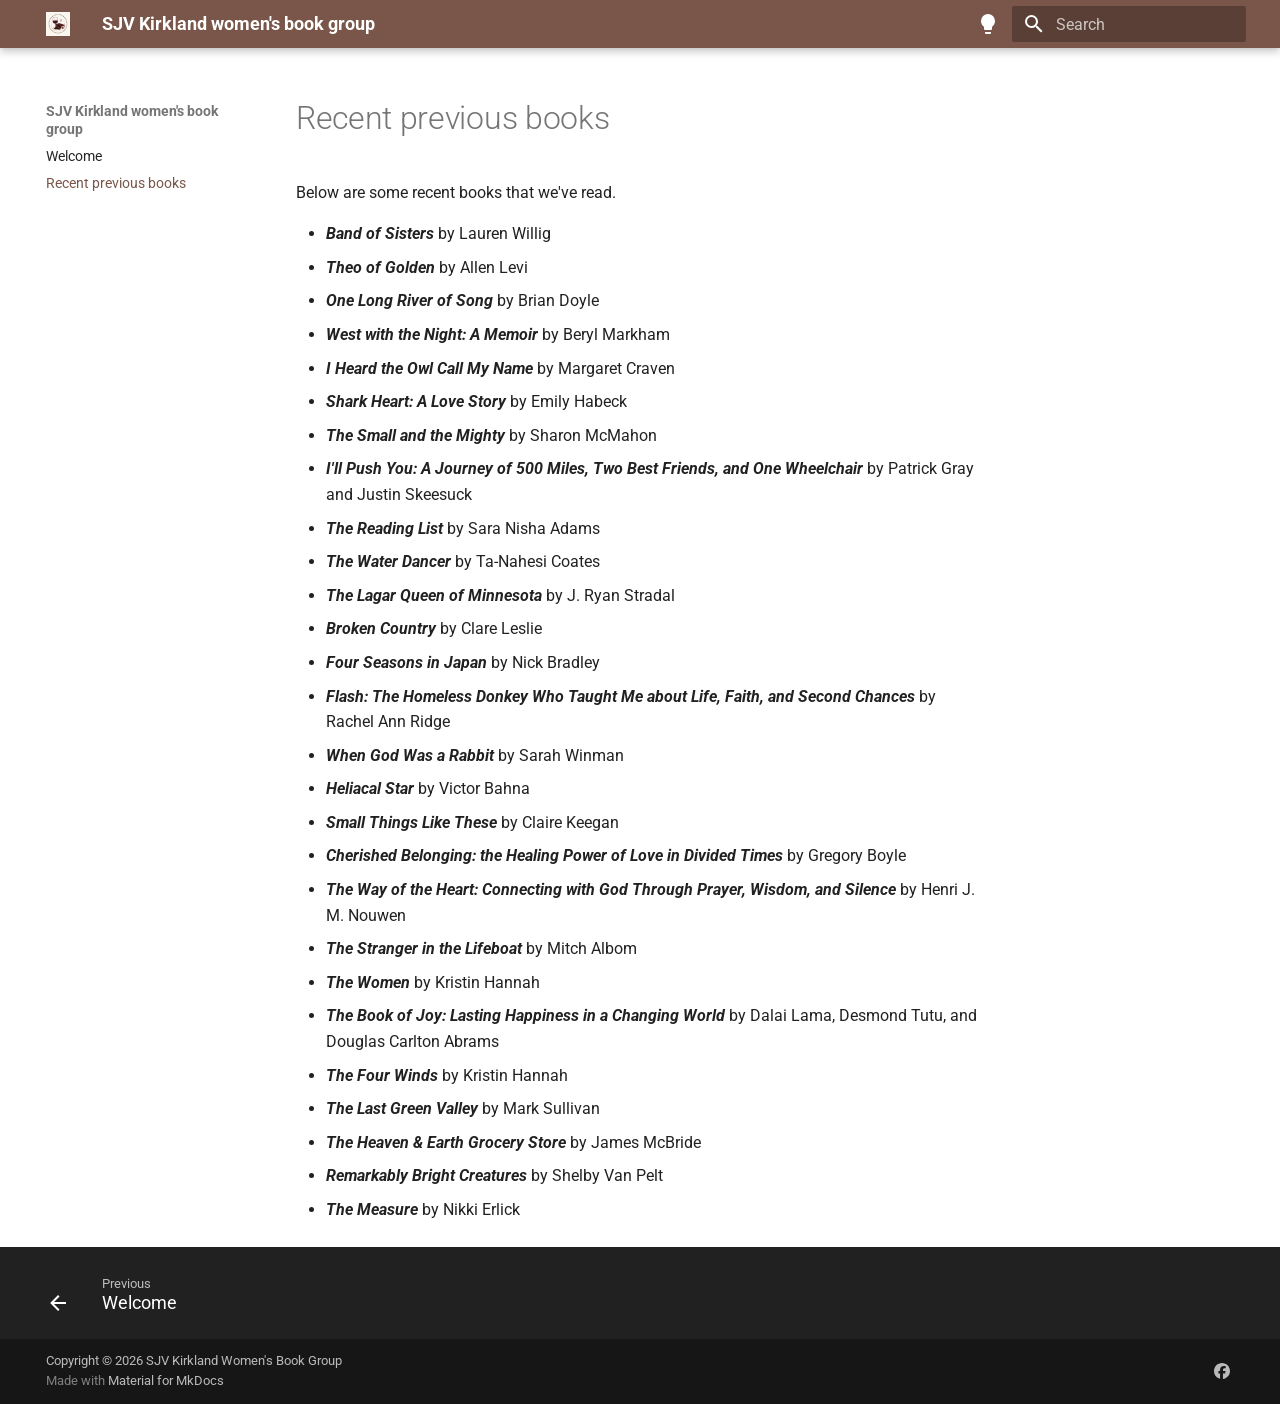
==== commit ea5e0250: "Deployed 726ce70 with MkDocs version: 1.6.1" ====
--- a/previous-books/index.html
+++ b/previous-books/index.html
@@ -410,7 +410,7 @@
       <div class="md-copyright">
   
     <div class="md-copyright__highlight">
-      Copyright &copy 2026 SJV Kirkland women's book group
+      Copyright &copy 2026 SJV Kirkland Women's Book Group
     </div>
   
   
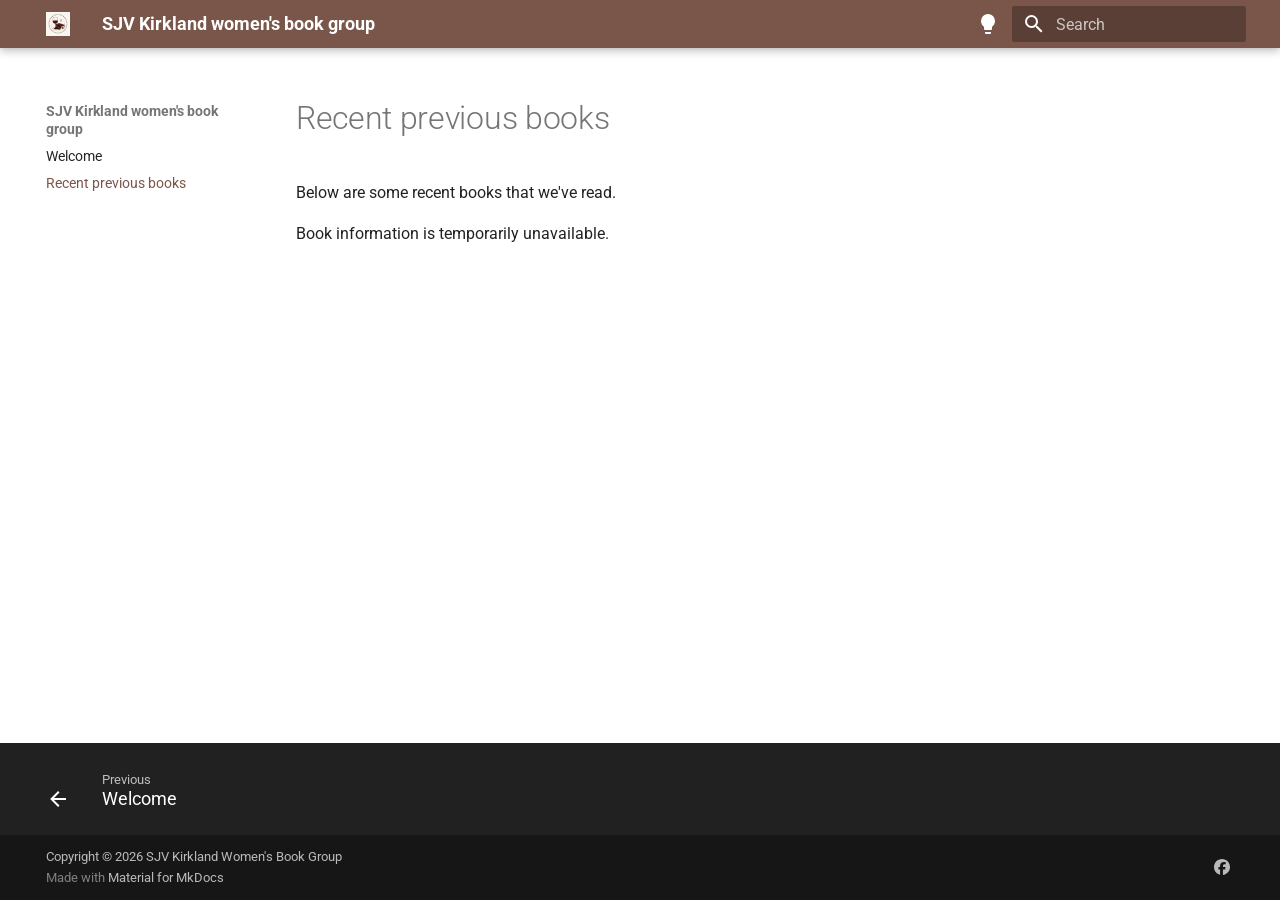
==== commit 67a624ff: "Deployed aefc060 with MkDocs version: 1.6.1" ====
--- a/previous-books/index.html
+++ b/previous-books/index.html
@@ -328,35 +328,9 @@
 
 <h1 id="recent-previous-books">Recent previous books</h1>
 <p>Below are some recent books that we've read.</p>
-<ul>
-<li><strong><em>Band of Sisters</em></strong> by Lauren Willig</li>
-<li><strong><em>Theo of Golden</em></strong> by Allen Levi</li>
-<li><strong><em>One Long River of Song</em></strong> by Brian Doyle</li>
-<li><strong><em>West with the Night: A Memoir</em></strong> by Beryl Markham</li>
-<li><strong><em>I Heard the Owl Call My Name</em></strong> by Margaret Craven</li>
-<li><strong><em>Shark Heart: A Love Story</em></strong> by Emily Habeck</li>
-<li><strong><em>The Small and the Mighty</em></strong> by Sharon McMahon</li>
-<li><strong><em>I'll Push You: A Journey of 500 Miles, Two Best Friends, and One Wheelchair</em></strong> by Patrick Gray and Justin Skeesuck</li>
-<li><strong><em>The Reading List</em></strong> by Sara Nisha Adams</li>
-<li><strong><em>The Water Dancer</em></strong> by Ta-Nahesi Coates </li>
-<li><strong><em>The Lagar Queen of Minnesota</em></strong> by J. Ryan Stradal</li>
-<li><strong><em>Broken Country</em></strong> by Clare Leslie</li>
-<li><strong><em>Four Seasons in Japan</em></strong> by Nick Bradley</li>
-<li><strong><em>Flash: The Homeless Donkey Who Taught Me about Life, Faith, and Second Chances</em></strong> by Rachel Ann Ridge</li>
-<li><strong><em>When God Was a Rabbit</em></strong> by Sarah Winman</li>
-<li><strong><em>Heliacal Star</em></strong> by Victor Bahna</li>
-<li><strong><em>Small Things Like These</em></strong> by Claire Keegan</li>
-<li><strong><em>Cherished Belonging: the Healing Power of Love in Divided Times</em></strong> by Gregory Boyle</li>
-<li><strong><em>The Way of the Heart: Connecting with God Through Prayer, Wisdom, and Silence</em></strong> by Henri J. M. Nouwen</li>
-<li><strong><em>The Stranger in the Lifeboat</em></strong> by Mitch Albom</li>
-<li><strong><em>The Women</em></strong> by Kristin Hannah</li>
-<li><strong><em>The Book of Joy: Lasting Happiness in a Changing World</em></strong> by Dalai Lama, Desmond Tutu, and Douglas Carlton Abrams</li>
-<li><strong><em>The Four Winds</em></strong> by Kristin Hannah</li>
-<li><strong><em>The Last Green Valley</em></strong> by Mark Sullivan</li>
-<li><strong><em>The Heaven &amp; Earth Grocery Store</em></strong> by James McBride</li>
-<li><strong><em>Remarkably Bright Creatures</em></strong> by Shelby Van Pelt</li>
-<li><strong><em>The Measure</em></strong> by Nikki Erlick</li>
-</ul>
+<div id="previous-books-dynamic">
+  <p>Loading previous books...</p>
+</div>
 
 
 
@@ -457,6 +431,8 @@
       
         <script src="../js/subscribe.js"></script>
       
+        <script src="../js/books.js"></script>
+      
     
   </body>
 </html>
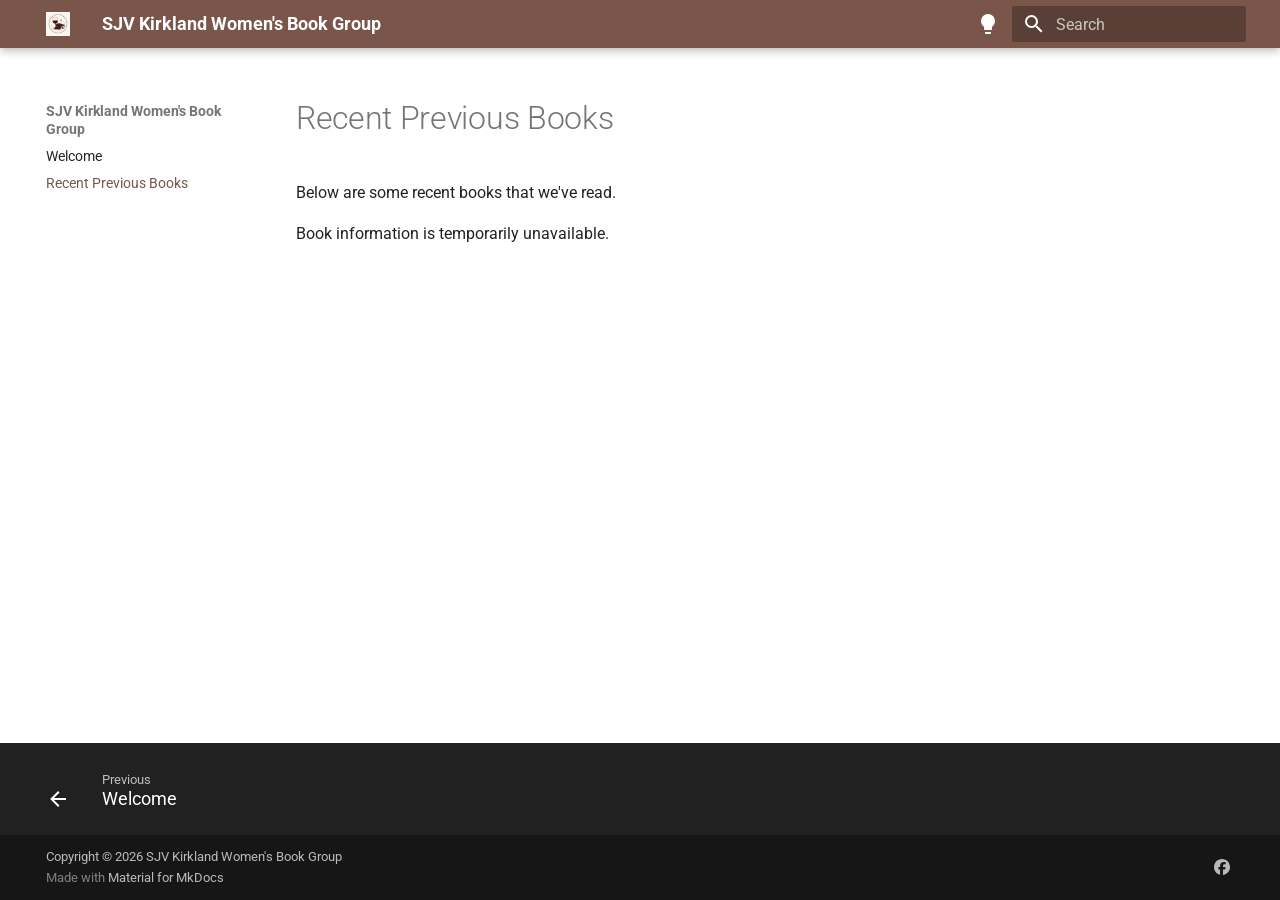
==== commit 9076eb2b: "Deployed 988e3fd with MkDocs version: 1.6.1" ====
--- a/previous-books/index.html
+++ b/previous-books/index.html
@@ -25,7 +25,7 @@
     
     
       
-        <title>Recent previous books - SJV Kirkland women's book group</title>
+        <title>Recent Previous Books - SJV Kirkland Women's Book Group</title>
       
     
     
@@ -94,7 +94,7 @@
 
 <header class="md-header md-header--shadow" data-md-component="header">
   <nav class="md-header__inner md-grid" aria-label="Header">
-    <a href=".." title="SJV Kirkland women&#39;s book group" class="md-header__button md-logo" aria-label="SJV Kirkland women's book group" data-md-component="logo">
+    <a href=".." title="SJV Kirkland Women&#39;s Book Group" class="md-header__button md-logo" aria-label="SJV Kirkland Women's Book Group" data-md-component="logo">
       
   <img src="../images/logo.png" alt="logo">
 
@@ -107,13 +107,13 @@
       <div class="md-header__ellipsis">
         <div class="md-header__topic">
           <span class="md-ellipsis">
-            SJV Kirkland women's book group
+            SJV Kirkland Women's Book Group
           </span>
         </div>
         <div class="md-header__topic" data-md-component="header-topic">
           <span class="md-ellipsis">
             
-              Recent previous books
+              Recent Previous Books
             
           </span>
         </div>
@@ -217,12 +217,12 @@
 
 <nav class="md-nav md-nav--primary" aria-label="Navigation" data-md-level="0">
   <label class="md-nav__title" for="__drawer">
-    <a href=".." title="SJV Kirkland women&#39;s book group" class="md-nav__button md-logo" aria-label="SJV Kirkland women's book group" data-md-component="logo">
+    <a href=".." title="SJV Kirkland Women&#39;s Book Group" class="md-nav__button md-logo" aria-label="SJV Kirkland Women's Book Group" data-md-component="logo">
       
   <img src="../images/logo.png" alt="logo">
 
     </a>
-    SJV Kirkland women's book group
+    SJV Kirkland Women's Book Group
   </label>
   
   <ul class="md-nav__list" data-md-scrollfix>
@@ -277,7 +277,7 @@
   <span class="md-ellipsis">
     
   
-    Recent previous books
+    Recent Previous Books
   
 
     
@@ -326,7 +326,7 @@
 
 
 
-<h1 id="recent-previous-books">Recent previous books</h1>
+<h1 id="recent-previous-books">Recent Previous Books</h1>
 <p>Below are some recent books that we've read.</p>
 <div id="previous-books-dynamic">
   <p>Loading previous books...</p>
--- a/stylesheets/extra.css
+++ b/stylesheets/extra.css
@@ -111,3 +111,37 @@
 
 }
 
+/* ==========================================
+   IMAGE STYLING FOR BOOKS
+   ========================================== */
+
+.book-entry {
+  margin-bottom: 1.5rem;
+}
+
+.book-entry-title {
+  margin-top: 0;
+  margin-bottom: 0.75rem;
+}
+
+.book-entry-content {
+  display: flex;
+  gap: 1.25rem;
+  align-items: flex-start;
+}
+
+.book-entry-details {
+  flex: 1;
+}
+
+.book-entry-details > p:first-child {
+  margin-top: 0;
+}
+
+.book-cover {
+  width: 110px;
+  height: 165px;
+  object-fit: contain;
+  flex-shrink: 0;
+  padding-top: 6px;
+}
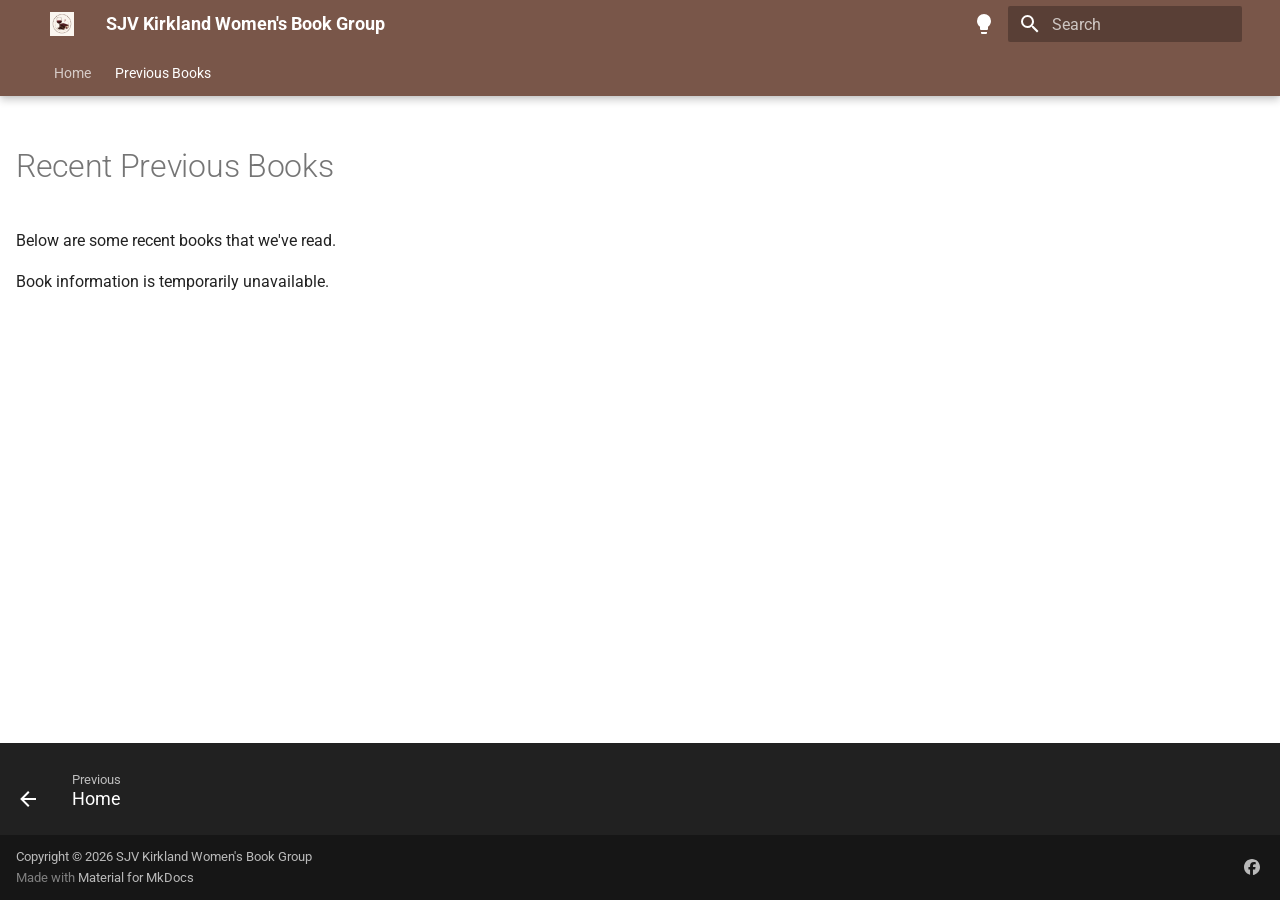
==== commit 6cf856be: "Deployed af4545a with MkDocs version: 1.6.1" ====
--- a/previous-books/index.html
+++ b/previous-books/index.html
@@ -25,7 +25,7 @@
     
     
       
-        <title>Recent Previous Books - SJV Kirkland Women's Book Group</title>
+        <title>Previous Books - SJV Kirkland Women's Book Group</title>
       
     
     
@@ -92,7 +92,7 @@
 
   
 
-<header class="md-header md-header--shadow" data-md-component="header">
+<header class="md-header md-header--shadow md-header--lifted" data-md-component="header">
   <nav class="md-header__inner md-grid" aria-label="Header">
     <a href=".." title="SJV Kirkland Women&#39;s Book Group" class="md-header__button md-logo" aria-label="SJV Kirkland Women's Book Group" data-md-component="logo">
       
@@ -113,7 +113,7 @@
         <div class="md-header__topic" data-md-component="header-topic">
           <span class="md-ellipsis">
             
-              Recent Previous Books
+              Previous Books
             
           </span>
         </div>
@@ -194,13 +194,62 @@
     
   </nav>
   
+    
+      
+<nav class="md-tabs" aria-label="Tabs" data-md-component="tabs">
+  <div class="md-grid">
+    <ul class="md-tabs__list">
+      
+        
+  
+  
+  
+  
+    <li class="md-tabs__item">
+      <a href=".." class="md-tabs__link">
+        
+  
+  
+    
+  
+  Home
+
+      </a>
+    </li>
+  
+
+      
+        
+  
+  
+  
+    
+  
+  
+    <li class="md-tabs__item md-tabs__item--active">
+      <a href="./" class="md-tabs__link">
+        
+  
+  
+    
+  
+  Previous Books
+
+      </a>
+    </li>
+  
+
+      
+    </ul>
+  </div>
+</nav>
+    
+  
 </header>
     
     <div class="md-container" data-md-component="container">
       
       
-        
-          
         
       
       <main class="md-main" data-md-component="main">
@@ -208,14 +257,18 @@
           
             
               
-              <div class="md-sidebar md-sidebar--primary" data-md-component="sidebar" data-md-type="navigation" >
+                
+              
+              <div class="md-sidebar md-sidebar--primary" data-md-component="sidebar" data-md-type="navigation" hidden>
                 <div class="md-sidebar__scrollwrap">
                   <div class="md-sidebar__inner">
                     
 
 
-
-<nav class="md-nav md-nav--primary" aria-label="Navigation" data-md-level="0">
+  
+
+
+<nav class="md-nav md-nav--primary md-nav--lifted" aria-label="Navigation" data-md-level="0">
   <label class="md-nav__title" for="__drawer">
     <a href=".." title="SJV Kirkland Women&#39;s Book Group" class="md-nav__button md-logo" aria-label="SJV Kirkland Women's Book Group" data-md-component="logo">
       
@@ -241,7 +294,7 @@
   <span class="md-ellipsis">
     
   
-    Welcome
+    Home
   
 
     
@@ -277,7 +330,7 @@
   <span class="md-ellipsis">
     
   
-    Recent Previous Books
+    Previous Books
   
 
     
@@ -299,6 +352,8 @@
             
             
               
+                
+              
               <div class="md-sidebar md-sidebar--secondary" data-md-component="sidebar" data-md-type="toc" >
                 <div class="md-sidebar__scrollwrap">
                   <div class="md-sidebar__inner">
@@ -323,6 +378,8 @@
               <article class="md-content__inner md-typeset">
                 
                   
+  
+
 
 
 
@@ -338,8 +395,13 @@
 
 
 
-
-
+  
+  
+
+
+
+
+  
 
 
 
@@ -357,10 +419,12 @@
   
     
       
+        
+      
       <nav class="md-footer__inner md-grid" aria-label="Footer" >
         
           
-          <a href=".." class="md-footer__link md-footer__link--prev" aria-label="Previous: Welcome">
+          <a href=".." class="md-footer__link md-footer__link--prev" aria-label="Previous: Home">
             <div class="md-footer__button md-icon">
               
               <svg xmlns="http://www.w3.org/2000/svg" viewBox="0 0 24 24"><path d="M20 11v2H8l5.5 5.5-1.42 1.42L4.16 12l7.92-7.92L13.5 5.5 8 11z"/></svg>
@@ -370,7 +434,7 @@
                 Previous
               </span>
               <div class="md-ellipsis">
-                Welcome
+                Home
               </div>
             </div>
           </a>
@@ -424,7 +488,7 @@
     
       
       
-      <script id="__config" type="application/json">{"annotate": null, "base": "..", "features": ["navigation.expand", "navigation.footer"], "search": "../assets/javascripts/workers/search.2c215733.min.js", "tags": null, "translations": {"clipboard.copied": "Copied to clipboard", "clipboard.copy": "Copy to clipboard", "search.result.more.one": "1 more on this page", "search.result.more.other": "# more on this page", "search.result.none": "No matching documents", "search.result.one": "1 matching document", "search.result.other": "# matching documents", "search.result.placeholder": "Type to start searching", "search.result.term.missing": "Missing", "select.version": "Select version"}, "version": null}</script>
+      <script id="__config" type="application/json">{"annotate": null, "base": "..", "features": ["navigation.tabs", "navigation.tabs.sticky", "navigation.footer"], "search": "../assets/javascripts/workers/search.2c215733.min.js", "tags": null, "translations": {"clipboard.copied": "Copied to clipboard", "clipboard.copy": "Copy to clipboard", "search.result.more.one": "1 more on this page", "search.result.more.other": "# more on this page", "search.result.none": "No matching documents", "search.result.one": "1 matching document", "search.result.other": "# matching documents", "search.result.placeholder": "Type to start searching", "search.result.term.missing": "Missing", "select.version": "Select version"}, "version": null}</script>
     
     
       <script src="../assets/javascripts/bundle.79ae519e.min.js"></script>
@@ -432,6 +496,8 @@
         <script src="../js/subscribe.js"></script>
       
         <script src="../js/books.js"></script>
+      
+        <script src="../js/suggestions.js"></script>
       
     
   </body>
--- a/stylesheets/extra.css
+++ b/stylesheets/extra.css
@@ -1,19 +1,24 @@
-# Extra css for admonitions color schemes
-
-/* 1. Global Variable Override */
+/* Women’s Book Group — organized by page section.
+   Styles used by dynamic book content and other pages are retained. */
+
+/* ==========================================
+   00. SHARED ADMONITION DEFAULTS
+   ========================================== */
+
+/* Wine accent used by note admonitions. */
 :root {
   /* This variable controls the default thick left line color */
   --md-admonition-fg-color--note: #360b1d !important;
 }
 
-/* 2. Target the base wrapper layout across all notes */
+/* Reset generic admonition borders. */
 .md-typeset .admonition,
 .md-typeset details {
   /* Erases any generic fallback theme borders entirely */
   border-color: transparent !important;
 }
 
-/* 3. Force your wine color on all 4 outer edges cleanly */
+/* Note admonitions use the wine accent. */
 .md-typeset .admonition.note,
 .md-typeset details.note {
   border: 1px solid #360b1d !important; 
@@ -23,23 +28,18 @@
   box-shadow: 0 0.2rem 0.5rem rgba(0, 0, 0, 0.05), 0 0 0 1px #360b1d !important;
 }
 
-/* 4. Style the Header/Title Bar Area */
+/* Note header colors. */
 .md-typeset .note > .admonition-title,
 .md-typeset details.note > summary {
   background-color: #360b1d !important;
   color: #ffffff !important;           /* Title text white */
 }
 
-/* 5. Style the Icon inside the Header Bar */
+/* Note icons. */
 .md-typeset .note > .admonition-title::before,
 .md-typeset details.note > summary::before {
   background-color: #ffffff !important; /* Note icon white */
 }
-
-
-/* ==========================================
-   KEEP YOUR CUSTOM TYPE STYLES BELOW THIS LINE
-   ========================================== */
 
 .md-typeset .admonition.custom, 
 .md-typeset details.some-custom-class { 
@@ -59,61 +59,297 @@
   background-color: #360b1d; 
 }
 
-
-# Extra css for subscribe section
-
-#subscribe {
-
-    max-width:600px;
-    margin:40px auto;
-    padding:25px;
-
-    background:white;
-
-    border-radius:12px;
-
-    box-shadow:0 2px 10px rgba(0,0,0,.1);
-
-}
-
-#subscribe input{
-
-    width:100%;
-    padding:12px;
-    border:1px solid #ccc;
-
-    margin-bottom:15px;
-
-    box-sizing:border-box;
-    border-radius:6px;
-
-}
-
-#subscribe button{
-
-    padding:12px 30px;
-
-    background:#360b1d;
-
-    color:white;
-
-    border:none;
-
-    border-radius:6px;
-
-    cursor:pointer;
-
-}
-
-#subscribe button:hover{
-
-    background:#6e1f4d;
-
-}
-
-/* ==========================================
-   IMAGE STYLING FOR BOOKS
-   ========================================== */
+/* ==========================================
+   01. GLOBAL LAYOUT, HEADER & NAVIGATION
+   ========================================== */
+
+.md-grid {
+  max-width: 1300px;
+}
+
+/* Allow the main content to use the available space */
+.md-main__inner {
+  max-width: 1300px;
+}
+
+/* Expand the article when sidebars are hidden */
+.md-content {
+  max-width: none;
+  min-width: 0;
+}
+
+/* Maintain comfortable spacing on smaller screens */
+@media (max-width: 768px) {
+  .md-content__inner {
+    padding-left: 0.5rem;
+    padding-right: 0.5rem;
+  }
+}
+
+/* Header: logo, title, search */
+.md-header .md-grid,
+.md-tabs .md-grid {
+  max-width: none;
+  width: 100%;
+  box-sizing: border-box;
+  padding-left: clamp(1.5rem, 3vw, 3.5rem);
+  padding-right: clamp(1.5rem, 3vw, 3.5rem);
+}
+
+.md-typeset h2 {
+  text-align: center;
+  margin-top: 2.5rem;
+  margin-bottom: 1.5rem;
+}
+
+/* ==========================================
+   02. WELCOME HERO
+   ========================================== */
+
+.welcome-hero {
+  display: grid;
+  grid-template-columns: 35% 65%;
+  width: 100vw;
+  position: relative;
+  left: 50%;
+  transform: translateX(-50%);
+  margin: 0;
+  background: #f8f3eb;
+  overflow: hidden;
+}
+
+/* Left text panel */
+
+.welcome-hero-content {
+  display: flex;
+  flex-direction: column;
+  justify-content: center;
+  padding: clamp(2rem, 3vw, 3.5rem);
+  color: #360b1d;
+}
+
+.welcome-hero-content h1 {
+  margin: 0 0 1.5rem;
+  color: #360b1d;
+  font-size: clamp(1.8rem, 3vw, 1.5rem);
+  line-height: 1.15;
+}
+
+.welcome-hero-content p {
+  margin: 0 0 1rem;
+  font-size: 0.75rem;
+  line-height: 1.7;
+}
+
+.welcome-hero-content p:last-child {
+  margin-bottom: 0;
+}
+
+.welcome-hero-content a {
+  color: #6e1f4d;
+  text-decoration: underline;
+}
+
+/* Right image panel */
+
+.welcome-hero-image {
+  min-width: 0;
+  min-height: 420px;
+}
+
+.welcome-hero-image img {
+  display: block;
+  width: 100%;
+  height: 100%;
+  object-fit: cover;
+  object-position: center;
+}
+
+/* Stack panels on smaller screens */
+
+@media (max-width: 800px) {
+  .welcome-hero {
+    grid-template-columns: 1fr;
+  }
+
+  .welcome-hero-content {
+    padding: 2rem 1.5rem;
+  }
+
+  .welcome-hero-image {
+    height: 280px;
+    min-height: 0;
+  }
+}
+
+/* Remove MkDocs Material's default space above the homepage hero. */
+.md-main__inner:has(.welcome-hero),
+.md-content__inner:has(.welcome-hero) {
+  margin-top: 0;
+}
+
+.md-content__inner:has(.welcome-hero) {
+  padding-top: 0;
+}
+
+.md-content__inner:has(> .welcome-hero)::before {
+  display: none;
+}
+
+
+/* ==========================================
+   WELCOME HERO — DARK MODE
+   ========================================== */
+
+[data-md-color-scheme="slate"] .welcome-hero {
+  background: #292329;
+}
+
+[data-md-color-scheme="slate"] .welcome-hero-content,
+[data-md-color-scheme="slate"] .welcome-hero-content h1 {
+  color: #f8f3eb;
+}
+
+[data-md-color-scheme="slate"] .welcome-hero-content a {
+  color: #e5a6bf;
+}
+
+[data-md-color-scheme="slate"] .welcome-hero-content a:hover {
+  color: #ffffff;
+}
+
+
+/* ==========================================
+   03. WHAT WE'RE READING
+   ========================================== */
+
+.reading-section {
+  margin: 1.5rem 0 2.5rem;
+}
+
+/* Center the book availability notice. */
+.md-typeset .book-availability-note {
+  display: block;
+  width: 100%;
+  max-width: 800px;
+  margin-left: auto;
+  margin-right: auto;
+  text-align: left;
+}
+
+/* Book availability note */
+
+.book-availability-note {
+  padding: 1rem 1.25rem;
+  margin: 1rem 0 2.5rem;
+  border-left: 3px solid #360b1d;
+  border-radius: 4px;
+  background: var(--md-code-bg-color);
+  color: var(--md-default-fg-color);
+  font-size: 0.75rem;
+  line-height: 1.6;
+}
+
+
+/* Full-width featured book */
+
+.next-book-card {
+  margin-bottom: 2rem;
+}
+
+/* Consistent headings for Next Book and Upcoming Books */
+.md-typeset .reading-subheading {
+  text-align: center;
+  font-size: 1.15rem;
+  font-weight: 400;
+  margin: 2rem 0 1.25rem;
+  color: var(--md-default-fg-color);
+}
+
+/* Grid of upcoming books */
+
+.upcoming-books-grid {
+  display: grid;
+  grid-template-columns: repeat(2, minmax(0, 1fr));
+  gap: 1.5rem;
+  align-items: stretch;
+}
+
+/* Individual upcoming book cards */
+
+.upcoming-books-grid .book-entry {
+  min-width: 0;
+  margin: 0;
+  padding: 1.5rem;
+  border: 1px solid var(--md-default-fg-color--lightest);
+  border-radius: 12px;
+  background: var(--md-default-bg-color);
+  box-shadow: 0 3px 12px rgba(0, 0, 0, 0.06);
+}
+
+/* Keep book descriptions within their cards */
+
+.upcoming-books-grid .book-entry-content {
+  min-width: 0;
+}
+
+.upcoming-books-grid .book-entry-details {
+  min-width: 0;
+  overflow-wrap: anywhere;
+}
+
+/* Make a single upcoming book span the full grid width */
+.upcoming-books-grid > .book-entry:only-child {
+  grid-column: 1 / -1;
+}
+
+/* Stack upcoming book cards on mobile */
+@media (max-width: 800px) {
+  .upcoming-books-grid {
+    grid-template-columns: minmax(0, 1fr);
+  }
+
+  .upcoming-books-grid .book-entry {
+    min-width: 0;
+    padding: 1rem;
+  }
+}
+
+.featured-books {
+  display: grid;
+  grid-template-columns: repeat(2, minmax(0, 1fr));
+  gap: 1.5rem;
+  margin: 1.5rem 0 2.5rem;
+  align-items: start;
+}
+
+.featured-book-card {
+  min-width: 0;
+  padding: 1.5rem;
+  border: 1px solid var(--md-default-fg-color--lightest);
+  border-radius: 12px;
+  background: var(--md-default-bg-color);
+  box-shadow: 0 3px 12px rgba(0, 0, 0, 0.06);
+}
+
+.featured-book-card h3 {
+  margin-top: 0;
+  margin-bottom: 1.25rem;
+  padding-bottom: 0.75rem;
+  border-bottom: 2px solid #360b1d;
+  color: var(--md-default-fg-color);
+}
+
+/* Stack cards vertically on smaller screens */
+@media (max-width: 800px) {
+  .featured-books {
+    grid-template-columns: 1fr;
+  }
+
+  .featured-book-card {
+    padding: 1rem;
+  }
+}
 
 .book-entry {
   margin-bottom: 1.5rem;
@@ -145,3 +381,339 @@
   flex-shrink: 0;
   padding-top: 6px;
 }
+
+/* ==========================================
+   04. GET INVOLVED — CARDS
+   ========================================== */
+
+.get-involved {
+  display: grid;
+  grid-template-columns: repeat(2, minmax(0, 1fr));
+  gap: 1.5rem;
+  margin: 1.5rem 0 2.5rem;
+  align-items: start;
+}
+
+.involvement-card {
+  min-width: 0;
+  border: 1px solid var(--md-default-fg-color--lightest);
+  border-radius: 12px;
+  background: var(--md-default-bg-color);
+  box-shadow: 0 3px 12px rgba(0, 0, 0, 0.06);
+  overflow: hidden;
+}
+
+.involvement-card > summary {
+  display: flex;
+  flex-direction: column;
+  gap: 0.5rem;
+  padding: 1.5rem;
+  cursor: pointer;
+  list-style: none;
+}
+
+.involvement-card > summary::-webkit-details-marker {
+  display: none;
+}
+
+/* Override Material for MkDocs' animated details indicator */
+.md-typeset details.involvement-card > summary::before,
+.md-typeset details.involvement-card > summary::after {
+  content: none;
+  display: none;
+}
+
+/* Custom expand/collapse control */
+.involvement-toggle {
+  display: inline-flex;
+  flex-direction: row;
+  align-items: center;
+  justify-content: flex-end;
+  gap: 0.5rem;
+  align-self: flex-end;
+  margin-top: 0.5rem;
+  color: #6e1f4d;
+  font-size: 0.75rem;
+  font-weight: 400;
+  white-space: nowrap;
+}
+
+.involvement-toggle::after {
+  content: "";
+  display: block;
+  width: 7px;
+  height: 7px;
+  border-right: 2px solid currentColor;
+  border-bottom: 2px solid currentColor;
+  transform: rotate(45deg);
+  transition: transform 0.2s ease;
+  flex-shrink: 0;
+}
+
+.involvement-card[open] .involvement-toggle::after {
+  transform: rotate(225deg);
+}
+
+.involvement-card[open] .involvement-toggle-text::before {
+  content: "Collapse";
+}
+
+.involvement-card:not([open]) .involvement-toggle-text::before {
+  content: "Expand";
+}
+
+.involvement-description {
+  font-size: 0.75rem;
+  font-weight: 500;
+}
+
+.involvement-content {
+  padding: 0 1.5rem 1.5rem;
+}
+
+@media (max-width: 800px) {
+  .get-involved {
+    grid-template-columns: 1fr;
+  }
+
+  .involvement-card > summary {
+    padding: 1rem;
+  }
+
+  .involvement-content {
+    padding: 0 1rem 1rem;
+  }
+}
+
+/* ==========================================
+   GET INVOLVED — DARK MODE
+   ========================================== */
+
+/* Lighten Expand/Collapse text and chevrons */
+[data-md-color-scheme="slate"] .involvement-toggle {
+  color: #e5a6bf;
+}
+
+[data-md-color-scheme="slate"] .involvement-card > summary:hover .involvement-toggle {
+  color: #ffffff;
+}
+
+/* ==========================================
+   04A. GET INVOLVED — SUBSCRIBE FORM
+   ========================================== */
+
+.involvement-card #subscribe {
+  width: 100%;
+  max-width: none;
+  margin: 0;
+  padding: 0;
+  background: transparent;
+  box-shadow: none;
+}
+
+.involvement-card #subscribeForm {
+  width: 100%;
+  max-width: none;
+  margin: 0;
+  box-sizing: border-box;
+}
+
+/* Match the Suggest a Book input styling */
+.involvement-card #subscribeForm input:not([name="website"]) {
+  display: block;
+  width: 100%;
+  box-sizing: border-box;
+  padding: 0.65rem 0.75rem;
+  margin-top: 1rem;
+  margin-bottom: 0.35rem;
+  border: 1px solid var(--md-default-fg-color--lighter);
+  border-radius: 6px;
+  background: var(--md-default-bg-color);
+  color: var(--md-default-fg-color);
+  font-family: inherit;
+  font-size: 0.65rem;
+}
+
+.involvement-card #subscribeForm input:focus {
+  outline: 2px solid var(--md-accent-fg-color);
+  outline-offset: 2px;
+}
+
+/* Match the Suggest a Book button styling */
+.involvement-card #subscribeForm button {
+  margin-top: 1rem;
+  padding: 0.65rem 1.25rem;
+  border: 0;
+  border-radius: 6px;
+  background: #360b1d;
+  color: #ffffff;
+  font: inherit;
+  cursor: pointer;
+}
+
+.involvement-card #subscribeForm button:hover {
+  background: #6e1f4d;
+}
+
+/* ==========================================
+   04B. GET INVOLVED — SUGGEST A BOOK & SHARED STYLES
+   ========================================== */
+
+.book-suggestion-form {
+  width: 100%;
+  max-width: 600px;
+  box-sizing: border-box;
+}
+
+.book-suggestion-form label {
+  display: block;
+  margin-top: 1rem;
+  margin-bottom: 0.35rem;
+  font-weight: 600;
+} 
+
+.book-suggestion-form input,
+.book-suggestion-form textarea {
+  display: block;
+  width: 100%;
+  box-sizing: border-box;
+  padding: 0.65rem 0.75rem;
+  border: 1px solid var(--md-default-fg-color--lighter);
+  border-radius: 6px;
+  background: var(--md-default-bg-color);
+  color: var(--md-default-fg-color);
+  font-family: inherit;
+  font-size: 0.65rem; 
+  margin-top: 1rem;
+  margin-bottom: 0.35rem;
+}
+ 
+.book-suggestion-form input:focus,
+.book-suggestion-form textarea:focus {
+  outline: 2px solid var(--md-accent-fg-color);
+  outline-offset: 2px;
+}
+
+.book-suggestion-form button {
+  margin-top: 1rem;
+  padding: 0.65rem 1.25rem;
+  border: 0;
+  border-radius: 6px;
+  background:#360b1d;
+  color: var(--md-primary-bg-color);
+  font: inherit;
+  cursor: pointer;
+}
+
+.book-suggestion-form button:hover{
+    background:#6e1f4d;
+}
+
+.book-suggestion-form button:disabled {
+  opacity: 0.5;
+  cursor: not-allowed;
+}
+
+/* Hide spam-trap fields in both forms */
+.form-honeypot {
+  position: absolute;
+  left: -10000px;
+  width: 1px;
+  height: 1px;
+  overflow: hidden;
+}
+
+.involvement-card .book-suggestion-form {
+  width: 100%;
+  max-width: none;
+  margin: 0;
+}
+
+.md-typeset details.involvement-card {
+  border: 1px solid var(--md-default-fg-color--lightest);
+  background: var(--md-default-bg-color);
+  box-shadow: 0 3px 12px rgba(0, 0, 0, 0.06);
+}
+
+.md-typeset details.involvement-card > summary {
+  background: transparent;
+  color: var(--md-default-fg-color);
+}
+
+.md-typeset .involvement-card .involvement-title {
+  display: block;
+  font-size: 1rem;
+  font-weight: 400;
+  line-height: 1.5;
+  color: var(--md-default-fg-color);
+  padding-bottom: 0.75rem;
+  border-bottom: 2px solid #360b1d;
+  margin-bottom: 0.5rem;
+}
+
+/* ==========================================
+   GET INVOLVED — DARK-MODE FORM FIELDS
+   ========================================== */
+
+/* Consistent field styling for both forms in dark mode */
+[data-md-color-scheme="slate"] .involvement-card #subscribeForm input:not([name="website"]),
+[data-md-color-scheme="slate"] .involvement-card .book-suggestion-form input:not([name="website"]),
+[data-md-color-scheme="slate"] .involvement-card .book-suggestion-form textarea {
+  color: #f8f3eb;
+  background-color: #2b252c;
+  border-color: #77717b;
+}
+
+[data-md-color-scheme="slate"] .involvement-card input::placeholder,
+[data-md-color-scheme="slate"] .involvement-card textarea::placeholder {
+  color: #c4bac4;
+  opacity: 1;
+}
+
+/* Make the active field easier to identify */
+[data-md-color-scheme="slate"] .involvement-card input:focus,
+[data-md-color-scheme="slate"] .involvement-card textarea:focus {
+  outline: 2px solid #e5a6bf;
+  outline-offset: 2px;
+}
+
+/* ==========================================
+   05. LOCATION
+   ========================================== */
+
+.church-location {
+  display: flex;
+  gap: 2rem;
+  align-items: center;
+  justify-content: center;
+  margin-top: 1rem;
+}
+
+.church-address {
+  flex: 0 0 auto;
+  min-width: 220px;
+}
+
+.book-group-map {
+  flex: 0 0 320px;
+}
+
+.book-group-map iframe {
+  display: block;
+  width: 100%;
+  height: 200px;
+  border: 0;
+  border-radius: 8px;
+}
+
+@media (max-width: 700px) {
+  .church-location {
+    flex-direction: column;
+  }
+
+  .book-group-map {
+    width: 100%;
+    flex-basis: auto;
+  }
+}
+
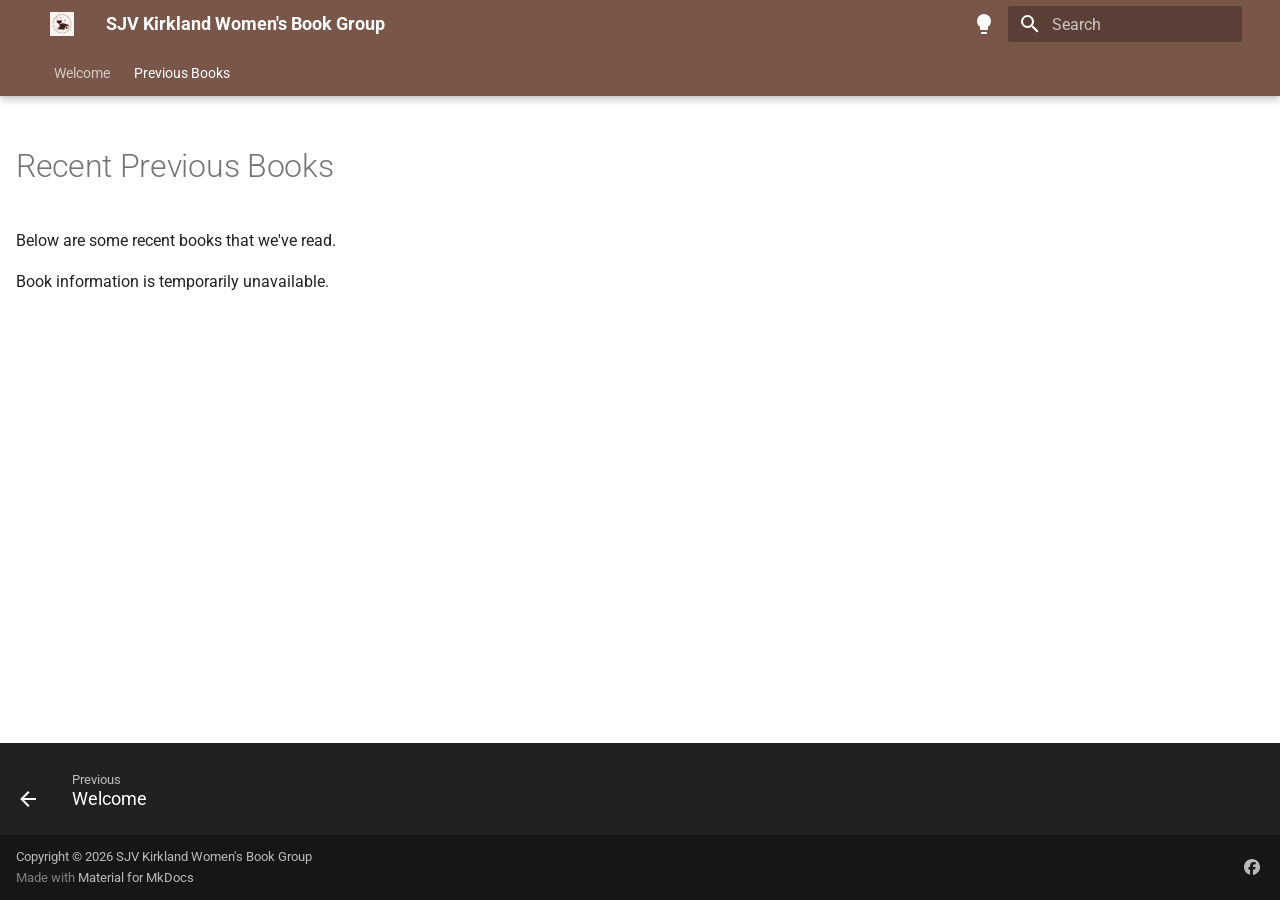
==== commit cc8d5d29: "Deployed 20fee8f with MkDocs version: 1.6.1" ====
--- a/previous-books/index.html
+++ b/previous-books/index.html
@@ -212,7 +212,7 @@
   
     
   
-  Home
+  Welcome
 
       </a>
     </li>
@@ -294,7 +294,7 @@
   <span class="md-ellipsis">
     
   
-    Home
+    Welcome
   
 
     
@@ -424,7 +424,7 @@
       <nav class="md-footer__inner md-grid" aria-label="Footer" >
         
           
-          <a href=".." class="md-footer__link md-footer__link--prev" aria-label="Previous: Home">
+          <a href=".." class="md-footer__link md-footer__link--prev" aria-label="Previous: Welcome">
             <div class="md-footer__button md-icon">
               
               <svg xmlns="http://www.w3.org/2000/svg" viewBox="0 0 24 24"><path d="M20 11v2H8l5.5 5.5-1.42 1.42L4.16 12l7.92-7.92L13.5 5.5 8 11z"/></svg>
@@ -434,7 +434,7 @@
                 Previous
               </span>
               <div class="md-ellipsis">
-                Home
+                Welcome
               </div>
             </div>
           </a>
--- a/stylesheets/extra.css
+++ b/stylesheets/extra.css
@@ -485,6 +485,30 @@
   }
 }
 
+/* Subtle background for the Get Involved section */
+.get-involved-section {
+  background: #f6edef;
+  padding: 2rem;
+  border-radius: 12px;
+}
+
+.get-involved-section h2 {
+  margin-top: 0;
+}
+
+/* Dark mode */
+[data-md-color-scheme="slate"] .get-involved-section {
+  background: #292329;
+}
+
+/* Mobile spacing */
+@media (max-width: 800px) {
+  .get-involved-section {
+    padding: 1rem;
+  }
+}
+
+
 /* ==========================================
    GET INVOLVED — DARK MODE
    ========================================== */
@@ -717,3 +741,13 @@
   }
 }
 
+
+/* Keep the site name visible in the header */
+.md-header__title .md-header__topic {
+  transform: none !important;
+  opacity: 1 !important;
+}
+
+.md-header__title .md-header__topic[data-md-component="header-topic"] {
+  display: none !important;
+}
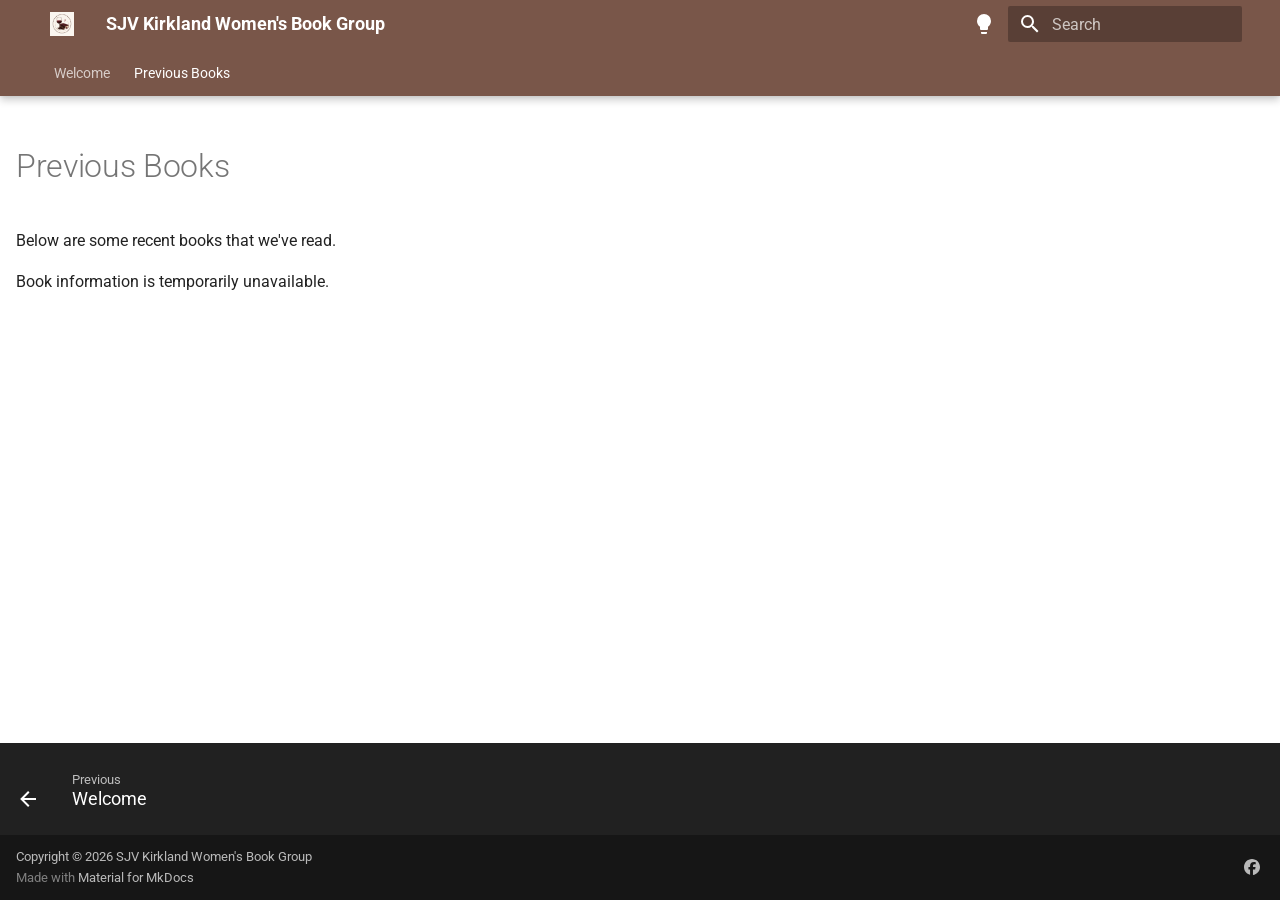
==== commit 2182f468: "Deployed a08c093 with MkDocs version: 1.6.1" ====
--- a/previous-books/index.html
+++ b/previous-books/index.html
@@ -78,7 +78,7 @@
     <div data-md-component="skip">
       
         
-        <a href="#recent-previous-books" class="md-skip">
+        <a href="#previous-books" class="md-skip">
           Skip to content
         </a>
       
@@ -383,7 +383,7 @@
 
 
 
-<h1 id="recent-previous-books">Recent Previous Books</h1>
+<h1 id="previous-books">Previous Books</h1>
 <p>Below are some recent books that we've read.</p>
 <div id="previous-books-dynamic">
   <p>Loading previous books...</p>
--- a/stylesheets/extra.css
+++ b/stylesheets/extra.css
@@ -167,7 +167,7 @@
 
 /* Stack panels on smaller screens */
 
-@media (max-width: 800px) {
+@media (max-width: 1032px) {
   .welcome-hero {
     grid-template-columns: 1fr;
   }
@@ -176,9 +176,9 @@
     padding: 2rem 1.5rem;
   }
 
+  /* Hide the banner image on mobile */
   .welcome-hero-image {
-    height: 280px;
-    min-height: 0;
+    display: none;
   }
 }
 
@@ -741,13 +741,14 @@
   }
 }
 
-
-/* Keep the site name visible in the header */
-.md-header__title .md-header__topic {
-  transform: none !important;
-  opacity: 1 !important;
-}
-
-.md-header__title .md-header__topic[data-md-component="header-topic"] {
-  display: none !important;
-}+/* Visually hide the heading while preserving its layout position */
+.homepage-title-anchor {
+  position: absolute;
+  width: 1px;
+  height: 1px;
+  padding: 0;
+  margin: 0;
+  overflow: hidden;
+  clip-path: inset(50%);
+  white-space: nowrap;
+}
